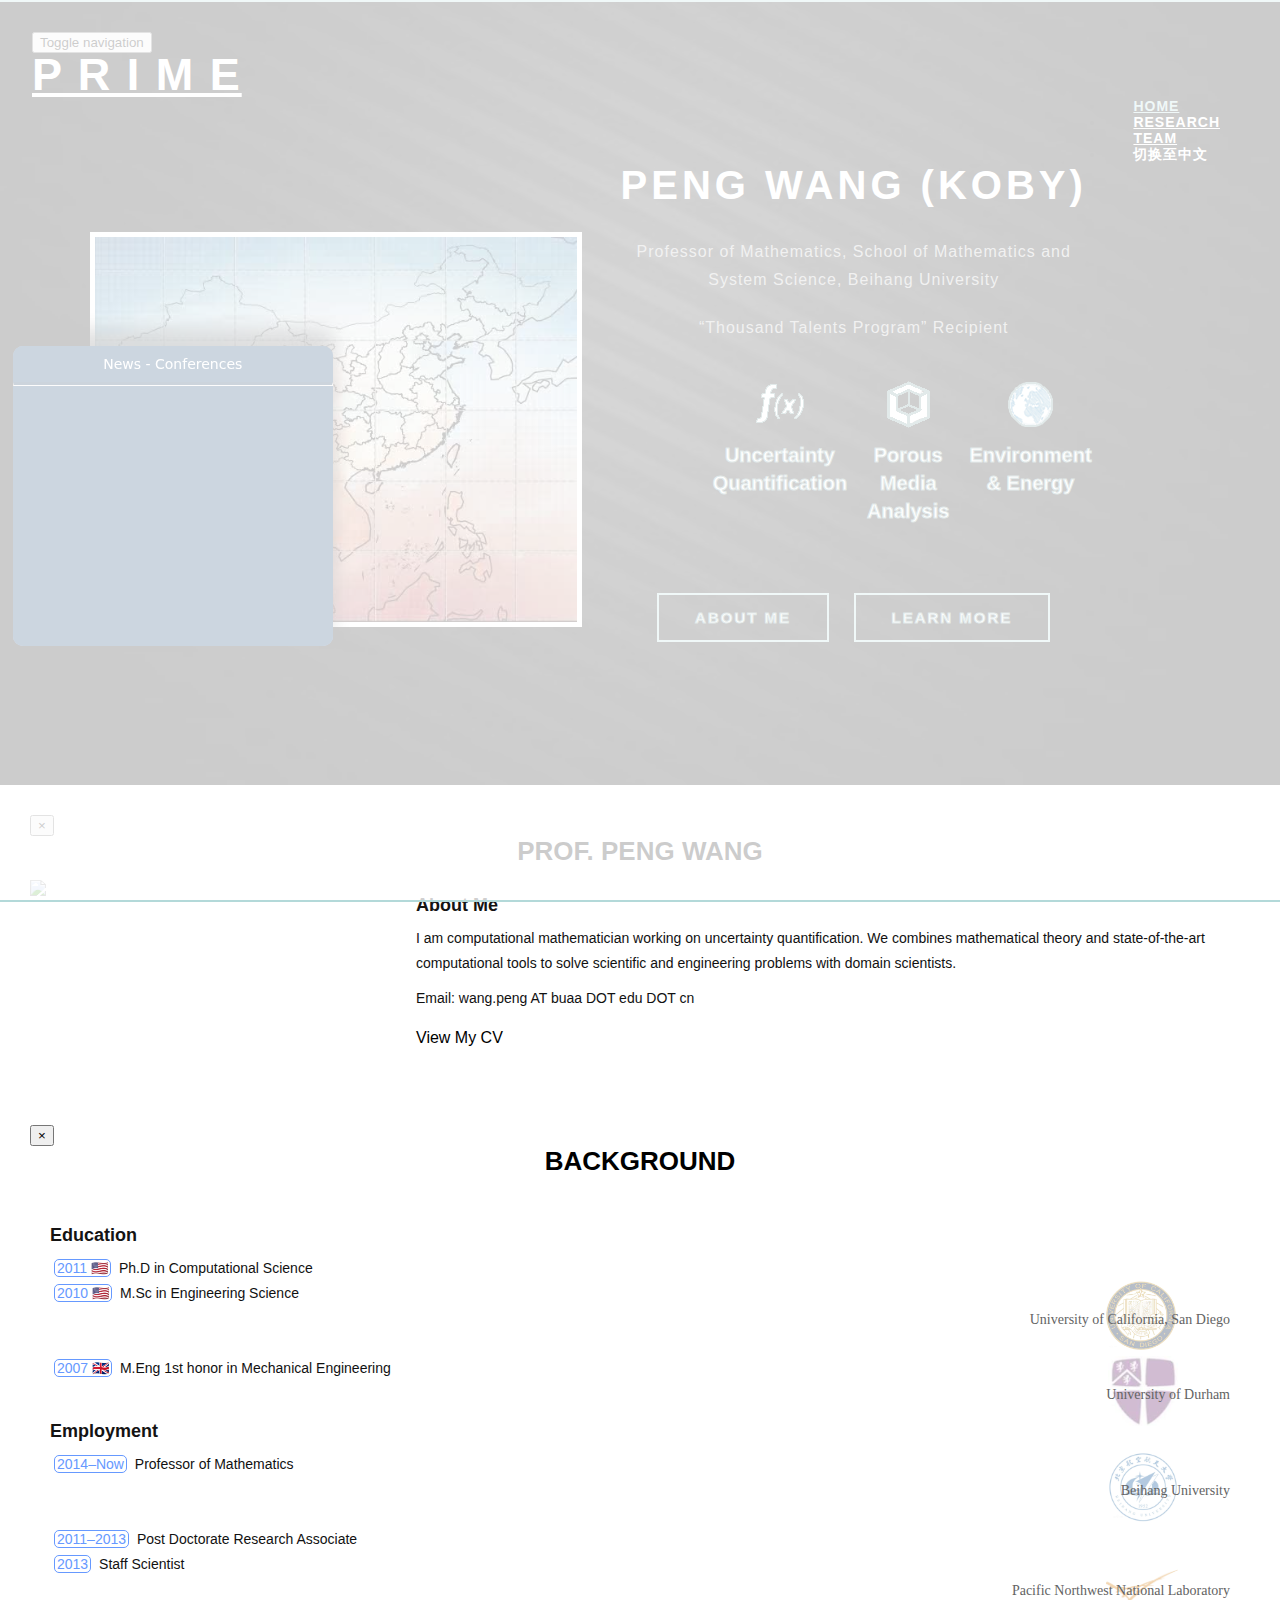
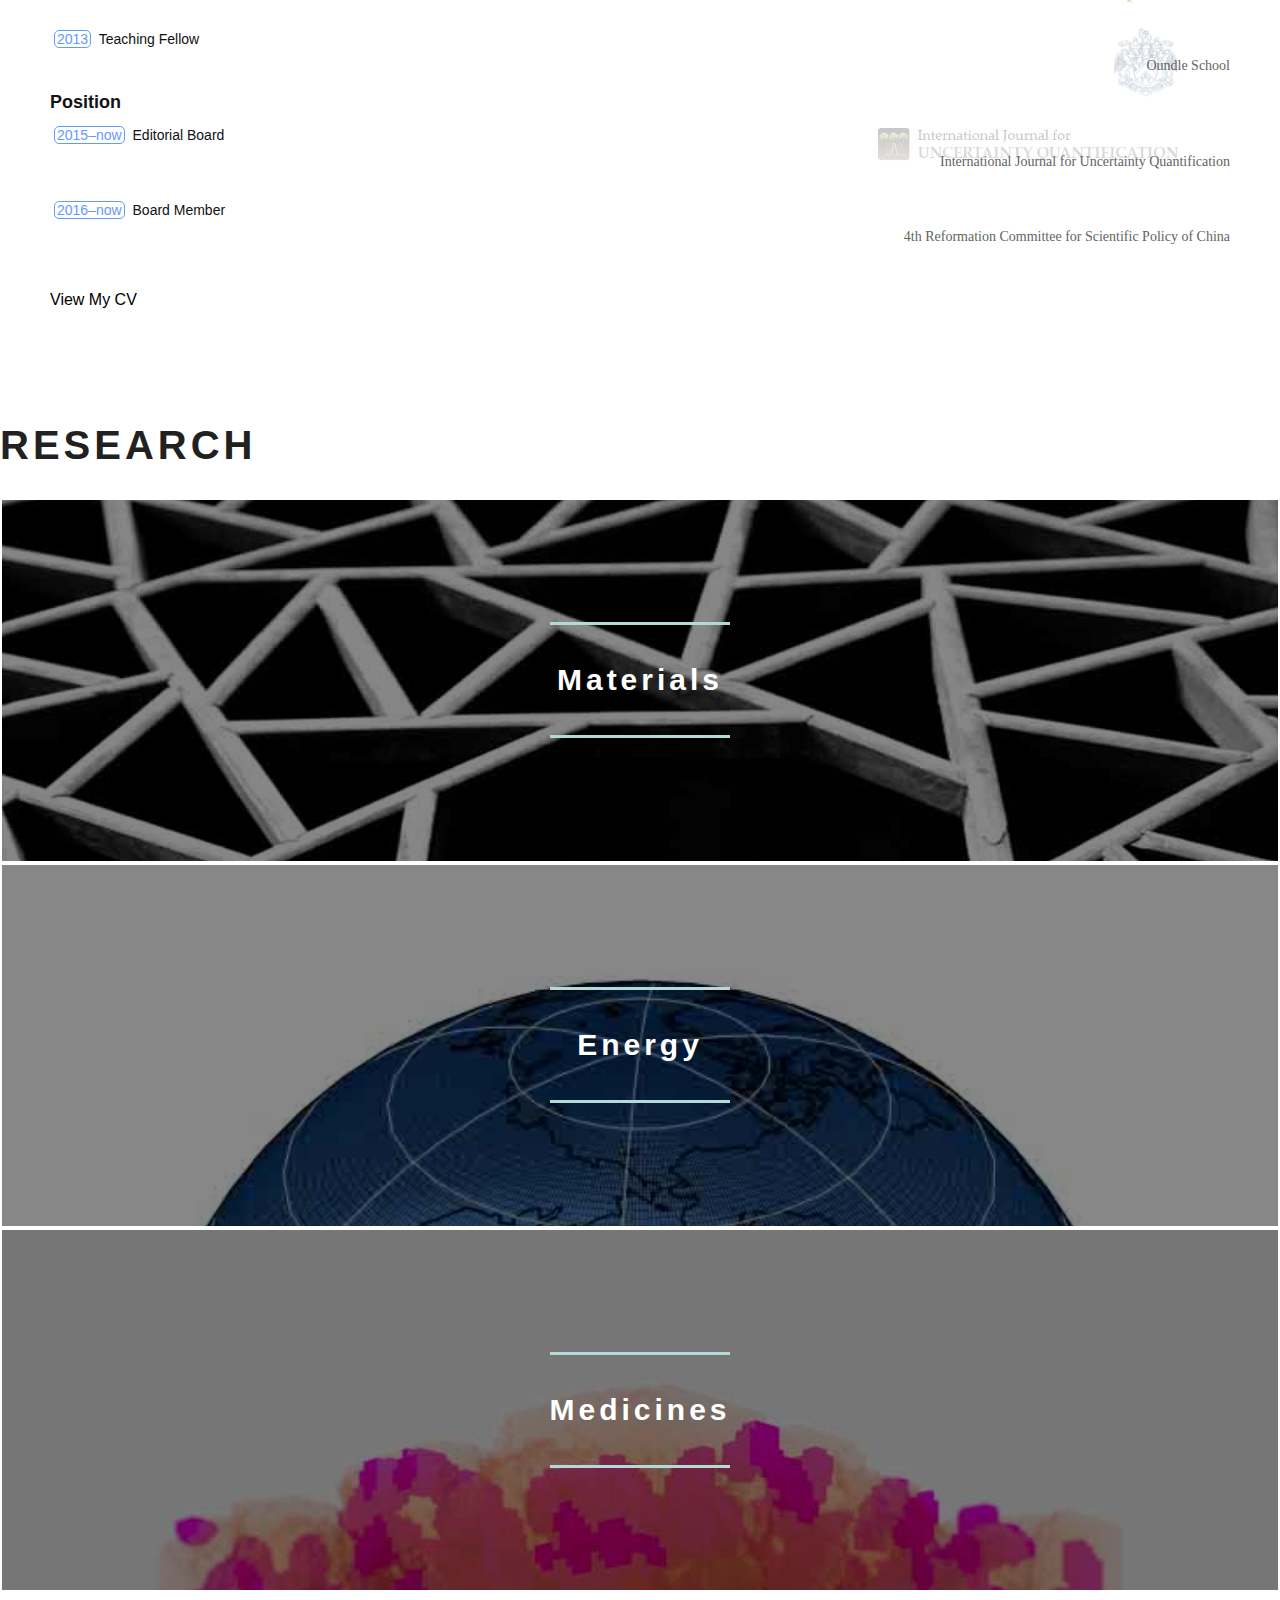
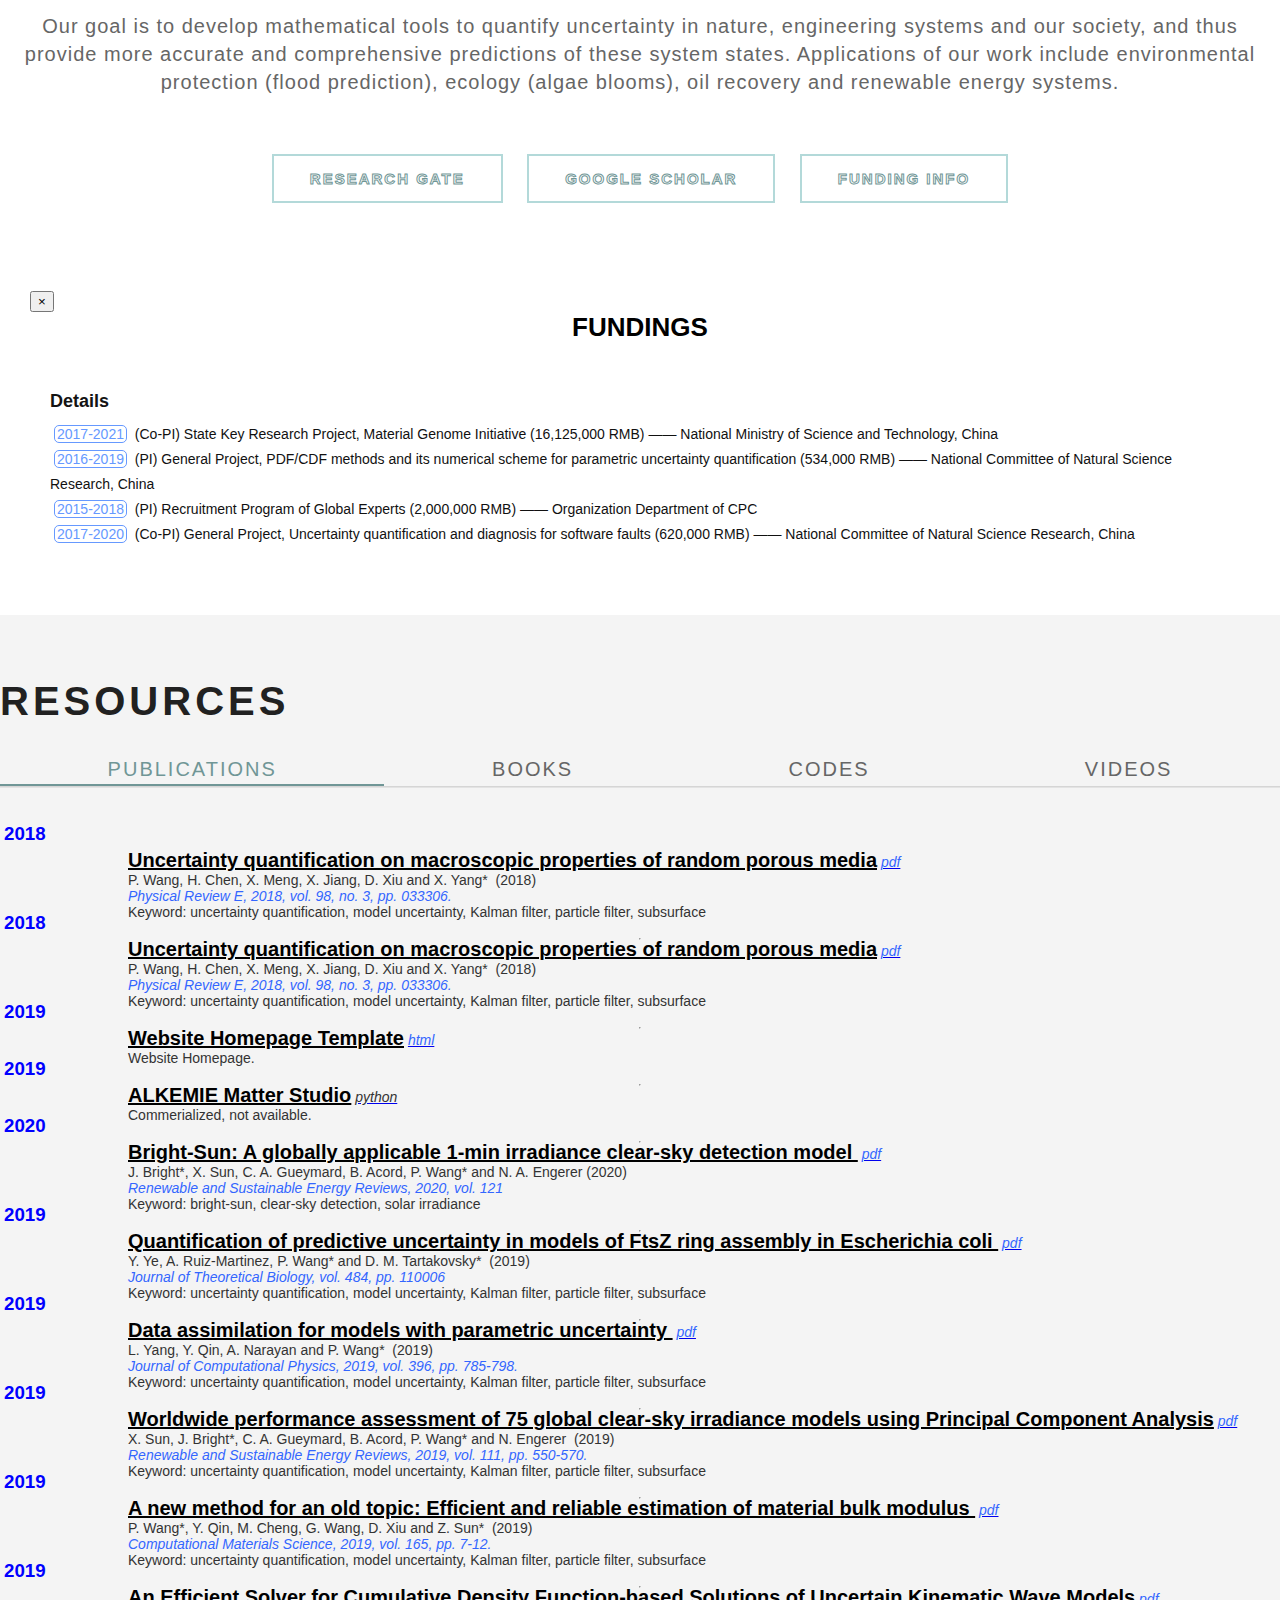
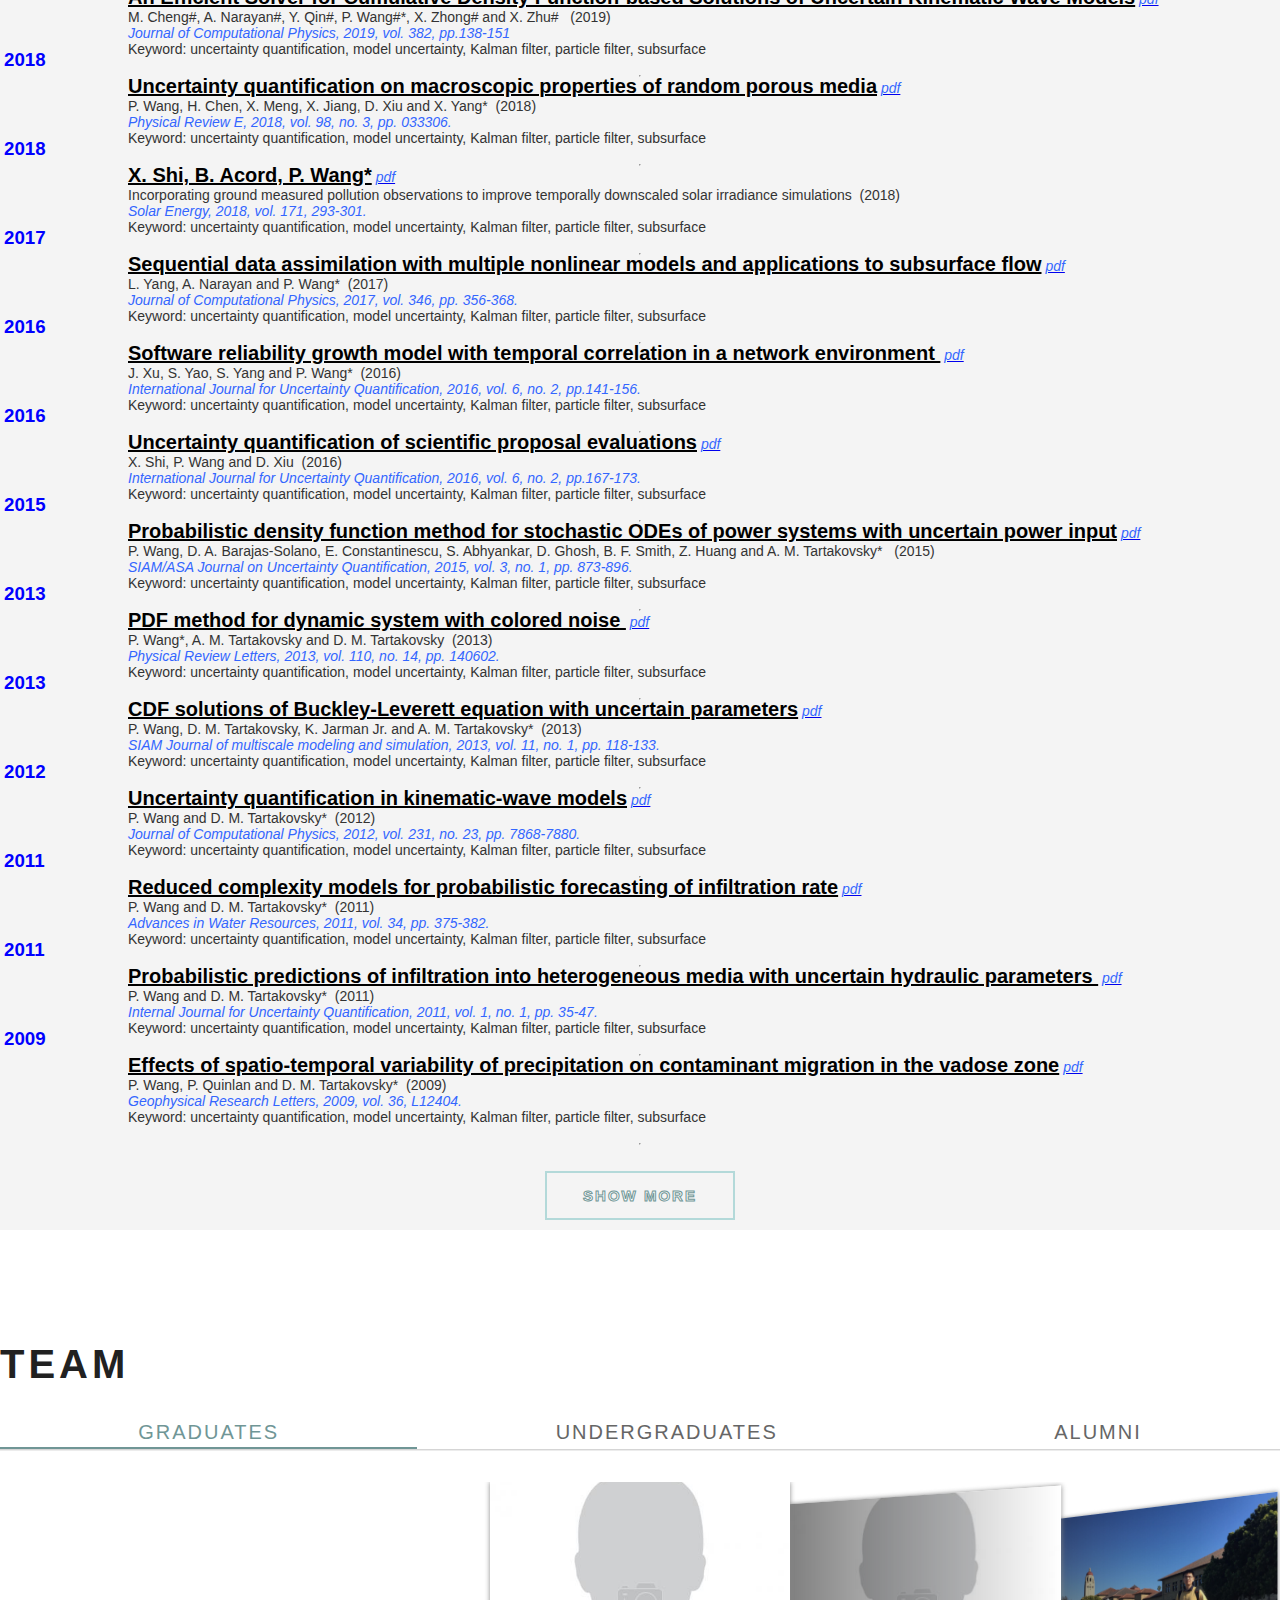
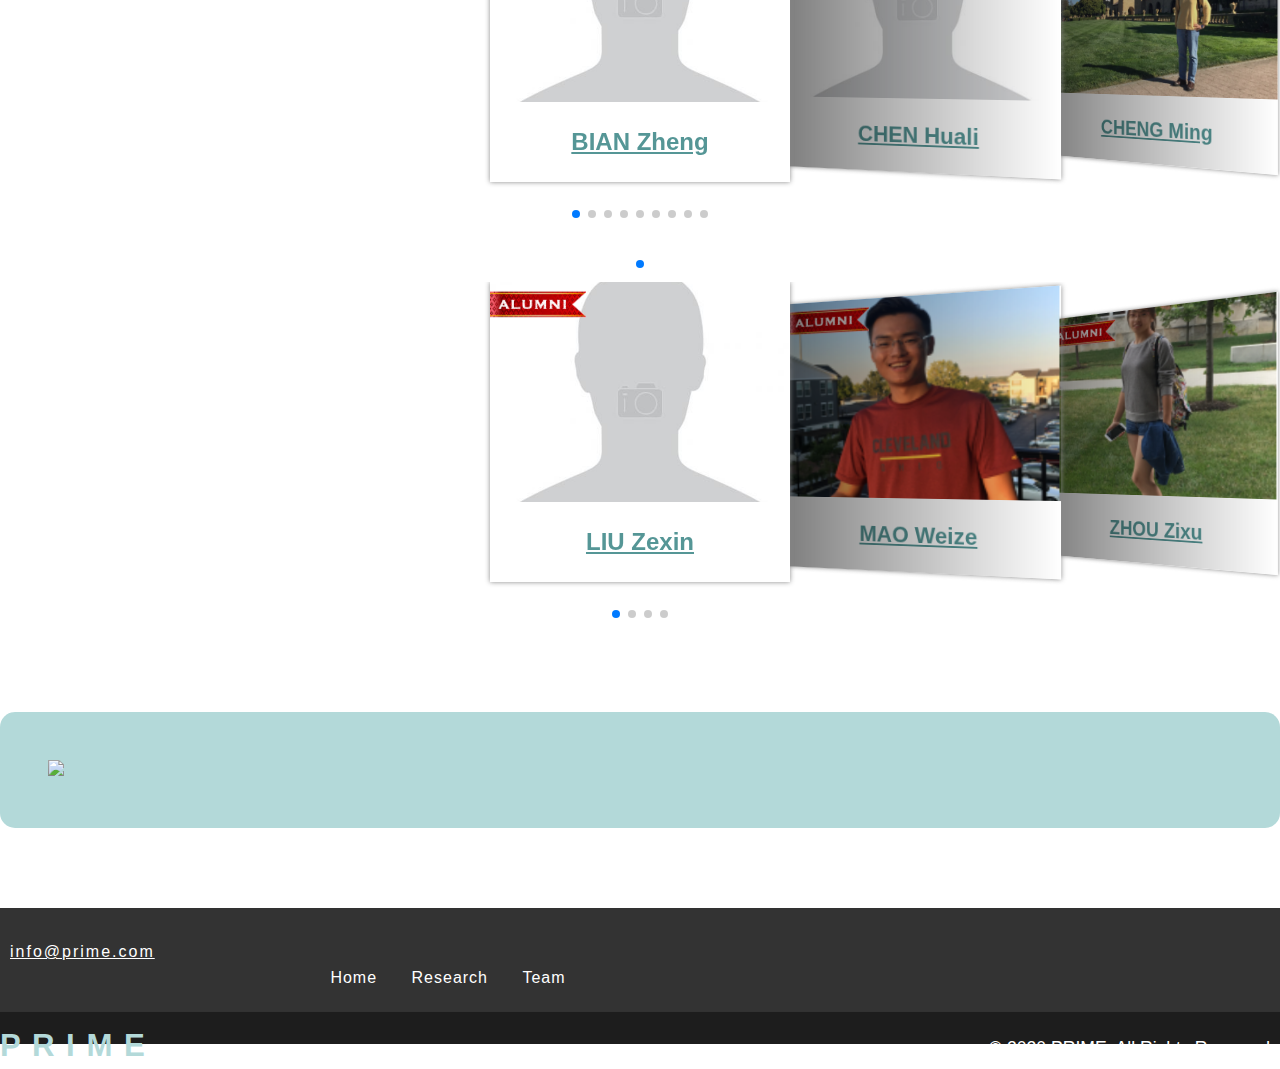
==== index.html @ 09e7a819 "updated papers" ====
<!DOCTYPE html>
<html lang="en">
<head>
<title>PRIME Homepage</title>
<!-- custom-theme -->
<meta name="viewport" content="width=device-width, initial-scale=1">
<meta http-equiv="Content-Type" content="text/html; charset=utf-8" />
<!-- //custom-theme -->
<link href="css/bootstrap.css" rel="stylesheet" type="text/css" media="all" />
<link rel="stylesheet" href="css/flexslider.css" type="text/css" media="screen" property="" />
<link rel="stylesheet" href="css/swipebox.css">
<!-- font-awesome-icons -->
<link rel="stylesheet" href="css/font-awesome.min.css" />
<!-- Link Swiper's CSS -->
<link rel="stylesheet" href="css/swiper.min.css">
<link href="css/style.css" rel="stylesheet" type="text/css" media="all" />
</head>
	
<body>
<div id="loading" style="position: fixed; z-index: 999; width: 100%; height: 100%; background-color: rgba(255, 255, 255, 0.8);">
    <svg viewBox="0 90 800 600">
        <defs>
        <line class="mark" x1="0" y1="0" x2="0" y2="0" fill="none" stroke="#5BB4D8" stroke-miterlimit="10" stroke-linecap="none" stroke-width="12"/>
        </defs>
        <g class="container1"/>
        <g class="container2"/>
    </svg>
</div>
<!-- news -->
<div id="passes-container" class="passes-container">
    <ul id="passes" class="passes">
        <li class="easyjet">
            <div class="header">
                News - Studies
            </div>
            <hr>
            <div class="content">
                Recent Studies: MTJ Hardware.
            </div>
        </li>
        <li class="airberlin">
            <div class="header">
                News - Invitations
            </div>
            <hr>
            <div class="content">
                Recent Invitations: Unknown.
                <br>
                <a href="news/template.html" style="color: #fff; font-weight: bold; text-decoration: underline;">Prof. Xiu</a>
            </div>
        </li>
        <li class="ba">
            <div class="header">
                News - Conferences
            </div>
            <hr>
            <div class="content">
                Recent Conf: Unknown.
            </div>
        </li>
    </ul>
</div>
<!-- banner -->
<div class="banner jarallax" id="home" style="background-image:url(./images/banner.jpg);">
	<div class="agile_dot_info one">
		<div class="container" style="width: 100%;">
			<nav class="navbar navbar-default">
				<div class="navbar-header navbar-left">
					<button type="button" class="navbar-toggle navbar-toggle-colorful collapsed" data-toggle="collapse" data-target="#bs-example-navbar-collapse-1">
						<span class="sr-only">Toggle navigation</span>
						<span class="icon-bar"></span>
						<span class="icon-bar"></span>
						<span class="icon-bar"></span>
					</button>
					<h1><a class="navbar-brand" href="index.html" style="margin-bottom: 15px;">P R I M E</a></h1>
				</div>
			<!-- Collect the nav links, forms, and other content for toggling -->
				<div class="collapse navbar-collapse navbar-colorful" id="bs-example-navbar-collapse-1">
					<nav class="link-effect-8" id="link-effect-8">
						<ul class="nav navbar-nav">
							<li class="active"><a class="main" href="index.html" data-lang="home">Home</a></li>
							<li><a href="#services"  class="main scroll" data-lang="research">Research</a></li>
                            <li><a href="#team"  class="main scroll" data-lang="team">Team</a></li>
							<li><a id="J_lang_switch" class="main" data-lang="change_language">切换至中文</a> </li>
						</ul>
					</nav>
				</div>
			</nav>
			
		</div>
    </div>
    <div class="col-md-4 show_div">
        <img class="show_case" src='./images/irradiance.jpg'>
        <img class="show_case" style="border: none;height: 300px;width: 300px;margin: 0 50px;display: none" src='./images/live_irradiance.gif'>
        
        <!--img class="show_case" src='./images/irradiance.jpg'-->
    </div>
    <div class="col-md-8" style="float: right;display: contents;">
        <div class="welcome" id="about">
                  <div class="ab-w3l-spa w3-head-center">
                      <label class="wel"></label>
                      <h3 class="w3-head-left" data-lang="prof_name" style="color:#fff">Peng WANG (Koby)</h3>
                      <p data-lang="intro_1">Professor of Mathematics, School of Mathematics and System Science, Beihang University</p>
                          <p data-lang="intro_2">“Thousand Talents Program” Recipient</p> 
                        <div class="show_icon_box">
                        <div class="col-md-4 show_icon">
                            <img src="./images/quantification.png" /><br>
                            <p class="intro_3" data-lang="uq">
                            Uncertainty Quantification
                            </p>
                        </div><div class="col-md-4 show_icon">
                            <img src="./images/cube.png" /><br>
                            <p class="intro_3" data-lang="pm">
                            Porous Media Analysis
                            </p>
                        </div><div class="col-md-4 show_icon">
                            <img src="./images/globe.png" /><br>
                            <p class="intro_3" data-lang="ee">
                            Environment &amp; Energy
                            </p>
                        </div>
                        <div style="clear:both"></div>
                    </div>
                      <div class="agileits_w3layouts_more">
                          <a href="#" data-toggle="modal" data-target="#myModal1" style="margin: 10px;" data-lang="about_me">About Me</a>
                          <a href="#" data-toggle="modal" data-target="#myModal2" style="margin: 10px;" data-lang="about_more">Learn More</a>
                      </div>
                  </div>
      </div>
    </div>
	</div>
<!-- //banner -->	
<!-- welcome -->
<!---728x90--->
 	
	<!-- Modal1 -->
	<div class="modal fade" id="myModal1" tabindex="-1" role="dialog">
	<!-- Modal1 -->
		<div class="modal-dialog">
		<!-- Modal content-->
			<div class="modal-content">
				<div class="modal-header">
					<button type="button" class="close" data-dismiss="modal">&times;</button>
					<h4 style="color:#000" data-lang="prof_title">Prof. Peng Wang</h4>
					<img src="images/Intro.jpg" alt=" " class="img-responsive" style="width:30%;float:left;" />
					<div style="margin-left: 30%; padding-left: 20px;">
						<h5 data-lang="about_me">About Me</h5>
						<p data-lang="full_intro">I am computational mathematician working on uncertainty quantification. We combines mathematical theory and state-of-the-art computational tools to solve scientific and engineering problems with domain scientists.</p>
						<p>Email:  wang.peng AT buaa DOT edu DOT cn</p>
						<br>
						<a data-lang="view_cv">View My CV</a>
					</div>
                    <br>
					<div class="clearfix"></div>
				</div>
			</div>
		</div>
	</div>
	<!-- //Modal1 -->
	<!-- Modal2 -->
	<div class="modal fade" id="myModal2" tabindex="-1" role="dialog">
	<!-- Modal2 -->
		<div class="modal-dialog">
		<!-- Modal content-->
			<div class="modal-content">
				<div class="modal-header">
					<button type="button" class="close" data-dismiss="modal">&times;</button>
					<h4 style="color:#000" data-lang="background">Background</h4>
					<div style="padding: 20px;">
						<h5 data-lang="education">Education</h5>
						<p>
                        <span class="wrapper">2011 🇺🇸</span> Ph.D  in Computational Science<br>
                        <img src="./images/UCSD.jpg" />
                        <span class="wrapper">2010 🇺🇸</span> M.Sc  in Engineering Science<br><span class="corp">University of California, San Diego</span><br><br>
                        <img src="./images/Durham.jpg" />
                        <span class="wrapper">2007 🇬🇧</span> M.Eng 1st honor in Mechanical Engineering<br><span class="corp">University of Durham</span><br>
						</p>
						<h5 data-lang="employment">Employment</h5>
						<p>
                        <img src="./images/Beihang.jpg" />
                        <span class="wrapper" style="width: 30px;">2014–Now</span>  Professor of Mathematics<br><span class="corp">Beihang University</span><br><br>
                        <span class="wrapper" style="width: 30px;">2011–2013</span>  Post Doctorate Research Associate<br>
                        <img src="./images/Pnnl.jpg" />
                        <span class="wrapper" style="width: 30px;">2013</span>  Staff Scientist<br><span class="corp">Pacific Northwest National Laboratory</span><br><br>
                        <img src="./images/Oundle.jpg" />
                        <span class="wrapper" style="width: 30px;">2013</span> Teaching Fellow<br><span class="corp">Oundle School</span><br>
						</p>
						<h5 data-lang="position">Position</h5>
						<p>
                        <img src="./images/IJUQ.jpg" />
                        <span class="wrapper">2015–now</span> Editorial Board<br><span class="corp"> International Journal for Uncertainty Quantification</span><br><br>
                        <span class="wrapper">2016–now</span> Board Member<br><span class="corp">4th Reformation Committee for Scientific Policy of China</span><br><br>
						</p>
						<br>
						<a data-lang="view_cv">View My CV</a>
					</div>
				</div>
			</div>
		</div>
	</div>
	<!-- //Modal2 -->



<!-- //welcome -->
<!-- cruise -->
<div class="w3-services" id="services">
	<div class="container">
	<div class="w3-head-left">
		<h3 data-lang="research">Research</h3>
    </div>
	<div class="cruise-w3-agile">
		<div class="col-md-4 cruise-w3-agile-left">
			<div class="cruise-w3-agile-top">
				<label class="cru"></label>
				<h3 data-lang="materials">Materials</h3>
				<label class="cru"></label>
			</div>
		</div>
		<div class="col-md-4 cruise-w3-agile-right">
			<div class="cruise-w3-agile-top">
				<label class="cru"></label>
				<h3 data-lang="energy">Energy</h3>
				<label class="cru"></label>
			</div>
		</div>
		<div class="col-md-4 cruise-w3-agile-left-1">
			<div class="cruise-w3-agile-top">
				<label class="cru"></label>
				<h3 data-lang="medicines">Medicines</h3>
				<label class="cru"></label>
			</div>
		</div>
		<div class="clearfix"></div>
		</div>
		<div class="description">
			<p data-lang="goal">
				Our goal is to develop mathematical tools to quantify uncertainty in nature, engineering systems and our society, and thus provide more accurate and comprehensive predictions of these system states. Applications of our work include environmental protection (flood prediction), ecology (algae blooms), oil recovery and renewable energy systems.
			</p>
		</div>
		<div class="agileits_w3layouts_more">
            <a href="#" style="margin: 10px;" data-lang="gate">Research Gate</a>
            <a href="#" style="margin: 10px;" data-lang="scholar">Google Scholar</a>

			<a href="#" data-toggle="modal" data-target="#myModal3" style="margin: 10px;" data-lang="funding_info">Funding Info</a>
		</div>
	</div>
	</div>
<!-- //cruise -->
<!-- Modal3 -->
<div class="modal fade" id="myModal3" tabindex="-1" role="dialog">
<!-- Modal3 -->
	<div class="modal-dialog">
	<!-- Modal content-->
		<div class="modal-content">
			<div class="modal-header">
				<button type="button" class="close" data-dismiss="modal">&times;</button>
				<h4 style="color:#000" data-lang="fundings">Fundings</h4>
				<div style="padding: 20px;">
					<h5 data-lang="details">Details</h5>
					<p>
						<span class="wrapper">2017-2021</span> (Co-PI) State Key Research Project, Material Genome Initiative (16,125,000 RMB) —— National Ministry of Science and Technology, China<br>
						<span class="wrapper">2016-2019</span> (PI) General Project, PDF/CDF methods and its numerical scheme for parametric uncertainty quantification (534,000 RMB) —— National Committee of Natural Science Research, China<br>
						<span class="wrapper">2015-2018</span> (PI) Recruitment Program of Global Experts (2,000,000 RMB) —— Organization Department of CPC<br>
						<span class="wrapper">2017-2020</span> (Co-PI) General Project, Uncertainty quantification and diagnosis for software faults (620,000 RMB) —— National Committee of Natural Science Research, China<br>
					</p>
					<br>
				</div>
			</div>
		</div>
	</div>
</div>
<!-- //Modal3 -->
<!-- cruise -->
<div class="w3-services" id="publications">
	<div class="container">
	<div class="w3-head-left">
		<h3 data-lang="resources">Resources</h3>
        <ul class="g-nav-list">
            <li class="selected"><span id="pubs" data-lang="publications">Publications</span></li>
            <li><span id="jrls" data-lang="books">Books</span></li>
            <li><span id="cods" data-lang="codes">Codes</span></li>
            <li><span id="vdos" data-lang="videos">Videos</span></li>
        </ul>
    </div>
    <div>

    <div class="reswidget jrlwidget">
        <div>
            <div class="datewidget">
                <h3><span style="color: #0000ff;">2018</span></h3>
            </div>
            <div class="contentwidget">
                <p><span class="pubheader"><strong><a style="color: #000000;" href="http://www.sciencedirect.com/science/article/pii/S0021999117304710" target="_Blank"> Uncertainty quantification on macroscopic properties of random porous media</a></strong></span>&nbsp;<a href="http://www.wangpengroup.org/publications/#"><span style="color: #3366ff;"><em>pdf</em></span></a><br>
                <span style="color: #333333;">P. Wang, H. Chen, X. Meng, X. Jiang, D. Xiu and X. Yang*&nbsp; (2018)</span><br>
                <span style="color: #3366ff;"><em>Physical Review E, 2018, vol. 98, no. 3, pp. 033306.</em></span><br>
                <span style="color: #333333;"> Keyword: uncertainty quantification, model uncertainty, Kalman filter, particle filter, subsurface</span></p>
            </div>
        </div>
        <hr>
    </div>

    <div class="reswidget jrlwidget hidres">
        <div>
            <div class="datewidget">
                <h3><span style="color: #0000ff;">2018</span></h3>
            </div>
            <div class="contentwidget">
                <p><span class="pubheader"><strong><a style="color: #000000;" href="http://www.sciencedirect.com/science/article/pii/S0021999117304710" target="_Blank"> Uncertainty quantification on macroscopic properties of random porous media</a></strong></span>&nbsp;<a href="http://www.wangpengroup.org/publications/#"><span style="color: #3366ff;"><em>pdf</em></span></a><br>
                <span style="color: #333333;">P. Wang, H. Chen, X. Meng, X. Jiang, D. Xiu and X. Yang*&nbsp; (2018)</span><br>
                <span style="color: #3366ff;"><em>Physical Review E, 2018, vol. 98, no. 3, pp. 033306.</em></span><br>
                <span style="color: #333333;"> Keyword: uncertainty quantification, model uncertainty, Kalman filter, particle filter, subsurface</span></p>
            </div>
        </div>
        <hr>
    </div>

    <div class="reswidget codwidget">
        <div>
            <div class="datewidget">
                <h3><span style="color: #0000ff;">2019</span></h3>
            </div>
            <div class="contentwidget">
                <p><span class="pubheader"><strong><a style="color: #000000;" href="#" target="_Blank"> Website Homepage Template</a></strong></span>&nbsp;<a href="https://github.com/BXYMartin/HTML-Lab"><span style="color: #3366ff;"><em>html</em></span></a><br>
                <span style="color: #333333;"> Website Homepage.</span></p>
            </div>
        </div>
        <hr>
    </div>

    <div class="reswidget codwidget hidres">
        <div>
            <div class="datewidget">
                <h3><span style="color: #0000ff;">2019</span></h3>
            </div>
            <div class="contentwidget">
                <p><span class="pubheader"><strong><a style="color: #000000;" href="#" target="_Blank"> ALKEMIE Matter Studio</a></strong></span>&nbsp;<a href="#"><span style="color: #333333;"><em>python</em></span></a><br>
                <span style="color: #333333;"> Commerialized, not available.</span></p>
            </div>
        </div>
        <hr>
    </div>


    <div class="reswidget pubwidget">
        <div>
            <div class="datewidget">
                <h3><span style="color: #0000ff;">2020</span></h3>
            </div>
            <div class="contentwidget">
                <p><span class="pubheader"><strong><a style="color: #000000;" href="https://www.sciencedirect.com/science/article/abs/pii/S1364032120300046" target="_Blank"> Bright-Sun: A globally applicable 1-min irradiance clear-sky detection model </a></strong></span>&nbsp;<a href="http://www.wangpengroup.org/publications/#"><span style="color: #3366ff;"><em>pdf</em></span></a><br>
                <span style="color: #333333;">J. Bright*, X. Sun, C. A. Gueymard, B. Acord, P. Wang* and N. A. Engerer (2020)</span><br>
                <span style="color: #3366ff;"><em>Renewable and Sustainable Energy Reviews, 2020, vol. 121</em></span><br>
                <span style="color: #333333;"> Keyword: bright-sun, clear-sky detection, solar irradiance</span></p>
            </div>
        </div>
        <hr>
    </div>

    <div class="reswidget pubwidget">
        <div>
            <div class="datewidget">
                <h3><span style="color: #0000ff;">2019</span></h3>
            </div>
            <div class="contentwidget">
                <p><span class="pubheader"><strong><a style="color: #000000;" href="http://www.sciencedirect.com/science/article/pii/S0021999117304710" target="_Blank"> Quantification of predictive uncertainty in models of FtsZ ring assembly in Escherichia coli </a></strong></span>&nbsp;<a href="http://www.wangpengroup.org/publications/#"><span style="color: #3366ff;"><em>pdf</em></span></a><br>
                <span style="color: #333333;">Y. Ye, A. Ruiz-Martinez, P. Wang* and D. M. Tartakovsky*&nbsp; (2019)</span><br>
                <span style="color: #3366ff;"><em>Journal of Theoretical Biology, vol. 484, pp. 110006</em></span><br>
                <span style="color: #333333;"> Keyword: uncertainty quantification, model uncertainty, Kalman filter, particle filter, subsurface</span></p>
            </div>
        </div>
        <hr>
    </div>

    <div class="reswidget pubwidget">
        <div>
            <div class="datewidget">
                <h3><span style="color: #0000ff;">2019</span></h3>
            </div>
            <div class="contentwidget">
                <p><span class="pubheader"><strong><a style="color: #000000;" href="http://www.sciencedirect.com/science/article/pii/S0021999117304710" target="_Blank"> Data assimilation for models with parametric uncertainty </a></strong></span>&nbsp;<a href="http://www.wangpengroup.org/publications/#"><span style="color: #3366ff;"><em>pdf</em></span></a><br>
                <span style="color: #333333;">L. Yang, Y. Qin, A. Narayan and P. Wang*&nbsp; (2019)</span><br>
                <span style="color: #3366ff;"><em>Journal of Computational Physics, 2019, vol. 396, pp. 785-798.</em></span><br>
                <span style="color: #333333;"> Keyword: uncertainty quantification, model uncertainty, Kalman filter, particle filter, subsurface</span></p>
            </div>
        </div>
        <hr>
    </div>

    <div class="reswidget pubwidget">
        <div>
            <div class="datewidget">
                <h3><span style="color: #0000ff;">2019</span></h3>
            </div>
            <div class="contentwidget">
                <p><span class="pubheader"><strong><a style="color: #000000;" href="http://www.sciencedirect.com/science/article/pii/S0021999117304710" target="_Blank">Worldwide performance assessment of 75 global clear-sky irradiance models using Principal Component Analysis</a></strong></span>&nbsp;<a href="http://www.wangpengroup.org/publications/#"><span style="color: #3366ff;"><em>pdf</em></span></a><br>
                <span style="color: #333333;">X. Sun, J. Bright*, C. A. Gueymard, B. Acord, P. Wang* and N. Engerer&nbsp; (2019)</span><br>
                <span style="color: #3366ff;"><em>Renewable and Sustainable Energy Reviews, 2019, vol. 111, pp. 550-570.</em></span><br>
                <span style="color: #333333;"> Keyword: uncertainty quantification, model uncertainty, Kalman filter, particle filter, subsurface</span></p>
            </div>
        </div>
        <hr>
    </div>

    <div class="reswidget pubwidget hidres">
        <div>
            <div class="datewidget">
                <h3><span style="color: #0000ff;">2019</span></h3>
            </div>
            <div class="contentwidget">
                <p><span class="pubheader"><strong><a style="color: #000000;" href="http://www.sciencedirect.com/science/article/pii/S0021999117304710" target="_Blank"> A new method for an old topic: Efficient and reliable estimation of material bulk modulus </a></strong></span>&nbsp;<a href="http://www.wangpengroup.org/publications/#"><span style="color: #3366ff;"><em>pdf</em></span></a><br>
                <span style="color: #333333;"> P. Wang*, Y. Qin, M. Cheng, G. Wang, D. Xiu and Z. Sun*&nbsp; (2019)</span><br>
                <span style="color: #3366ff;"><em>Computational Materials Science, 2019, vol. 165, pp. 7-12.</em></span><br>
                <span style="color: #333333;"> Keyword: uncertainty quantification, model uncertainty, Kalman filter, particle filter, subsurface</span></p>
            </div>
        </div>
        <hr>
    </div>

    <div class="reswidget pubwidget hidres">
        <div>
            <div class="datewidget">
                <h3><span style="color: #0000ff;">2019</span></h3>
            </div>
            <div class="contentwidget">
                <p><span class="pubheader"><strong><a style="color: #000000;" href="http://www.sciencedirect.com/science/article/pii/S0021999117304710" target="_Blank"> An Efficient Solver for Cumulative Density Function-based Solutions of Uncertain Kinematic Wave Models</a></strong></span>&nbsp;<a href="http://www.wangpengroup.org/publications/#"><span style="color: #3366ff;"><em>pdf</em></span></a><br>
                <span style="color: #333333;"> M. Cheng#, A. Narayan#, Y. Qin#, P. Wang#*, X. Zhong# and X. Zhu#	&nbsp; (2019)</span><br>
                <span style="color: #3366ff;"><em>Journal of Computational Physics, 2019, vol. 382, pp.138-151</em></span><br>
                <span style="color: #333333;"> Keyword: uncertainty quantification, model uncertainty, Kalman filter, particle filter, subsurface</span></p>
            </div>
        </div>
        <hr>
    </div>

    <div class="reswidget pubwidget hidres">
        <div>
            <div class="datewidget">
                <h3><span style="color: #0000ff;">2018</span></h3>
            </div>
            <div class="contentwidget">
                <p><span class="pubheader"><strong><a style="color: #000000;" href="http://www.sciencedirect.com/science/article/pii/S0021999117304710" target="_Blank"> Uncertainty quantification on macroscopic properties of random porous media</a></strong></span>&nbsp;<a href="http://www.wangpengroup.org/publications/#"><span style="color: #3366ff;"><em>pdf</em></span></a><br>
                <span style="color: #333333;">P. Wang, H. Chen, X. Meng, X. Jiang, D. Xiu and X. Yang*&nbsp; (2018)</span><br>
                <span style="color: #3366ff;"><em>Physical Review E, 2018, vol. 98, no. 3, pp. 033306.</em></span><br>
                <span style="color: #333333;"> Keyword: uncertainty quantification, model uncertainty, Kalman filter, particle filter, subsurface</span></p>
            </div>
        </div>
        <hr>
    </div>

    <div class="reswidget pubwidget hidres">
        <div>
            <div class="datewidget">
                <h3><span style="color: #0000ff;">2018</span></h3>
            </div>
            <div class="contentwidget">
                <p><span class="pubheader"><strong><a style="color: #000000;" href="http://www.sciencedirect.com/science/article/pii/S0021999117304710" target="_Blank"> X. Shi, B. Acord, P. Wang*</a></strong></span>&nbsp;<a href="http://www.wangpengroup.org/publications/#"><span style="color: #3366ff;"><em>pdf</em></span></a><br>
                <span style="color: #333333;">Incorporating ground measured pollution observations to improve temporally downscaled solar irradiance simulations&nbsp; (2018)</span><br>
                <span style="color: #3366ff;"><em>Solar Energy, 2018, vol. 171, 293-301.</em></span><br>
                <span style="color: #333333;"> Keyword: uncertainty quantification, model uncertainty, Kalman filter, particle filter, subsurface</span></p>
            </div>
        </div>
        <hr>
    </div>

    <div class="reswidget pubwidget hidres">
        <div>
            <div class="datewidget">
                <h3><span style="color: #0000ff;">2017</span></h3>
            </div>
            <div class="contentwidget">
                <p><span class="pubheader"><strong><a style="color: #000000;" href="http://www.sciencedirect.com/science/article/pii/S0021999117304710" target="_Blank"> Sequential data assimilation with multiple nonlinear models and applications to subsurface flow</a></strong></span>&nbsp;<a href="http://www.wangpengroup.org/publications/#"><span style="color: #3366ff;"><em>pdf</em></span></a><br>
                <span style="color: #333333;"> L. Yang, A. Narayan and P. Wang*&nbsp; (2017)</span><br>
                <span style="color: #3366ff;"><em>Journal of Computational Physics, 2017, vol. 346, pp. 356-368. </em></span><br>
                <span style="color: #333333;"> Keyword: uncertainty quantification, model uncertainty, Kalman filter, particle filter, subsurface</span></p>
            </div>
        </div>
        <hr>
    </div>

    <div class="reswidget pubwidget hidres">
        <div>
            <div class="datewidget">
                <h3><span style="color: #0000ff;">2016</span></h3>
            </div>
            <div class="contentwidget">
                <p><span class="pubheader"><strong><a style="color: #000000;" href="http://www.sciencedirect.com/science/article/pii/S0021999117304710" target="_Blank">Software reliability growth model with temporal correlation in a network environment </a></strong></span>&nbsp;<a href="http://www.wangpengroup.org/publications/#"><span style="color: #3366ff;"><em>pdf</em></span></a><br>
                <span style="color: #333333;"> J. Xu, S. Yao, S. Yang and P. Wang*&nbsp; (2016)</span><br>
                <span style="color: #3366ff;"><em>International Journal for Uncertainty Quantification, 2016, vol. 6, no. 2, pp.141-156. </em></span><br>
                <span style="color: #333333;"> Keyword: uncertainty quantification, model uncertainty, Kalman filter, particle filter, subsurface</span></p>
            </div>
        </div>
        <hr>
    </div>

    <div class="reswidget pubwidget hidres">
        <div>
            <div class="datewidget">
                <h3><span style="color: #0000ff;">2016</span></h3>
            </div>
            <div class="contentwidget">
                <p><span class="pubheader"><strong><a style="color: #000000;" href="http://www.sciencedirect.com/science/article/pii/S0021999117304710" target="_Blank"> Uncertainty quantification of scientific proposal evaluations</a></strong></span>&nbsp;<a href="http://www.wangpengroup.org/publications/#"><span style="color: #3366ff;"><em>pdf</em></span></a><br>
                <span style="color: #333333;"> X. Shi, P. Wang and D. Xiu&nbsp; (2016)</span><br>
                <span style="color: #3366ff;"><em>International Journal for Uncertainty Quantification, 2016, vol. 6, no. 2, pp.167-173.</em></span><br>
                <span style="color: #333333;"> Keyword: uncertainty quantification, model uncertainty, Kalman filter, particle filter, subsurface</span></p>
            </div>
        </div>
        <hr>
    </div>

    <div class="reswidget pubwidget hidres">
        <div>
            <div class="datewidget">
                <h3><span style="color: #0000ff;">2015</span></h3>
            </div>
            <div class="contentwidget">
                <p><span class="pubheader"><strong><a style="color: #000000;" href="http://www.sciencedirect.com/science/article/pii/S0021999117304710" target="_Blank">  Probabilistic density function method for stochastic ODEs of power systems with uncertain power input</a></strong></span>&nbsp;<a href="http://www.wangpengroup.org/publications/#"><span style="color: #3366ff;"><em>pdf</em></span></a><br>
                <span style="color: #333333;"> P. Wang, D. A. Barajas-Solano, E. Constantinescu, S. Abhyankar, D. Ghosh, B. F. Smith, Z. Huang and A. M. Tartakovsky*	&nbsp; (2015)</span><br>
                <span style="color: #3366ff;"><em>SIAM/ASA Journal on Uncertainty Quantification, 2015, vol. 3, no. 1, pp. 873-896. </em></span><br>
                <span style="color: #333333;"> Keyword: uncertainty quantification, model uncertainty, Kalman filter, particle filter, subsurface</span></p>
            </div>
        </div>
        <hr>
    </div>

    <div class="reswidget pubwidget hidres">
        <div>
            <div class="datewidget">
                <h3><span style="color: #0000ff;">2013</span></h3>
            </div>
            <div class="contentwidget">
                <p><span class="pubheader"><strong><a style="color: #000000;" href="http://www.sciencedirect.com/science/article/pii/S0021999117304710" target="_Blank"> PDF method for dynamic system with colored noise </a></strong></span>&nbsp;<a href="http://www.wangpengroup.org/publications/#"><span style="color: #3366ff;"><em>pdf</em></span></a><br>
                <span style="color: #333333;"> P. Wang*, A. M. Tartakovsky and D. M. Tartakovsky&nbsp; (2013)</span><br>
                <span style="color: #3366ff;"><em>Physical Review Letters, 2013, vol. 110, no. 14, pp. 140602. </em></span><br>
                <span style="color: #333333;"> Keyword: uncertainty quantification, model uncertainty, Kalman filter, particle filter, subsurface</span></p>
            </div>
        </div>
        <hr>
    </div>

    <div class="reswidget pubwidget hidres">
        <div>
            <div class="datewidget">
                <h3><span style="color: #0000ff;">2013</span></h3>
            </div>
            <div class="contentwidget">
                <p><span class="pubheader"><strong><a style="color: #000000;" href="http://www.sciencedirect.com/science/article/pii/S0021999117304710" target="_Blank">  CDF solutions of Buckley-Leverett equation with uncertain parameters</a></strong></span>&nbsp;<a href="http://www.wangpengroup.org/publications/#"><span style="color: #3366ff;"><em>pdf</em></span></a><br>
                <span style="color: #333333;">P. Wang, D. M. Tartakovsky, K. Jarman Jr. and A. M. Tartakovsky*&nbsp; (2013)</span><br>
                <span style="color: #3366ff;"><em>SIAM Journal of multiscale modeling and simulation, 2013, vol. 11, no. 1, pp. 118-133. </em></span><br>
                <span style="color: #333333;"> Keyword: uncertainty quantification, model uncertainty, Kalman filter, particle filter, subsurface</span></p>
            </div>
        </div>
        <hr>
    </div>

    <div class="reswidget pubwidget hidres">
        <div>
            <div class="datewidget">
                <h3><span style="color: #0000ff;">2012</span></h3>
            </div>
            <div class="contentwidget">
                <p><span class="pubheader"><strong><a style="color: #000000;" href="http://www.sciencedirect.com/science/article/pii/S0021999117304710" target="_Blank">Uncertainty quantification in kinematic-wave models</a></strong></span>&nbsp;<a href="http://www.wangpengroup.org/publications/#"><span style="color: #3366ff;"><em>pdf</em></span></a><br>
                <span style="color: #333333;"> P. Wang and D. M. Tartakovsky*&nbsp; (2012)</span><br>
                <span style="color: #3366ff;"><em>Journal of Computational Physics, 2012, vol. 231, no. 23, pp. 7868-7880. </em></span><br>
                <span style="color: #333333;"> Keyword: uncertainty quantification, model uncertainty, Kalman filter, particle filter, subsurface</span></p>
            </div>
        </div>
        <hr>
    </div>

    <div class="reswidget pubwidget hidres">
        <div>
            <div class="datewidget">
                <h3><span style="color: #0000ff;">2011</span></h3>
            </div>
            <div class="contentwidget">
                <p><span class="pubheader"><strong><a style="color: #000000;" href="http://www.sciencedirect.com/science/article/pii/S0021999117304710" target="_Blank"> Reduced complexity models for probabilistic forecasting of infiltration rate</a></strong></span>&nbsp;<a href="http://www.wangpengroup.org/publications/#"><span style="color: #3366ff;"><em>pdf</em></span></a><br>
                <span style="color: #333333;">P. Wang and D. M. Tartakovsky*&nbsp; (2011)</span><br>
                <span style="color: #3366ff;"><em>Advances in Water Resources, 2011, vol. 34, pp. 375-382. </em></span><br>
                <span style="color: #333333;"> Keyword: uncertainty quantification, model uncertainty, Kalman filter, particle filter, subsurface</span></p>
            </div>
        </div>
        <hr>
    </div>

    <div class="reswidget pubwidget hidres">
        <div>
            <div class="datewidget">
                <h3><span style="color: #0000ff;">2011</span></h3>
            </div>
            <div class="contentwidget">
                <p><span class="pubheader"><strong><a style="color: #000000;" href="http://www.sciencedirect.com/science/article/pii/S0021999117304710" target="_Blank">Probabilistic predictions of infiltration into heterogeneous media with uncertain hydraulic parameters </a></strong></span>&nbsp;<a href="http://www.wangpengroup.org/publications/#"><span style="color: #3366ff;"><em>pdf</em></span></a><br>
                <span style="color: #333333;"> P. Wang and D. M. Tartakovsky*&nbsp; (2011)</span><br>
                <span style="color: #3366ff;"><em>Internal Journal for Uncertainty Quantification, 2011, vol. 1, no. 1, pp. 35-47.</em></span><br>
                <span style="color: #333333;"> Keyword: uncertainty quantification, model uncertainty, Kalman filter, particle filter, subsurface</span></p>
            </div>
        </div>
        <hr>
    </div>

    <div class="reswidget pubwidget hidres">
        <div>
            <div class="datewidget">
                <h3><span style="color: #0000ff;">2009</span></h3>
            </div>
            <div class="contentwidget">
                <p><span class="pubheader"><strong><a style="color: #000000;" href="http://www.sciencedirect.com/science/article/pii/S0021999117304710" target="_Blank">  Effects of spatio-temporal variability of precipitation on contaminant migration in the vadose zone</a></strong></span>&nbsp;<a href="http://www.wangpengroup.org/publications/#"><span style="color: #3366ff;"><em>pdf</em></span></a><br>
                <span style="color: #333333;">P. Wang, P. Quinlan and D. M. Tartakovsky*&nbsp; (2009)</span><br>
                <span style="color: #3366ff;"><em>Geophysical Research Letters, 2009, vol. 36, L12404.</em></span><br>
                <span style="color: #333333;"> Keyword: uncertainty quantification, model uncertainty, Kalman filter, particle filter, subsurface</span></p>
            </div>
        </div>
        <hr>
    </div>

    <div class="agileits_w3layouts_more">
        <a id="show_more" style="margin: 10px;" data-lang="show_less" onclick="pub_switch();">Show More</a>
    </div>
</div>
	</div>
</div>
<!-- //cruise -->

<!-- team -->
	<div class="team" id="team">
		<div class="container">
	<div class="w3-head-left">
        <h3 data-lang="team">Team</h3>
        <ul class="p-nav-list">
            <li class="selected"><span id="gs" data-lang="gs">Graduates</span></li>
            <li><span id="us" data-lang="us">Undergraduates</span></li>
            <li><span id="as" data-lang="as">Alumni</span></li>
        </ul>
    </div>
	<div class="col-md-12 agile_team_grid">	
<!-- Swiper -->
  <div class="swiper-container gs">
    <div class="swiper-wrapper">
      
      <div class="swiper-slide">
            <div class="overlay">
                <div class="swiper-img">
                    <img src="images/default.jpg">
                </div>
                <div class="swiper-details">
                    <h2><a href="details/template.html" class="globe_website">
                            <span data-lang="BIAN_ZHENG">
                                BIAN Zheng
                            </span>
                    <i class="fa fa-globe"></i></a>
                    </h2>
                </div>
            </div>
      </div>
      <div class="swiper-slide">
            <div class="overlay">
                <div class="swiper-img">
                    <img src="images/default.jpg">
                </div>
                <div class="swiper-details">
                    <h2><a href="details/template.html" class="globe_website">
                            <span data-lang="CHEN_HUALI">
                                CHEN Huali
                            </span>
                    <i class="fa fa-globe"></i></a>
                    </h2>
                </div>
            </div>
      </div>
      <div class="swiper-slide">
            <div class="overlay">
                <div class="swiper-img">
                    <img src="images/CHENG-Ming.jpg">
                </div>
                <div class="swiper-details">
                    <h2><a href="details/template.html" class="globe_website">
                            <span data-lang="CHENG_MING">
                                CHENG Ming
                            </span>
                    <i class="fa fa-globe"></i></a>
                    </h2>
                </div>
            </div>
      </div>
      <div class="swiper-slide">
            <div class="overlay">
                <div class="swiper-img">
                    <img src="images/default.jpg">
                </div>
                <div class="swiper-details">
                    <h2><a href="details/template.html" class="globe_website">
                            <span data-lang="QIN_YI">
                                QIN Yi
                            </span>
                    <i class="fa fa-globe"></i></a>
                    </h2>
                </div>
            </div>
      </div>
      <div class="swiper-slide">
            <div class="overlay">
                <div class="swiper-img">
                    <img src="images/YANG-Lun.jpg">
                </div>
                <div class="swiper-details">
                    <h2><a href="details/template.html" class="globe_website">
                            <span data-lang="YANG_LUN">
                                YANG Lun
                            </span>
                    <i class="fa fa-globe"></i></a>
                    </h2>
                </div>
            </div>
      </div>
      <div class="swiper-slide">
        <div class="overlay">
            <div class="swiper-img">
                <img src="images/YANG-Xiaoyi.jpg">
            </div>
            <div class="swiper-details">
                <h2><a href="details/template.html" class="globe_website">
                        <span data-lang="YANG_XIAOYI">
                            YANG Xiaoyi
                        </span>
                <i class="fa fa-globe"></i></a>
                </h2>
            </div>
        </div>
  </div>
      <div class="swiper-slide">
            <div class="overlay">
                <div class="swiper-img">
                    <img src="images/SUN-Xixi.jpg">
                </div>
                <div class="swiper-details">
                    <h2><a href="details/template.html" class="globe_website">
                            <span data-lang="SUN_XIXI">
                                SUN Xixi
                            </span>
                    <i class="fa fa-globe"></i></a>
                    </h2>
                </div>
            </div>
      </div>
      <div class="swiper-slide">
            <div class="overlay">
                <div class="swiper-img">
                    <img src="images/SHI-Xiaofeng.png">
                </div>
                <div class="swiper-details">
                    <h2><a href="details/template.html" class="globe_website">
                            <span data-lang="SHI_XIAOFENG">
                                SHI Xiaofeng
                            </span>
                    <i class="fa fa-globe"></i></a>
                    </h2>
                </div>
            </div>
      </div>
      <div class="swiper-slide">
        <div class="overlay">
            <div class="swiper-img">
                <img src="images/FANG-Zehua.jpg">
            </div>
            <div class="swiper-details">
                <h2><a href="details/template.html" class="globe_website">
                        <span data-lang="FANG_ZEHUA">
                            FANG Zehua
                        </span>
                <i class="fa fa-globe"></i></a>
                </h2>
            </div>
        </div>
  </div>
      
    </div>
    <!-- Add Pagination -->
    <div class="swiper-pagination"></div>
  </div>



  <div class="swiper-container us">
    <div class="swiper-wrapper">
      
        
        
    </div>
    <!-- Add Pagination -->
    <div class="swiper-pagination"></div>
    </div>

    <div class="swiper-container as">
        <div class="swiper-wrapper">
          
            <div class="swiper-slide">
                <div class="overlay">
                    <div class="swiper-img">
                        <img src="images/alumni.png" alt=" " class="alumni" />
                        <img src="images/default.jpg">
                    </div>
                    <div class="swiper-details">
                        <h2><a href="details/template.html" class="globe_website">
                                <span data-lang="LIU_ZEXIN">
                                    LIU Zexin
                                </span>
                        <i class="fa fa-globe"></i></a>
                        </h2>
                    </div>
                </div>
          </div>
          <div class="swiper-slide">
                <div class="overlay">
                    <div class="swiper-img">
                        <img src="images/alumni.png" alt=" " class="alumni" />
                        <img src="images/MAO-Weize.png">
                    </div>
                    <div class="swiper-details">
                        <h2><a href="details/template.html" class="globe_website">
                                <span data-lang="MAO_WEIZE">
                                    MAO Weize
                                </span>
                        <i class="fa fa-globe"></i></a>
                        </h2>
                    </div>
                </div>
          </div>
          <div class="swiper-slide">
                <div class="overlay">
                    <div class="swiper-img">
                        <img src="images/alumni.png" alt=" " class="alumni" />
                        <img src="images/ZHOU-Zixu.png">
                    </div>
                    <div class="swiper-details">
                        <h2><a href="details/template.html" class="globe_website">
                                <span data-lang="ZHOU_ZIXU">
                                    ZHOU Zixu
                                </span>
                        <i class="fa fa-globe"></i></a>
                        </h2>
                    </div>
                </div>
          </div>
          <div class="swiper-slide">
                <div class="overlay">
                    <div class="swiper-img">
                        <img src="images/alumni.png" alt=" " class="alumni" />
                        <img src="images/ZHOU-Zitong.jpg">
                    </div>
                    <div class="swiper-details">
                        <h2><a href="details/template.html" class="globe_website">
                                <span data-lang="ZHOU_ZITONG">
                                    ZHOU Zitong
                                </span>
                        <i class="fa fa-globe"></i></a>
                        </h2>
                    </div>
                </div>
          </div>

        </div>
        <!-- Add Pagination -->
        <div class="swiper-pagination"></div>
        </div>
    
		<div class="clearfix"></div>
	</div>
    </div>
    
    	<!-- Stats -->
		<div class="stats">
			<div class="container">
				<div class="stats-info-1" style="border-radius: 15px;">
                    <img style="width: 100%;" src="images/Group-Crop.jpg" />
					<div class="clearfix"></div>
				</div>
				
			</div>
		</div>
		<!-- //Stats -->
<!-- //team -->

<!-- Footer -->
	
	<div class="w3l_footer_agileinfo">
		<div class="container">
			<div class="col-md-3 mailadd-w3ls">
				<p><span class="fa fa-envelope" aria-hidden="true"></span><a href="mailto:info@prime.com">info@prime.com</a></p>
			</div>
			<div class="col-md-6 botttom-nav-agileits">
				<ul class="nav-w3ls">
					<li><a href="#home" class="scroll" data-lang="home">Home</a></li>
					<li><a href="#services" class="scroll" data-lang="research">Research</a></li>
					<li><a href="#team"  class="scroll" data-lang="team">Team</a></li>
				</ul>
			</div>

			<div class="clearfix"> </div>
		</div>
	</div>
	<!-- //Footer -->
	<!--Copy-right-->
	<div class="copy">
		<div class="container">
			<h2><a href="index.html">P R I M E</a></h2>
			<p style="padding: 10px;" data-lang="rights">© 2020 PRIME. All Rights Reserved</p>
			<div class="clearfix"> </div>
		</div>
	</div>
	<!--// Copy-right -->

<!-- js -->
<script type="text/javascript" src="js/jquery-2.1.4.min.js"></script>
<!-- //js -->
<script src='js/TweenMax.min.js'></script>
<script src="js/index.js"></script>
<!-- for bootstrap working -->
<script src="js/bootstrap.js"></script>
<!-- //for bootstrap working -->
<script type="text/javascript">
$(window).ready(function(){
    $('body').removeClass('loading');
});
</script>
<!-- /numscroller -->		
<script type="text/javascript" src="js/numscroller-1.0.js"></script>
<!-- //numscroller -->	
<!-- swipe box js -->
<script src="js/jquery.adipoli.min.js" type="text/javascript"></script>
<script type="text/javascript"> 
    $(function(){ 
        $('.row2').adipoli({
            'startEffect' : 'overlay',
            'hoverEffect' : 'sliceDown'
        }); 
    });

</script>
<script src="js/jquery.swipebox.min.js"></script> 
<script type="text/javascript">
jQuery(function($) {
    $(".swipebox").swipebox();
});
</script>
<!-- //swipe box js -->
<script type="text/javascript" src="js/move-top.js"></script>
<script type="text/javascript" src="js/easing.js"></script>
<!-- here starts scrolling icon -->
<script type="text/javascript">
$(document).ready(function() {
    $().UItoTop({ easingType: 'easeOutQuart', scrollSpeed: 800 });
});
</script>
<!-- //here ends scrolling icon -->
<script src="js/custom.js"></script>

<script src="js/js.cookie.min.js"></script>
<script src="js/SmoothScroll.min.js"></script>

<!-- Swiper JS -->
<script src="js/swiper.min.js"></script>

<!-- Initialize Swiper -->
<script>
    var swiper = new Swiper('.swiper-container', {
        effect: 'coverflow',
        grabCursor: true,
        centeredSlides: true,
        slidesPerView: 'auto',
        autoplay: {
            delay: 2500,
            disableOnInteraction: false,
        },
        coverflowEffect: {
            rotate: 30,
            stretch: 0,
            depth: 100,
            modifier: 1,
            slideShadows : true,
        },
        pagination: {
            el: '.swiper-pagination',
            clickable: true,
        },
    });
</script>

</body>
</html>
---- css/style.css ----
.swiper-container {
    width: 100%;
    padding-bottom: 50px;
}
.swiper-img > img {
    object-fit: cover;
    width: 100%;
    height: 220px;
    display: block;
}
.swiper-details {
    text-align: center;
    background-color: #fff;
}
.show_div {
    float:left;
    margin: 8% 0;
}
.show_icon_box {
    color: #aaa;padding:0 20%;display: flex;
}
.show_icon {
    display: table-cell;
    vertical-align: middle;
    text-align: center;
    padding:10px;
}
.show_case {
    width: 80%;margin-left:15%;
    border: 5px solid white;
}
.overlay {
    height: 100%;
}
.swiper-details > h2 {
    font-family: Helvetica Neue, Helvetica, Arial, sans-serif;
    line-height: 80px;
}
.swiper-details > h2 > a {
    cursor: pointer;
    color: #559696;
}
.swiper-slide {
    background-position: center;
    background-size: cover;
    width: 300px;
    height: 300px;
    box-shadow: 0px 0px 5px #888888;
}
.g-nav-list {
    width: 100%;
    display: -webkit-box;
    display: -moz-box;
    margin-bottom: 2em;
    border-bottom: 1px solid #d5d5d5;
    box-shadow: 0 1px 0px 0px rgba(160,160,160,0.2);
}

.g-nav-list li {
    list-style: none;
    position: relative;
    text-align: center;
    -webkit-box-flex: 1;
    -moz-box-flex: 1;
}

.g-nav-list span {
    display: inline-block;
    margin: 0 auto;
    width: 100%;
    line-height: 30px;
    font-size: 20px;
    letter-spacing: 2px;
    text-transform: uppercase;
    text-align: center;
    color: #666666;
}

.g-nav-list .selected{
    border-bottom: 2px solid #709696
}

.g-nav-list .selected span {
    width: 100%;
    color: #709696;
    line-height: 30px;
}

.p-nav-list {
    width: 100%;
    display: -webkit-box;
    display: -moz-box;
    margin-bottom: 2em;
    border-bottom: 1px solid #d5d5d5;
    box-shadow: 0 1px 0px 0px rgba(160,160,160,0.2);
}

.p-nav-list li {
    list-style: none;
    position: relative;
    text-align: center;
    -webkit-box-flex: 1;
    -moz-box-flex: 1;
}

.p-nav-list span {
    display: inline-block;
    margin: 0 auto;
    width: 100%;
    line-height: 30px;
    font-size: 20px;
    letter-spacing: 2px;
    text-transform: uppercase;
    text-align: center;
    color: #666666;
}

.p-nav-list .selected{
    border-bottom: 2px solid #709696
}

.p-nav-list .selected span {
    width: 100%;
    color: #709696;
    line-height: 30px;
}

.hori_3 {
    width: 33.33%;
    float: left;
}
.corp {
    position: relative;
    float: right;
    font-family:"Times New Roman", Times, serif;
    color: #636363;
    line-height: 1em;
    padding-top: 0.5em;
}
.modal-header > div > p > img {
    position: absolute;
    width: auto !important;
    max-width: 300px;
    max-height: 70px;
    min-height: 40px;
    right: 8%;
    opacity: 0.3;
}
.pubheader {
    font-size: 20px;
}
.icon-bar {
    background-color: #fff !important;
}
.alumni {
    width: 32% !important; 
    height: auto !important;
    position: absolute !important;
    top: 2%;
}
.passes-container {
    pointer-events:none;
    width: 320px;
    max-height: 568px;
    height: 100%;
    position: fixed; 
    bottom: 0;
    left: 1%;
    z-index: 998;
}
.passes {
    pointer-events: all;
    width: 100%;
    list-style: none;
    padding: 0;
    margin: 0;
    display: inline-block;
    position: relative;
}
.passes li {
    position: absolute;
    display: inline-block;
    width: 100%;
    height: 300px;
    border-radius: 10px;
    -webkit-box-shadow: 0px -15px 20px 0px rgba(0, 0, 0, 0.27);
    -moz-box-shadow: 0px -15px 20px 0px rgba(0, 0, 0, 0.27);
    box-shadow: 0px -15px 20px 0px rgba(0, 0, 0, 0.27);
    margin: 0;
    padding: 0;
    overflow: hidden;
    -webkit-transition: all 0.4s ease-out;
}
.passes li.current {
    -webkit-transform: translate3d(0, 0, 0) !important;
}

.passes li.current > div.content {
    opacity: 1;
}
.passes li:before,
.passes li:after {
    content: '';
    position: absolute;
    width: 10px;
    height: 10px;
    background-color: transparent;
    border-radius: 50%;
    top: 30px;
    left: -5px;
}
.passes li:after {
    left: auto;
    right: -5px;
}
.easyjet {
    background: #333366;
    color: #fff;
}
.airberlin {
    background: #336699;
    color: #fff;
}
.ba {
    background: #003366;
    color: #fff;
}
.passes li > div.header {
    font-family: "Helvetica Neue", sans;
    margin-top: 10px;
    text-align: center;
    pointer-events: none;
}
.passes li > div.content {
    font-family: "Helvetica Neue", sans;
    margin-top: 10px;
    text-align: left;
    margin: 20px;
    opacity: 0;
    transition: opacity 1s ease-in;
}
.passes li > hr {
    border-top: 3px solid rgba(0, 0, 0, .2);
    margin-top: 10px;
}
html, body{
    font-size: 100%;
	font-family: 'Open Sans', sans-serif;
	background:#ffffff;
	margin: 0;
}
p,ul li,ol li{
	margin:0;
	font-size:14px;
}
h1,h2,h3,h4,h5,h6{
	font-family: 'Montserrat', sans-serif;
	margin:0;
}
ul,label{
	margin:0;
	padding:0;
}
body a:hover{
	text-decoration:none;
}
input[type="submit"],input[type="reset"],a,.w3l_banner_bottom_grid1 i,.w3layouts_more a i{
	-webkit-transition: 0.5s ease-in;
    -moz-transition: 0.5s ease-in;
    -ms-transition: 0.5s ease-in;
    -o-transition: 0.5s ease-in;
    transition:0.5s ease-in;
}
a:focus{
	outline:none;
}

.datewidget {
    padding: 4px;
    float: left;
    width: 10%;
}

.contentwidget {
    float: right;
    margin-bottom: 10px;
    width: 100%;
}

@media screen and (min-width: 768px){
.contentwidget {
    width: 90%;
}
.navbar-nav {
    float: right;
}
}

.reswidget {
    width: 100%;
    display: grid;
    margin-bottom: -40px;
}

.wrapper {
    margin: 4px;
    padding-left: 2px;
    padding-right: 2px;
    border: 1px solid #6699FF;
    border-radius: 5px;
    color: #6699FF;

}

/*-- banner --*/
.banner {
    min-height: 785px;
}
.banner {
    background-size: cover !important;
	z-index:9;
    transition: background 1s ease-in-out;
}
.agileits_w3layouts_banner_info {
    text-align: center;
}
/*-- nav --*/
.navbar-default {
    background: none;
    border: none;
}
.navbar {
    margin-bottom: 0;
}
.navbar-collapse {
    padding: 0;
}
.navbar-right {
    margin-right: 0;
}
.navbar-default .navbar-nav > .active > a, .navbar-default .navbar-nav > .active > a:hover, .navbar-default .navbar-nav > .active > a:focus {
    color:#B3D9D9;
    background:none;
}
.navbar-default .navbar-nav > .active > a:before{
	background:#fff;
}
.navbar-default .navbar-nav > li > a {
    font-weight: 600;
    letter-spacing: 1px;
}
.navbar-nav > li > a {
    margin: 0 2em;
    padding:.7em 0;
    text-transform: uppercase;
}
.navbar-default .navbar-nav > li > a:hover{
    color:#B3D9D9;
}
.navbar-default .navbar-nav > li > a:focus {
    color: #fff;
	outline:none;
}
nav.navbar.navbar-default {
    background: none;
    padding:2em 2em 2em 2em;
}
.navbar-right {
    margin:0em 0 0;
}
.navbar-default .navbar-nav > .open > a, .navbar-default .navbar-nav > .open > a:hover, .navbar-default .navbar-nav > .open > a:focus {
    color:#fff;
    background: none;
}
.navbar-default .navbar-nav > li > a {
    color: #fff;
}
.navbar-default .navbar-nav  > .active.open > a:focus {
	background:transparent;
	color: #fff;
}
.navbar-default .navbar-brand,.navbar-default .navbar-brand:hover, .navbar-default .navbar-brand:focus {
    color: #fff;
}
.navbar-brand {
    font-weight: 600;
    font-size: 45px;
    letter-spacing: 2px;
	padding:0;
	line-height:43px;
}
a.navbar-brand span {
    font-size: 1em;
    margin-right: 0.2em;
}
.agile_short_dropdown {
    border-radius: 0;
    background: #ffffff;
    text-align: center;
	padding:0;
	border: none;
}
.agile_short_dropdown li a{
	text-transform:uppercase;
	color:#212121;
	font-size:13px;
	font-weight:600;
	padding: .8em 0;
}
.agile_short_dropdown li a:before,.agile_short_dropdown li a:after{
	display:none;
}
.agile_short_dropdown > li > a:hover{
    color: #fff;
    text-decoration: none;
    background-color:#ffb262;
}
.link-effect-8 ul.nav li a {
  -moz-transition: ease-out 0.3s 0.1s;
  -o-transition: ease-out 0.3s 0.1s;
  -webkit-transition: ease-out 0.3s;
  -webkit-transition-delay: 0.1s;
  transition: ease-out 0.3s 0.1s;
}
.link-effect-8 ul.nav li a::before {
  height: 2px;
  width: 100%;
  background: #797878;
  content: "";
  position: absolute;
  left: 0;
  top: 0;
  visibility: hidden;
  -moz-transition: 0.3s;
  -o-transition: 0.3s;
  -webkit-transition: 0.3s;
  transition: 0.3s;
}
.link-effect-8 ul.nav li a::after {
  height: 2px;
  width: 100%;
  content: "";
  position: absolute;
  left: 0;
  top: 100%;
  visibility: hidden;
  -moz-transition: 0.3s;
  -o-transition: 0.3s;
  -webkit-transition: 0.3s;
  transition: 0.3s;
}
.link-effect-8 ul.nav li a.main:hover::before,.navbar-default .navbar-nav > .active > a.main::before {
	visibility: visible;
	top: 100%;
	background: #B3D9D9;
}
.link-effect-8 ul.nav li a.main:hover::after,.navbar-default .navbar-nav > .active > a.main::after {
  visibility: visible;
  top: 0;
  background: #B3D9D9;
}
.navbar-header.navbar-left label {
    color:#B3D9D9;
    display: block;
    font-size: 12px;
    text-align: center;
    letter-spacing: 3px;
    font-weight: 600;
    margin-left: 5px;
}
/*-- //nav --*/
.w3_agile_banner_info{
	margin:15em 0 0;
}
.w3_agile_banner_info h3 {
       font-size: 7em;
    text-shadow: none;
    line-height: 1.1;
    font-weight: bold;
    font-style: normal;
    text-decoration: none;
    text-align: inherit;
    letter-spacing: 3px;
    word-spacing: normal;
    text-transform: uppercase;
    font-weight: bold;
	color: #fff;
	font-family: 'Montserrat', sans-serif;
	font-weight:800;
}
.w3_agile_banner_info p {
    font-size: 20px;
    color: #fff;
    margin:0 0 20px;
	font-family: 'Montserrat','Arial';
    color: #ffffff;
    text-shadow: none;
    line-height: 1.2;
    font-weight: 700;
    font-style: normal;
    text-decoration: none;
    text-align: inherit;
    letter-spacing: 0.8px;
    word-spacing: normal;
    text-transform: none;
    font-weight: 600;
}
.agile_banner_social ul li {
    display: inline-block;
}
.agileits_social_list li a {
    width: 40px;
    height: 40px;
    color: #fff;
    text-align: center;
    display: inline-block;
    font-size: 15px;
    line-height: 36px;
    border: 2px solid #ffffff;
}
.agileits_social_list li a i{
	line-height:2.4em;
}
.agileits_social_list li a:hover{
	color:#fff;
}
a.w3_agile_facebook:hover{
	background:#3b5998;
	border-color:#3b5998;
}
a.agile_twitter:hover{
	background:#1da1f2;
	border-color:#1da1f2;
}
a.w3_agile_dribble:hover{
	background:#ea4c89;
	border-color:#ea4c89;
}
a.w3_agile_vimeo:hover{
	background:#1ab7ea;
	border-color:#1ab7ea;
}
/*-- //banner --*/
.agile_banner_social {
    margin-top: 3em;
	text-align:right;
}
/*-- welcome --*/
.welcome {
    padding: 0 0 0 0;
    display: grid;
}
.w3-services,.team,.w3-login-form,.gallery{
padding:4em 0 0 0;
}
label.wel {
    width: 150px;
    height: 3px;
    display: block;
    margin: 0 auto 30px;
}
.welcome p {
    font-size: 16px;
    letter-spacing: 1px;
    color: #bbb;
    margin: 20px;
    line-height: 28px;
    text-align: center;
}
.description p {
    font-size: 20px;
    letter-spacing: 1px;
    color: #666;
    margin: 20px;
    line-height: 28px;
    text-align: center;
}
.welcome p.intro_3 {
    display: contents;letter-spacing: 0px;color:#fff;font-size: 20px;font-weight: bold;
    -webkit-text-stroke: 1px #709696;
}
.agileits_w3layouts_more {
    text-align: center;
    margin: 3em 0;
}
.agileits_w3layouts_more a {
    font-size: 15px;
    color: #fff;
    -webkit-text-stroke: 1px #709696;
    font-weight: 600;
    text-decoration: none;
    text-transform: uppercase;
    display: inline-block;
    letter-spacing: 2px;
    background: none;
    padding: 14px 36px;
    border: 2px solid #B3D9D9;
}
.agileits_w3layouts_more a:hover {
    background:#B3D9D9;
	border:2px solid #B3D9D9;
	color:#fff;
}
.w3-head-left h3 {
    font-size: 40px;
    color: #212121;
    font-weight: 600;
    margin-bottom: 30px;
    letter-spacing: 4px;
    text-transform: uppercase;
    text-align: left;
}
.w3-head-center h3 {
    font-size: 40px;
    color: #fff;
    font-weight: 600;
    margin-bottom: 30px;
    letter-spacing: 4px;
    text-transform: uppercase;
    text-align: center;
}
/*-- //welcome --*/
/*-- Stats --*/
.numscroller {
	text-align:left;
	margin-left:84px;
	font-size: 1.5em;
	    color: #333;
    font-weight: 300;
}
.stats-info-1 {
    background:#B3D9D9;
    padding: 3em;
}
.stats-grid i {
	margin-bottom: 35px;
    padding: 21px 0 0 0;
    float: left;
    width: 85px;
    height: 85px;
    font-size: 40px;
    color:#37363d ;
}
.stats-grid {
	font-size: 35px;
	font-weight: 600;
	color: #fff;
	margin-bottom: 10px;
}
p.stats-info {
	margin-top: 0px;
   font-size: 0.5em;
   color:#333333b5;
}
.stats {
    padding: 5em 0;
}
/*-- //Stats --*/

/*-- cruise --*/
.cruise-w3-agile-left {
    background: url(../images/s1.jpg) no-repeat 0px 0px;
    background-size: cover;
    -webkit-background-size: cover;
    -moz-background-size: cover;
    -o-background-size: cover;
    -ms-background-size: cover;
	padding: 0;
}
.cruise-w3-agile-right {
    background: url(../images/s2.jpg) no-repeat 0px 0px;
    background-size: cover;
    -webkit-background-size: cover;
    -moz-background-size: cover;
    -o-background-size: cover;
    -ms-background-size: cover;
	padding: 0;
}
.cruise-w3-agile-left-1 {
    background: url(../images/s3.jpg) no-repeat 0px 0px;
    background-size: cover;
    -webkit-background-size: cover;
    -moz-background-size: cover;
    -o-background-size: cover;
    -ms-background-size: cover;
	padding: 0;
}
.cruise-w3-agile-right-1 {
    background: url(../images/s4.jpg) no-repeat 0px 0px;
    background-size: cover;
    -webkit-background-size: cover;
    -moz-background-size: cover;
    -o-background-size: cover;
    -ms-background-size: cover;
	padding: 0;
}
.cruise-w3-agile h3 {
    color: #fff;
    font-size: 35px;
    font-weight: 600;
    text-align: center;
    width: 100%;
    line-height: 40px;
    letter-spacing: 4px;
    margin: 0 auto;
    padding: 35px 0;
}
.cruise-w3-agile h1 {
    color: #fff;
    font-size:25px;
    font-weight: 600;
    text-align: center;
    letter-spacing: 4px;
    margin: auto;
    padding: 25px 0;
}
label.cru {
    background: #B3D9D9;
    width: 180px;
    height: 3px;
    display: block;
    margin: 0 auto;
}
.cruise-w3-agile-top {
    padding: 7.65em 0;
    background:rgba(0, 0, 0, 0.47);
	border: 2px solid #fff;
}
.cruise-w3-agile {
    position: relative;
}
.w3-services-pos {
 position: absolute;
    bottom: 26%;
    left: 35%;
    border: 8px solid #fff;
    padding: 21px;
    background: url(../images/s6.jpg) no-repeat 0px 0px;
    background-size: cover;
    min-width:28%;
    min-height: 200px;
}
.w3-services-pos img {
    width: 100%;
}
/*-- //cruise --*/

/*-- team --*/
.agile_team_left{
	background:#00afff;
    padding: 7em 0 0;
    min-height: 264px;
}
.agile_team_left h3{
	font-size:3.5em;
	color:#fff;
	text-align:center;
}
.agile_team_grid{
	padding:0;
}
/*-- image-effect --*/
.hovereffect1 {
    overflow: hidden;
    position: relative;
    text-align: center;
	padding:0;
}

.hovereffect1 .overlay {
  width: 100%;
  height: 100%;
  position: absolute;
  overflow: hidden;
  top: 0;
  left: 0;
  -webkit-transition: all 0.4s  cubic-bezier(0.88,-0.99, 0, 1.81);
  transition: all 0.4s  cubic-bezier(0.88,-0.99, 0, 1.81);
}

.hovereffect1:hover .overlay {
  background-color:rgba(23, 24, 24, 0.49);
}

.hovereffect1 img {
  display: block;
  position: relative;
}

.hovereffect1 h4 {
	text-transform: capitalize;
    letter-spacing: 2px;
    color:#333;
    text-align: center;
    position: relative;
    font-size: 1.3em;
    padding: 10px 0;
    width: 60%;
    margin: 13px auto;
    font-weight: 600;
    background:#B3D9D9;
    -webkit-transform: translateY(60px);
    -ms-transform: translateY(60px);
    transform: translateY(100px);
    -webkit-transition: all 0.4s cubic-bezier(0.88,-0.99, 0, 1.81);
    transition: all 0.4s cubic-bezier(0.88,-0.99, 0, 1.81);
}

.hovereffect1:hover h4 {
  -webkit-transform: translateY(60px);
  -ms-transform: translateY(60px);
  transform: translateY(60px);
  -moz-transform:translateY(60px);
  -o-transform: translateY(60px);
}

.hovereffect1 .social_agileinfo{
    text-transform: uppercase;
    color: #fff;
    background-color: transparent;
    opacity: 0;
    filter: alpha(opacity=0);
    -webkit-transform: scale(0);
    -ms-transform: scale(0);
    transform: scale(0);
    -webkit-transition: all 0.4s cubic-bezier(0.88,-0.99, 0, 1.81);
    transition: all 0.4s cubic-bezier(0.88,-0.99, 0, 1.81);
    font-weight: normal;
    margin: 0;
    padding: 5em 2em 0em;
}

.hovereffect1:hover .social_agileinfo{
  opacity: 1;
  filter: alpha(opacity=100);
  -webkit-transform: scale(1);
  -ms-transform: scale(1);
  transform: scale(1);
}
.social_agileinfo li{
	display:inline-block;
	float: none !important;
    width: 75%;
}
.social_agileinfo li a{
	width:100%;
	height:40px;
	display:block;
	border:1px solid #fff;
	text-align:center;
	color:#fff;
}
.social_agileinfo li a i{
	font-size:1em;
	line-height:2.8em;
}
/*--flexisel--*/
.flex-slider{	
	background:#222227;
	padding: 70px 0 165px 0;
}
.nbs-flexisel-container {
	position: relative;
	max-width: 100%;
}
.nbs-flexisel-ul {
	position: relative;
	width: 9999px;
	margin: 0px;
	padding: 0px;
	list-style-type: none;
}
.nbs-flexisel-inner {
	overflow: hidden;
	margin: 0px auto;
	padding:0;
}
.nbs-flexisel-item {
	float: left;
	margin: 0;
	padding: 0px;
	position: relative;
	line-height: 35px;
}
.nbs-flexisel-item > img {
	cursor: pointer;
	position: relative;
}
/*---- Nav ---*/
.nbs-flexisel-nav-left, .nbs-flexisel-nav-right {
    width: 33px;
    height: 33px;
    position: absolute;
    cursor: pointer;
    z-index: 100;
    background:none;
    top: -5% !important;
    border-radius: 5px;
	display:none;
}
.nbs-flexisel-nav-left {
	left:94%;
}
.nbs-flexisel-nav-right {
	right: 0%;
    background:none;
}
/*--//flexisel--*/
/*-- //team --*/

/*-- gallery --*/
/*-- img-hover-effect --*/
.adipoli-wrapper
{
    margin:auto;
    position:relative;
    display: inline-block;
}
.adipoli-wrapper>img
{
    position: absolute;
    z-index: 1;
}
.adipoli-before
{
    position: absolute;
    z-index: 5;
}
.adipoli-after
{
    position: absolute;
    z-index: 10;
}
.adipoli-slice {
    display:block;
    position:absolute;
    z-index:15;
    height:100%;
	background-size: cover !important;
}
.gal-w3l img {
    width:100%!important;
}
.gal-w3l {
    padding-left:5px!important;
    padding-right:5px!important;
    margin-bottom:4px;
}
#publications {
    background: #f4f4f4;
}
.gallery_gds {
    margin-top: 3em;
}
/*-- //img-hover-effect --*/  
/*-- //gallery --*/  
/* contact form */
.w3-login-form {
    background: url(../images/C3.jpg) no-repeat 0px 0px;
    background-size: cover;
    -webkit-background-size: cover;
    -moz-background-size: cover;
    -o-background-size: cover;
    -ms-background-size: cover;
    min-height:400px;
}
div#contact {
    position: relative;
}
.w3-contact-pos {
    position: absolute;
    bottom: -2%;
    left: 54%;
}
.login-form.banner-posit {
    width: 62%;
    margin: 0 auto;
	background: #ffffff4a none repeat scroll 0 0;
    padding: 2em;
}
.login-form h3 {
    color: #B3D9D9;
    text-transform: uppercase;
    font-size: 1.3em;
    margin: 8px 0;
    letter-spacing: 1px;
	font-weight:600;
}
h3.w3ls-h3{
	font-size:1em;
}
.login-form input[type="text"], .login-form input[type="email"],.form-control, .login-form textarea {
    width: 100%;
    padding: 10px 10px 10px 10px;
    font-weight: normal;
    background: none;
    border:1px solid #fff;
    color: #fff !important;
    outline: none;
	margin:10px  0;
    font-size: 0.95em;
    transition: 0.5s all;
    -webkit-transition: 0.5s all;
    -o-transition: 0.5s all;
    -ms-transition: 0.5s all;
    -moz-transition: 0.5s all;
}
.login-form textarea {
    resize: none;
    height: 58px;
}
select.ship-sel {
    width: 100%;
    padding: 10px;
	font-size:0.95em;
    background: transparent;
    outline: none;
	color:#fff;
	margin:10px 0;
	border:1px solid #fff;
}
.login-form input[type="submit"],.agile_main_grid_left2_grid_bottom a { 
	background:#333;
    color: #fff;
    font-size: 14px;
	margin-top: 10px;
    border: none;
    width: 100%;
    outline: none;
	letter-spacing: 1px;
	cursor:pointer;
    -webkit-appearance: none;
    padding: 10px 15px;
	transition:.5s ease-in;
	-webkit-transition:.5s ease-in;
	-moz-transition:.5s ease-in;
	-o-transition:.5s ease-in;
	-ms-transition:.5s ease-in;
}
.login-form input[type="submit"]:hover,.agile_main_grid_left2_grid_bottom a:hover {
    background:	#03b9f8;
	color: #fff;
	transition:.5s ease-in;
	-webkit-transition:.5s ease-in;
	-moz-transition:.5s ease-in;
	-o-transition:.5s ease-in;
	-ms-transition:.5s ease-in;
}
option{
	background:#000;
}
.left-w3-agile,.right-agileits {
    width: 48.7%;
    float: left;
}
.right-agileits{
	margin-left:9px;
}
.w3-contact-img img {
    width: 100%;
}
::-webkit-input-placeholder { /* Chrome/Opera/Safari */
  color:#fff;
}
::-moz-placeholder { /* Firefox 19+ */
  color: #fff;
}
:-ms-input-placeholder { /* IE 10+ */
  color: #fff;
}
:-moz-placeholder { /* Firefox 18- */
  color: #fff;
}
.w3-contact-head h3 {
    color: #fff;
}
/* //contact form */
/*--modal--*/
.modal-content img{
   width:100%;
}
.modal-content h4 {
    color:#B3D9D9;
    text-align: center;
    font-size: 26px;
    margin-bottom: .5em;
    text-transform: uppercase;
}
.modal-content h5 {
    color: #141313;
    padding-top: 15px;
    font-size: 18px;
}
.modal-content p{
	color:#111;
	font-size:14px;
	line-height:25px;
	    padding-top: 10px;
}
.modal-header {
    padding: 30px;
    padding-bottom: 30px;
}
/*--//modal--*/
/* map */
.map {
    position: relative;
}
.map iframe {
    width: 100%;
    min-height: 400px;
    margin-bottom: -6px;
	border:none;
}
.agile_map_grid {
    position: absolute;
    top: 20%;
    left: 52%;
    width: 30%;
   background: #333 none repeat scroll 0 0;
}
.agile_map_grid::before {
    content: '';
    position: absolute;
    right: 100%;
    transform: rotate(360deg);
    top: 29%;
    margin-top: 17px;
    border-left: 0;
    border-bottom: 25px solid transparent;
    border-top: 25px solid transparent;
    border-right: 22px solid #fff;
    background: transparent;
}
.agile_map_grid1 {
    padding: 1em 2em;
}
.agile_map_grid1 a {
    color: #B3D9D9;
}
.agile_map_grid1 a:hover{
    color: #fff;
}
.agile_map_grid h3 {
    font-size: 1.5em;
    color: #fff;
    padding-bottom: .5em;
    position: relative;
    margin-bottom: .5em;
}
.agile_map_grid ul li {
    display: inline-block;
    color: #B3D9D9;
    letter-spacing: 2px;
    margin-bottom: 1em;
    text-transform: capitalize;
}
.agile_map_grid ul li i {
    border-radius: 50%;
    width: 33px;
    height: 33px;
    text-align: center;
    line-height: 20px;
	color: #333;
    margin-right: 1em;
    padding: .5em;
    background: #B3D9D9;
}
.agile_map_grid ul li span {
    color:#fff;
    font-weight: 600;
}

/* //map */

/*-- footer --*/

.reach-wthree {
	background: #1d1d1d;
	padding: 2em 0;
}

.reach-wthree h3 {
	font-size: 2.5em;
	font-weight: 800;
	color: #fff;
	margin-top: 0.7em;
}
.w3ls-form {
    text-align: center;
    margin: 3em 0;
}
.w3ls-form input[type="email"] {
	display: inline-block;
    background: #333;
    border: none;
    width: 60%;
    outline: none;
    font-family: 'Lato', sans-serif;
    padding: 1em;
    font-size: .9em;
    color: #fff;
}
.w3ls-form button{
    color: #fff;
    font-size: .9em;
    padding: 1em;
    text-align: center;
	cursor:pointer;
    text-decoration: none;
    background:#B3D9D9;
    border: solid 1px #B3D9D9;
    transition: 0.5s all;
    -webkit-transition: 0.5s all;
    -moz-transition: 0.5s all;
    -o-transition: 0.5s all;
    -ms-transition: 0.5s all;
}
.w3ls-form button:hover {
    background: none;
    border: solid 1px #eeaf1a;
	color: #eeaf1a;
}
.map-w3-agileits {
	padding: 1em 1em .7em;
	background: #2f2f2f;
}

.map-w3-agileits iframe {
	width: 100%;
	height: 400px;
	border: none;
}

.w3l_footer_agileinfo {
	background: #333;
	padding: 1.5em 0;
	border-top: 1px ridge rgba(50, 50, 50, 0.57);
	border-bottom: 1px ridge rgba(50, 50, 50, 0.57);
}

.mailadd-w3ls {
	text-align: left;
	padding: 0;
}

.mailadd-w3ls p {
	font-size: 20px;
	letter-spacing: 1px;
}

.mailadd-w3ls p span {
	font-size: 1.3em;
	color: #B3D9D9;
	letter-spacing: 1px;
	margin-right: 10px;
}

.mailadd-w3ls p a {
	font-size: 16px;
	color: #fff;
	letter-spacing: 2px;
}

.botttom-nav-agileits {
    width: 100%;
}


@media(min-width:992px){
.botttom-nav-agileits {
    width: 70%;   
}
}

.botttom-nav-agileits ul.nav-w3ls {
	text-align: center;
	margin-top: 5px;
}

.botttom-nav-agileits ul.nav-w3ls li {
	list-style: none;
	display: inline-block;
	margin: 0px 15px;
}

.botttom-nav-agileits ul.nav-w3ls li a {
	text-decoration: none;
	color: #fff;
	font-size: 16px;
	text-transform: capitalize;
	letter-spacing: 1px;
}

.botttom-nav-agileits ul.nav-w3ls li:hover a {
	color: #168eea;
}
.copy {
    text-align: center;
    padding: 1em 0;
    background: #1d1d1d;
}
.copy h2 {
	float: left;
}

.copy h2 a {
	color: #B3D9D9;
	font-size: 1.3em;
	letter-spacing: 1.5px;
	text-transform: capitalize;
	text-decoration: none;
}

.copy h2 a:hover,
.copy h2 a:focus {
	text-decoration: none;
	outline: none;
}

.copy h2 a span {
	color: #fff;
}

.top-right-info-w3ls li i {
	color: #fff;
	padding-top: 8px;
}

.top-right-info-w3ls li {
	display: inline-block;
	margin: 0px 4px;
	width: 32px;
	height: 32px;
	background: #333;
	border-radius: 50%;
	-webkit-border-radius: 50%;
	-o-border-radius: 50%;
	-moz-border-radius: 50%;
	-ms-border-radius: 50%;
	transition: 0.5s all;
	-webkit-transition: 0.5s all;
	-moz-transition: 0.5s all;
	-o-transition: 0.5s all;
	-ms-transition: 0.5s all;
	box-shadow: 0 10px 20px rgba(0, 0, 0, 0.16);
	-webkit-box-shadow: 0 10px 20px rgba(0, 0, 0, 0.16);
	-moz-box-shadow: 0 10px 20px rgba(0, 0, 0, 0.16);
	-o-box-shadow: 0 10px 20px rgba(0, 0, 0, 0.16);
	-ms-box-shadow: 0 10px 20px rgba(0, 0, 0, 0.16);
}

.top-right-info-w3ls li:hover {
	background: #168eea;
	transition: 0.5s all;
	-webkit-transition: 0.5s all;
	-moz-transition: 0.5s all;
	-o-transition: 0.5s all;
	-ms-transition: 0.5s all;
}

.w3l-social {
	text-align: right;
	padding: 0px;
}

.top-right-info-w3ls {
	text-align: center;
	float: right;
}
.copy p {
    color: #fff;
	float: right;
    font-size: 1.1em;
}
.copy p  a{
    color: #B3D9D9;
}
.copy p  a:hover{
    color: #B3D9D9;
}
/*-- //Footer --*/
/*-- /top --*/
#toTop {
    display: none;
    text-decoration: none;
    position: fixed;
    bottom: 26px;
    right: 2%;
    overflow: hidden;
    z-index: 999;
    width: 40px;
    height: 40px;
    border: none;
    text-indent: 100%;
    background: url("../images/arr.png") no-repeat 0px 0px;
    background-size: 40px;
}

#toTopHover {
    width: 40px;
    height: 40px;
    display: block;
    overflow: hidden;
    float: right;
    opacity: 0;
    -moz-opacity: 0;
    filter: alpha(opacity=0);
}/*-- //top --*/


@media screen and (min-width: 1080px){
.hovereffect1 .social_agileinfo {
    padding: 3.5em 2em 0em;
}
}

/*-- /responsive design --*/
@media(max-width:1440px){
.w3_agile_banner_info {
    margin: 10em 0 0;
}
.w3-services-pos {
    padding: 14px;
}
.agile_map_grid {
    width: 31%;
}
}
@media(max-width:1366px){
.agile_map_grid {
    width: 34%;
}
}
@media(max-width:1280px){
.navbar-nav > li > a {
    padding: .7em 0;
    text-transform: uppercase;
}
.w3_agile_banner_info h3 {
    font-size: 6em;
}
.w3-services-pos {
    padding: 14px;
    width: 28%;
}
.w3-services-pos {
    bottom: 31%;
    left: 36%;
}
.w3-login-form {
    background: url(../images/C3.jpg) no-repeat -184px 0px;
    background-size: cover;
    -webkit-background-size: cover;
    -moz-background-size: cover;
    -o-background-size: cover;
    -ms-background-size: cover;
}
.w3-contact-pos {
    bottom: -2%;
    left: 48%;
}
.cruise-w3-agile h3 {
    font-size: 30px;
}
.agile_map_grid {
    width: 41%;
}
}
@media(max-width:1024px){
.hovereffect1 h4 {
    margin: -10px auto;
}
.agile_map_grid {
    width: 47%;
	left: 45%;
}
.w3-contact-pos {
    bottom: -2%;
    left: -25%;
}
}
@media(max-width:991px){
.show_case {
    display: block;
    margin: 0 auto;
}
.agileits_w3layouts_more {
    padding-bottom: 1em;
}
.show_div {
    float:none;
    margin: 0 0;
}
.welcome {
    display: block;
}
.stats {
    display: none;
}
.navbar-nav > li > a {
    margin: 0 0.8em;
    padding: .7em 0;
    text-transform: uppercase;
}
.navbar-brand {
    font-size: 33px;
    letter-spacing: 2px;
}
.banner {
    min-height: 600px;
}
.w3_agile_banner_info h3 {
    font-size: 5em;
}
.w3_agile_banner_info {
    margin: 6em 0 0;
}
.stats-grid.slideanim {
    width: 100%;
}
.stats-info-1 {
    padding: 3em 14em 1em;
}
.stats {
    padding: 3em 0;
}
.w3-services-pos {
    bottom: 44%;
    left: 36%;
}
.cruise-w3-small {
    display: none;
}
.gal-w3l {
    padding-left: 5px!important;
    padding-right: 5px!important;
    margin-bottom: 4px;
    float: left;
    width: 50%;
}
.login-form.banner-posit {
    width: 60%;
    margin: 0 auto;
    padding: 2em;
}
.w3-contact-pos {
    bottom: -2%;
    left: -21%;
}
.mailadd-w3ls {
    width: 50%;
    margin: 0 auto 1em;
    text-align: center;
}
.w3l-social {
    text-align: center;
}
.top-right-info-w3ls {
    text-align: center;
    float: none;
}
.top-right-info-w3ls {
    margin-top: 1em;
}
.social_agileinfo li {
    width: 83%;
}
.hovereffect1 h4 {
    width: 76%;
}
.hovereffect1 .social_agileinfo {
    padding: 4.5em 0.7em 0em;
}
.copy h2 {
    float: none;
}
.copy p {
    color: #fff;
    float: none;
    font-size: 1em;
    margin: 1em;
}
}

@media(max-width:860px){
.navbar-brand {
    font-size: 20px;
    letter-spacing: 0px;
}

.navbar-nav > li > a {
    margin: 0 0.5em;
    padding: .7em 0;
    text-transform: uppercase;
}
}

@media(max-width:800px){
.w3-contact-pos {
    bottom: -2%;
    left: -37%;
}
.reach-wthree h3 {
    font-size: 40px;
}
.agile_map_grid {
    width: 55%;
    left: 37%;
}

}
@media(max-width:767px){
div.navbar-gray {
    border: none;
    position: absolute;
    width: 100%;
    background-color: #444;
    text-align: center;
    z-index: 99;
}
div.navbar-colorful {
    border: none;
    border-radius: 8px;
    position: absolute;
    width: 200px;
    background-color: #6f9595;
    text-align: center;
    z-index: 99;
    right: 40px;
}
.navbar-toggle-colorful {
    background-color: #12345678 !important;
}
.navbar-toggle-gray {
    background-color: #000000fe !important;
}
.collapsed {
    background-color: transparent !important;
}
.link-effect-8 ul.nav li a::before {
    display:none;
}
.link-effect-8 ul.nav li a::after {
    display:none;
}
.navbar-nav {
    margin: 6.5px 15px;
}
.navbar-default .navbar-nav > li > a {
    color: #fff;
    width: 50%;
    margin: 0 auto;
}
.numscroller {
    font-size: 1.2em;
    margin-bottom: 35px;
}
.stats-grid i {
    margin-bottom: 15px;
}
.numscroller {
    margin-bottom: 15px;
}
}
@media(max-width:767px){
.numscroller {
    font-size: 1.2em;
}
.navbar-brand {
    font-size: 24px;
    letter-spacing: 2px;
}
.login-form.banner-posit {
    width: 50%;
    margin: 0 auto;
    padding: 2em;
}
.left-w3-agile, .right-agileits {
  width: 100%;
    float: none;
    margin-left: 0px;
}
.agile_map_grid {
    width:60%;
    left: 36%;
}
.w3-contact-pos {
    left: -35%;
}
.copy h2 {
    float: none;
    text-align: center;
}
.copy p {
    margin: 1em 0;
}
.reach-wthree {
    padding: 1em 0;
}
#toTop {
    right: 4%;
}
.w3-services, .team, .w3-login-form, .gallery {
    padding: 3em 0 0 0;
}
.welcome p {
    letter-spacing: 0px;   
}
.welcome p.intro_3 {
    font-size: 16px;
}
}
@media(max-width:736px){
.welcome {
    padding: 3em 0 0 0;
}
p.stats-info {
    margin-bottom: 35px;
}
.stats-info-1 {
    padding: 3em 12em 1em;
}
.social_agileinfo li {
    width: 95%;
}
.hovereffect1 h4 {
    width: 86%;
}
.w3-contact-pos img {
    width: 84%;
}
}
@media(max-width:667px){
.hovereffect1 h4 {
    margin: -40px auto;
}
.hovereffect1 .social_agileinfo {
    padding: 7em 0.7em 0em;
} 
.w3-contact-pos img {
    width: 78%;
}
.stats-info-1 {
    padding: 3em 10em 1em;
}
.w3_agile_banner_info h3 {
    font-size: 4.5em;
}
.social_agileinfo li a {
    height: 30px;
}
.social_agileinfo li a i {
    font-size: 1.4em;
    line-height: 1.5em;
}
.reswidget h3 {
    font-size: 1em;
}
.reswidget span {
    font-size: 1.4em;
}
.agileits_w3layouts_more {
    margin-top: 0em;
}
.contentwidget span {
    font-size: 0.5em;
}
.pubheader {
    font-size: 1.5em !important;
}
.agileits_w3layouts_more a {
    font-size: 0.9em;
}
}
@media(max-width:640px){
.w3_agile_banner_info h3 {
    font-size: 4em;
}
.banner {
    min-height: 500px;
}
.w3-head-left h3 {
    font-size: 35px;
}
.w3-head-center h3 {
    font-size: 35px;
}
.reach-wthree h3 {
    font-size: 35px;
}
.show_icon_box {
    padding: 0;
}
}
@media(max-width:600px){

.passes li {
    width: unset;
}
.w3_agile_banner_info {
    margin: 6em 0 0;
}
.stats-grid i {
    width: 80px;
    height: 80px;
    font-size: 30px;
    color: #37363d;
}
.w3_agile_banner_info h3 {
    font-size: 4em;
	font-weight: 600;
}
.login-form.banner-posit {
    width: 62%;
}
.w3-contact-pos img {
    width: 66%;
}
.agile_map_grid {
    width: 75%;
    left: 21%;
}
.copy h2 {
    font-size: 25px;
}
.stats-info-1 {
    padding: 3em 8em 1em;
}
.social_agileinfo li {
    width: 91%;
}
.hovereffect1 h4 {
    letter-spacing: 1px;
    font-size: 1em;
}
.hovereffect1 .overlay {
    top: 0px;
}
.hovereffect1 .overlay {
    top: 0;
}
.hovereffect1 h4 {
    width: 81%;
}
.alumni {
    width: 20%;
}
}
@media(max-width:568px){
.w3_agile_banner_info h3 {
    font-size: 3.5em;
    font-weight: 600;
}
.hovereffect1 .overlay {
    top: 0px;
}
.hovereffect1 .overlay {
    top: 0px;
}
.g-nav-list span {
    letter-spacing: 0px;
}
.p-nav-list span {
    letter-spacing: 0px;
}
}
@media(max-width:480px){
.hovereffect1 h4 {
    margin: 30px auto;
}
.hovereffect1 .social_agileinfo{
    padding: 3em 1.5em 0em;
}
.w3_agile_banner_info h3 {
    font-size: 3em;
    font-weight: 600;
}
.login-form.banner-posit {
    width: 67%;
}
.w3-contact-pos img {
    width: 57%;
}
.agile_map_grid {
    width: 100%;
    left: 0;
    position: static;
}
.agile_map_grid1 {
    padding: 2em 2em;
}
.gallery_gds {
    margin-top: 1.5em;
}
.stats-info-1 {
    padding: 3em 5em 1em;
}
.w3-head-center h3 {
    font-size: 24px;
}
.w3-head-left h3 {
    font-size: 30px;
}
.reach-wthree h3 {
    font-size: 30px;
}
.cruise-w3-agile h3 {
    font-size: 22px;
}
.w3-services-pos {
    bottom: 46%;
    left: 36%;
}
.hovereffect1 .overlay {
    top: 0px;
}
.nbs-flexisel-item {
    width: 199px!important;
}
}
@media(max-width:414px){
.w3_agile_banner_info h3 {
    font-size: 2.5em;
    font-weight: 600;
}
.stats-info-1 {
    padding: 3em 4em 1em;
}
.login-form h3 {
    font-size: 1em;
}
.botttom-nav-agileits ul.nav-w3ls li {
    margin: 0px 11px;
}
.numscroller {
    font-size: 1em;
}
.nbs-flexisel-item {
    width: 256px!important;
}
.hovereffect1 .overlay {
    top: 0px;
}
.copy h2 a {
    font-size: 30px;
}
.botttom-nav-agileits ul.nav-w3ls li {
    margin: 0px 7px;
}
.stats-info-1 {
    padding: 3em 3em 1em;
}
.copy p {
    font-size: 0.9em;
    margin: 1em;
}
.modal-header > div > p > img {
    display: none;
}
}
@media(max-width:384px){
.welcome p.intro_3 {
    font-size: 12px;
}
.stats-info-1 {
    padding: 3em 2em 1em;
}
.login-form.banner-posit {
    width: 74%;
}
.login-form.banner-posit {
    width: 80%;
}
.g-nav-list span {
    font-size: 14px;
    letter-spacing: 0px;
}
.p-nav-list span {
    font-size: 14px;
    letter-spacing: 0px;
}
}
@media(max-width:375px){
.botttom-nav-agileits ul.nav-w3ls li {
    margin: 0px 5px;
}
.w3_agile_banner_info h3 {
    font-size: 2.2em;
    font-weight: 600;
}
}
@media(max-width:320px){
.flex-control-nav {
    top: 89%;
}
.w3_agile_banner_info h3 {
    font-size: 2em;
    font-weight: 800;
}
.banner {
    background: url(../images/) no-repeat -298px 0px;
    background-size: cover;
}
.stats-info-1 {
    padding: 3em 1em 1em;
}
.login-form.banner-posit {
    width: 92%;
}
.botttom-nav-agileits ul.nav-w3ls li {
    margin: 0px 3px;
}
.cruise-w3-agile h3 {
    width: 67%;
}
.nbs-flexisel-item {
    width: 387px!important;
}
.g-nav-list span {
    font-size: 10px;   
}
.p-nav-list span {
    font-size: 10px;   
}
}
/*-- /responsive design --*/
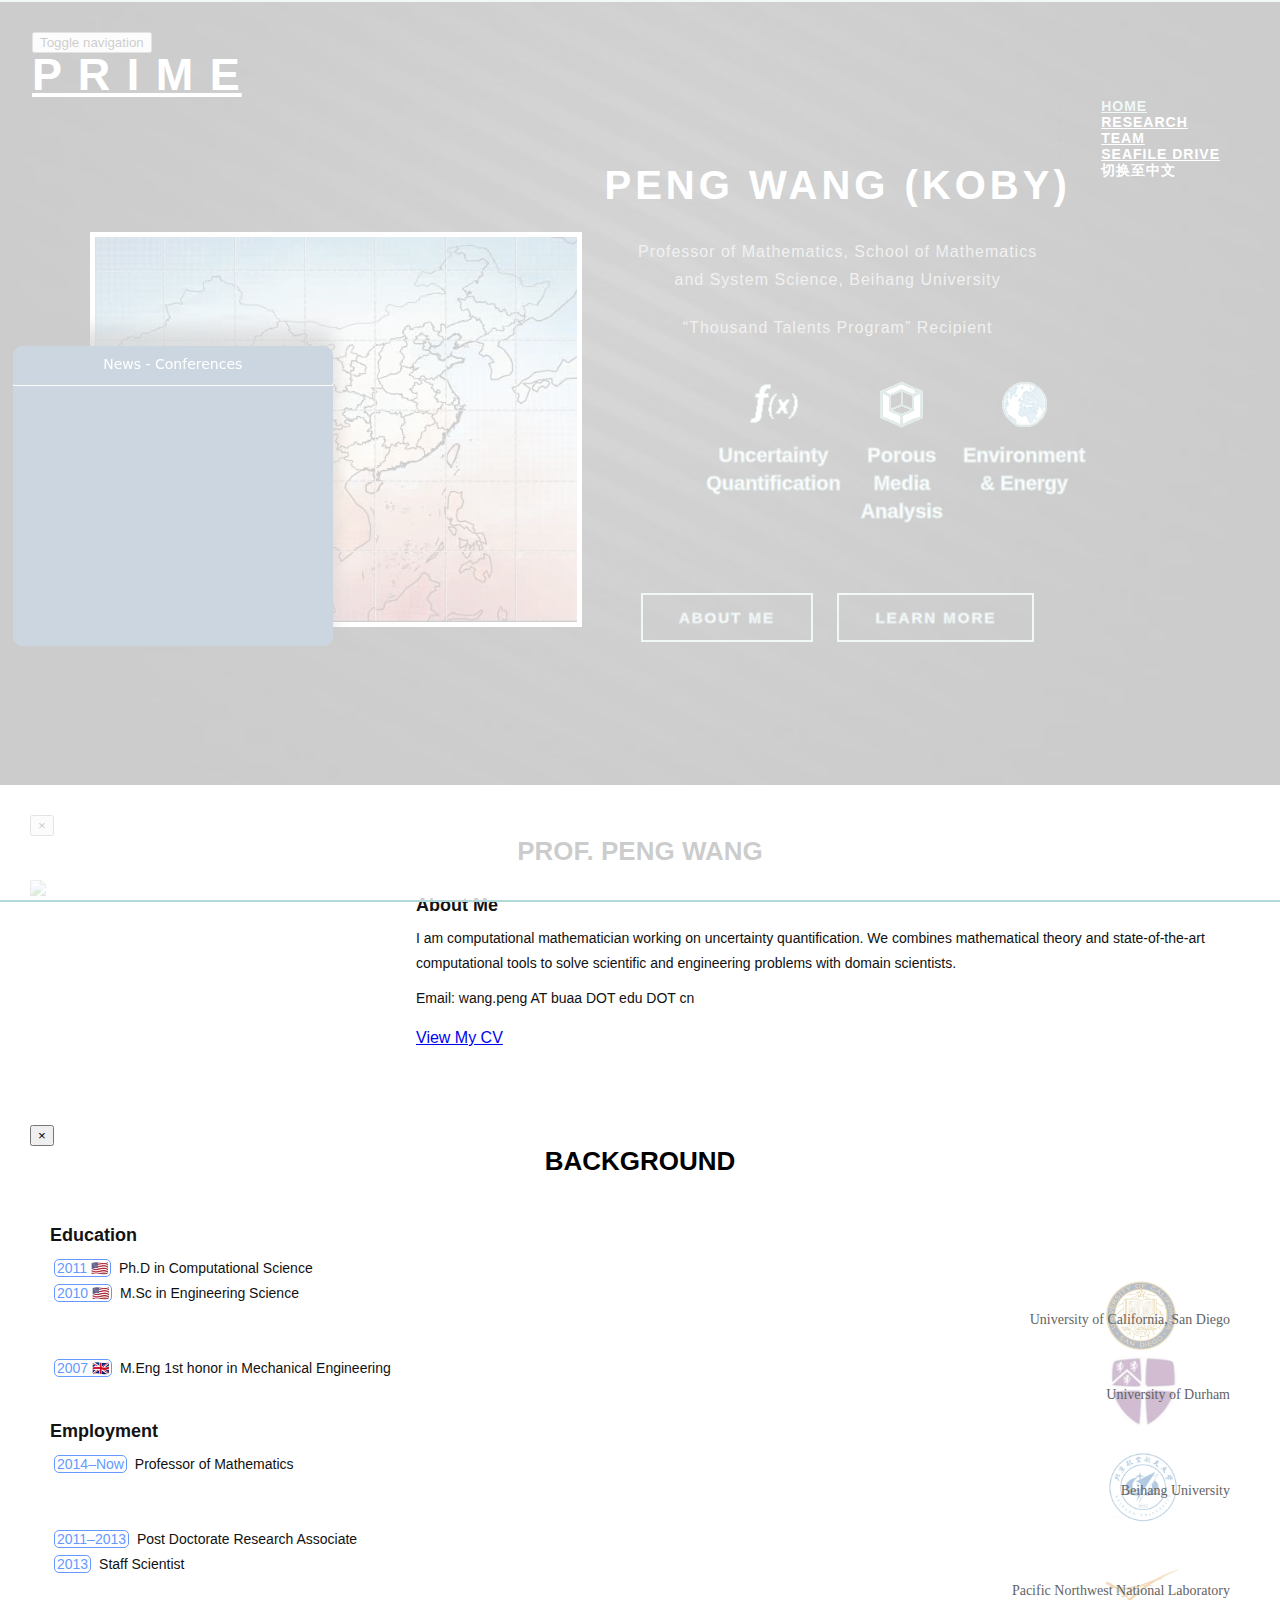
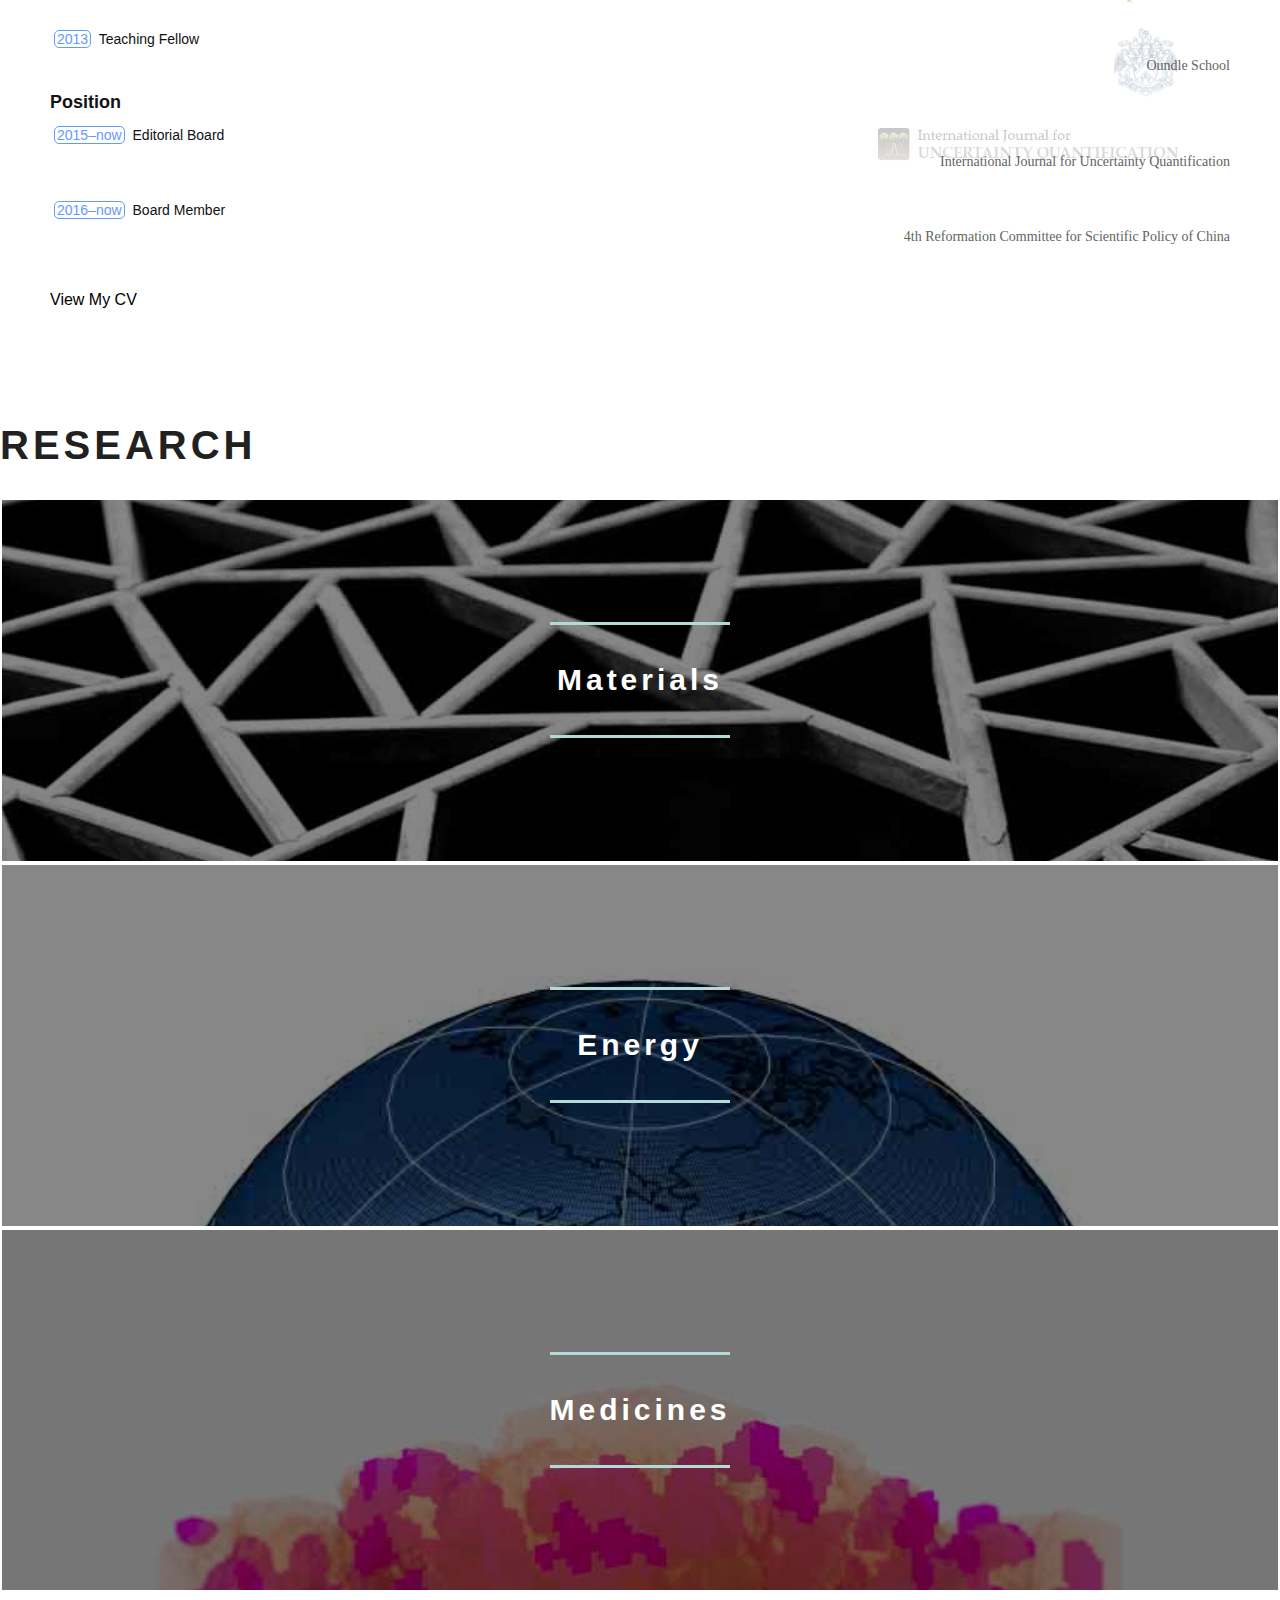
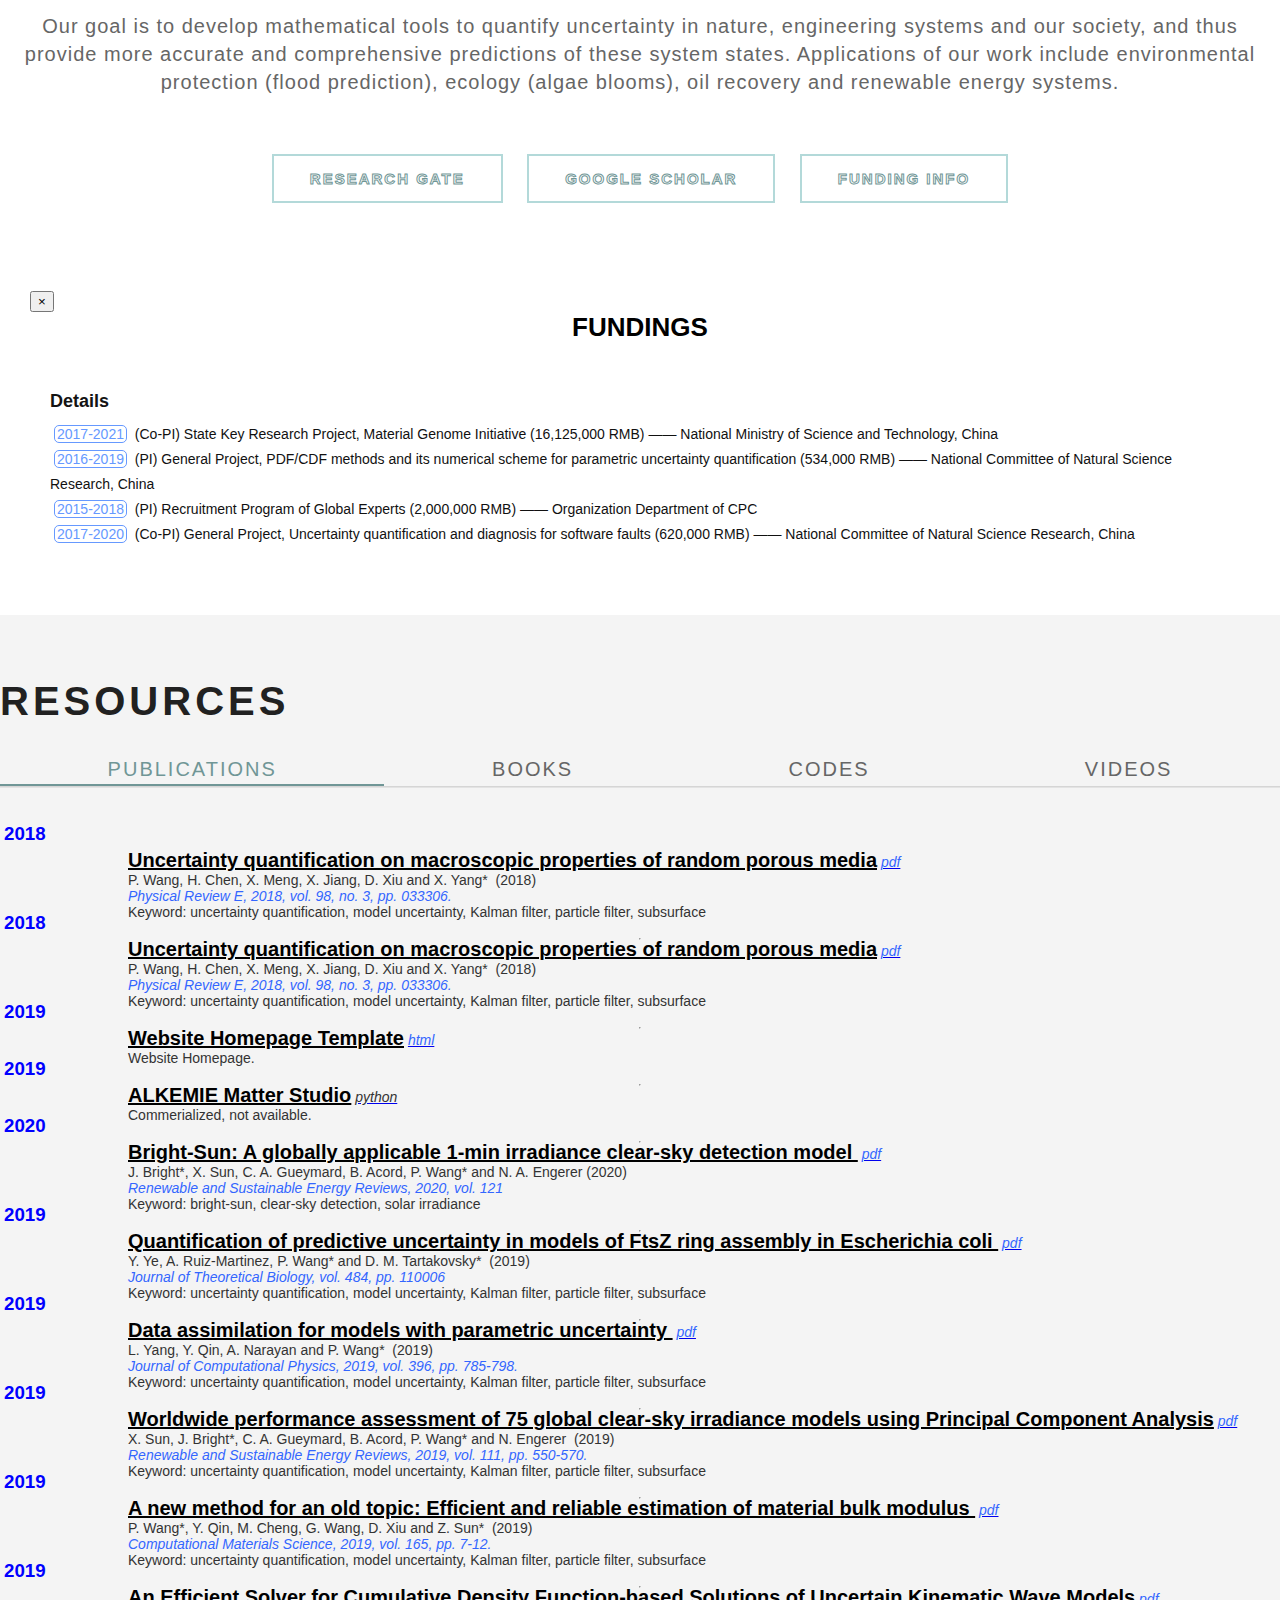
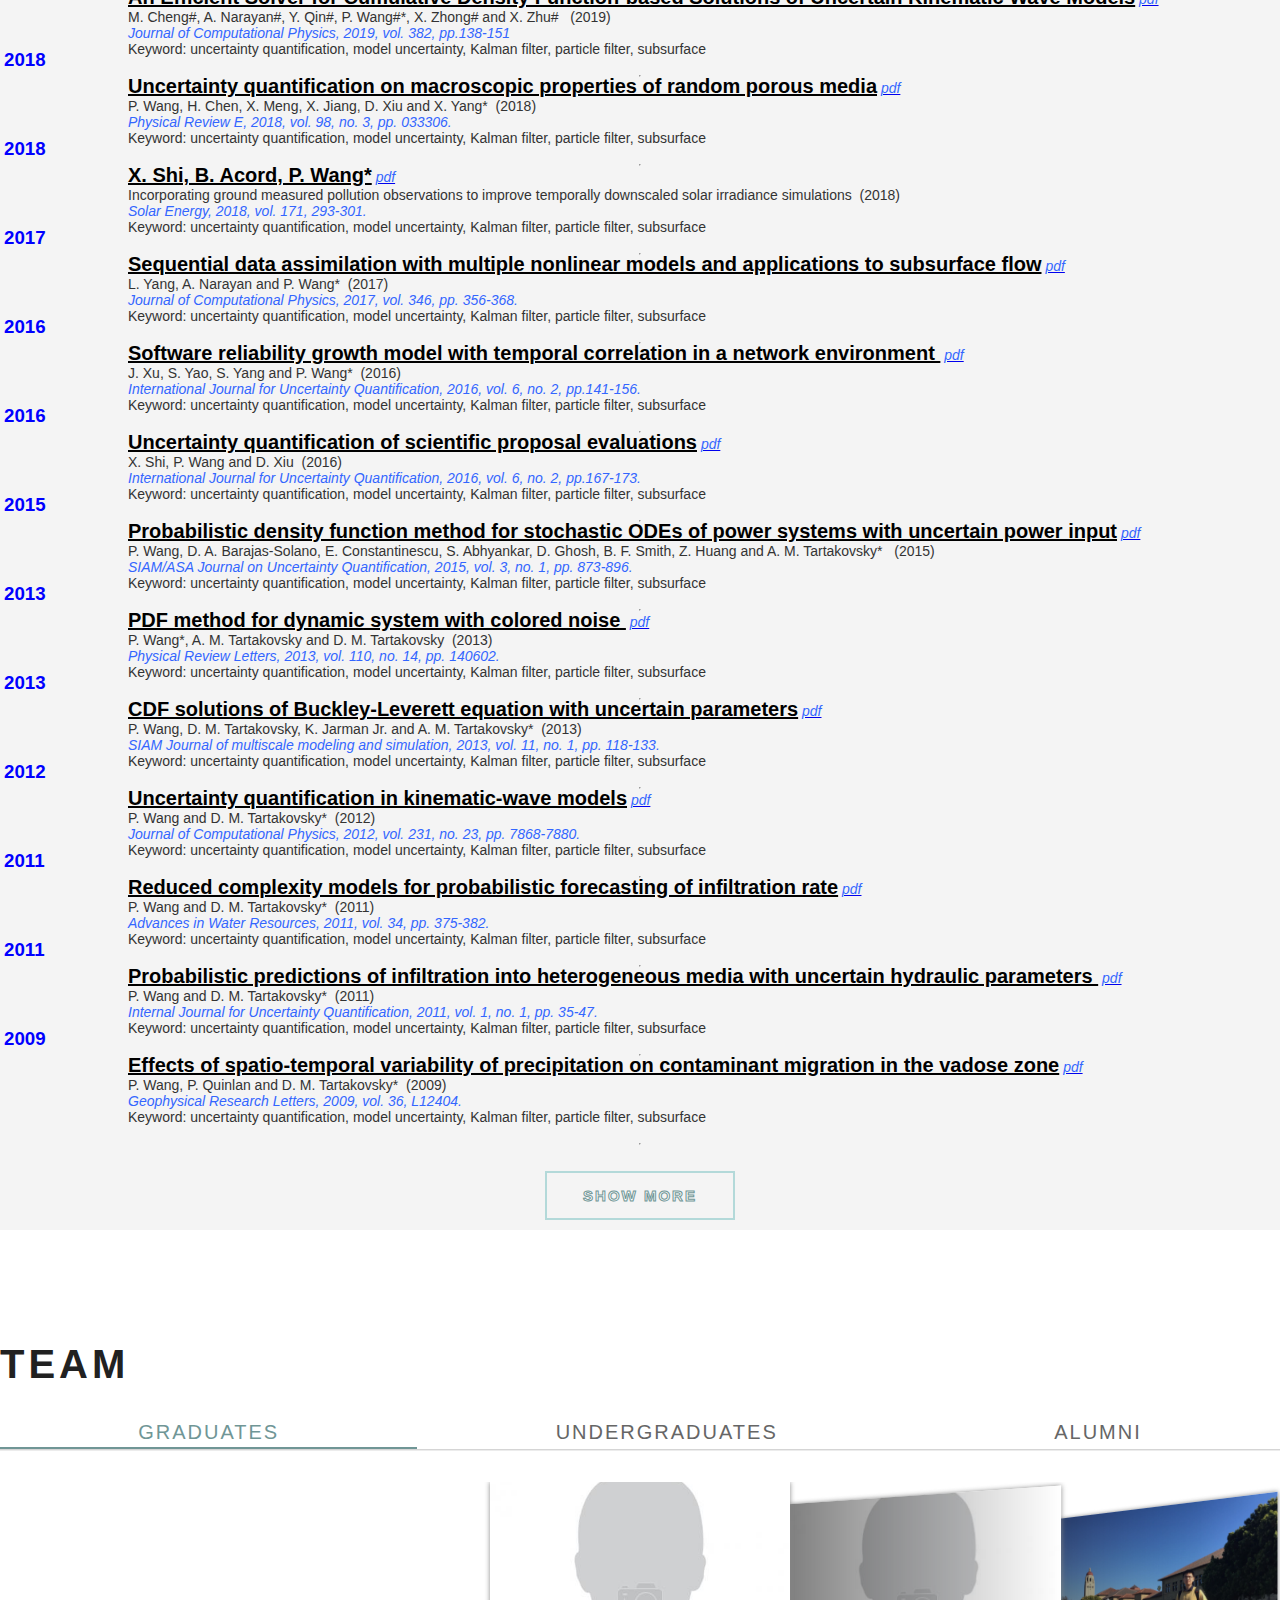
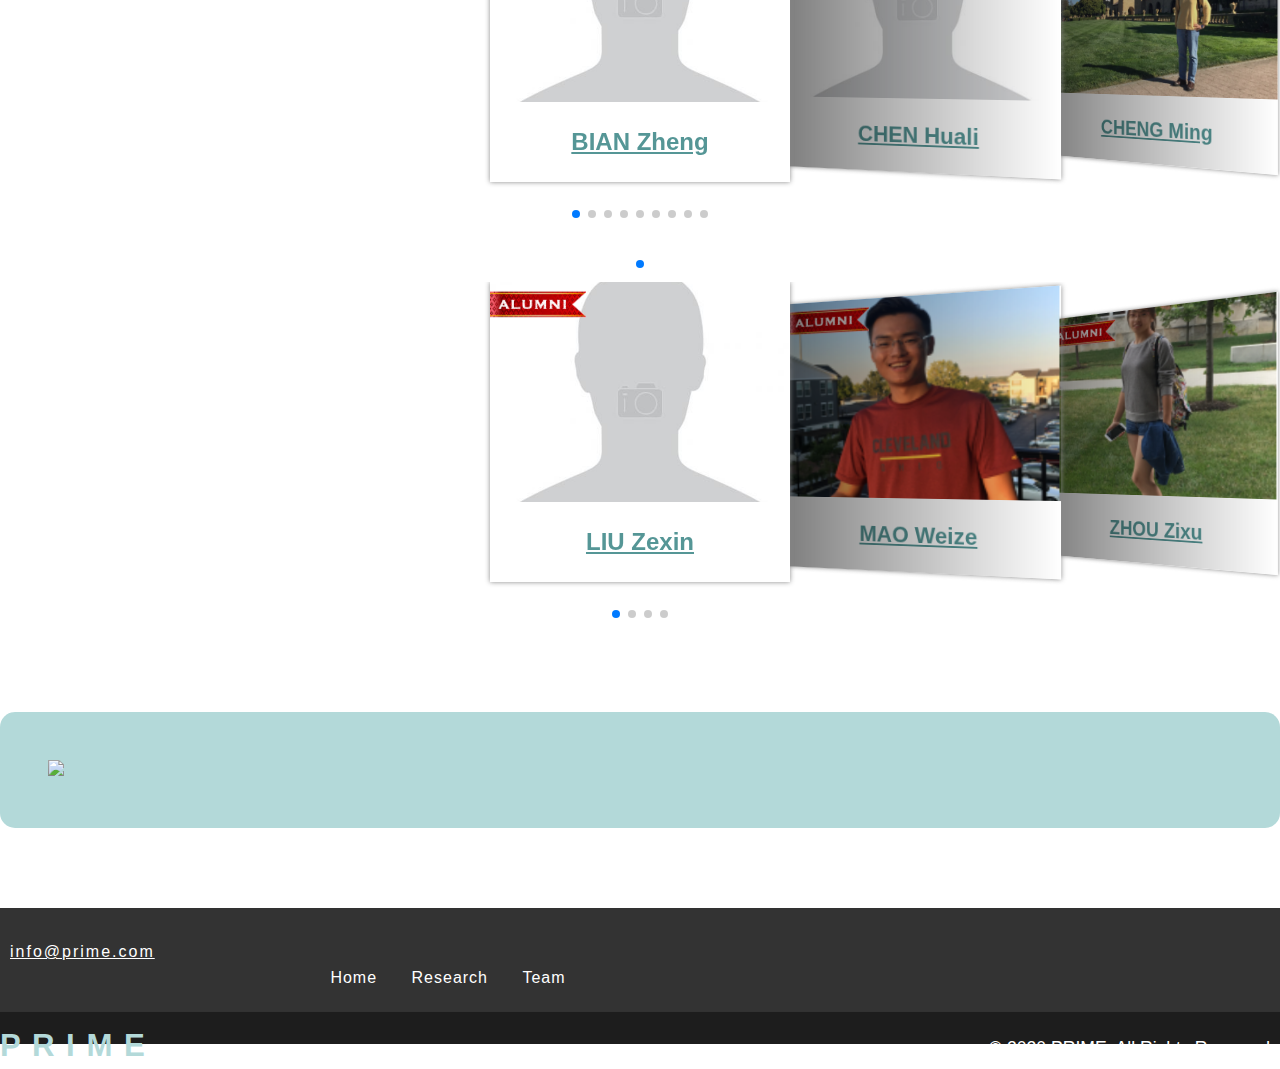
==== commit c583e886: "updated links" ====
--- a/index.html
+++ b/index.html
@@ -81,6 +81,7 @@
 							<li class="active"><a class="main" href="index.html" data-lang="home">Home</a></li>
 							<li><a href="#services"  class="main scroll" data-lang="research">Research</a></li>
                             <li><a href="#team"  class="main scroll" data-lang="team">Team</a></li>
+                            <li><a href="http://139.129.132.15"  class="main" data-lang="seafile">Seafile Drive</a></li>
 							<li><a id="J_lang_switch" class="main" data-lang="change_language">切换至中文</a> </li>
 						</ul>
 					</nav>
@@ -148,7 +149,7 @@
 						<p data-lang="full_intro">I am computational mathematician working on uncertainty quantification. We combines mathematical theory and state-of-the-art computational tools to solve scientific and engineering problems with domain scientists.</p>
 						<p>Email:  wang.peng AT buaa DOT edu DOT cn</p>
 						<br>
-						<a data-lang="view_cv">View My CV</a>
+						<a href="details/Prof. Peng WANG - CV.pdf" data-lang="view_cv">View My CV</a>
 					</div>
                     <br>
 					<div class="clearfix"></div>
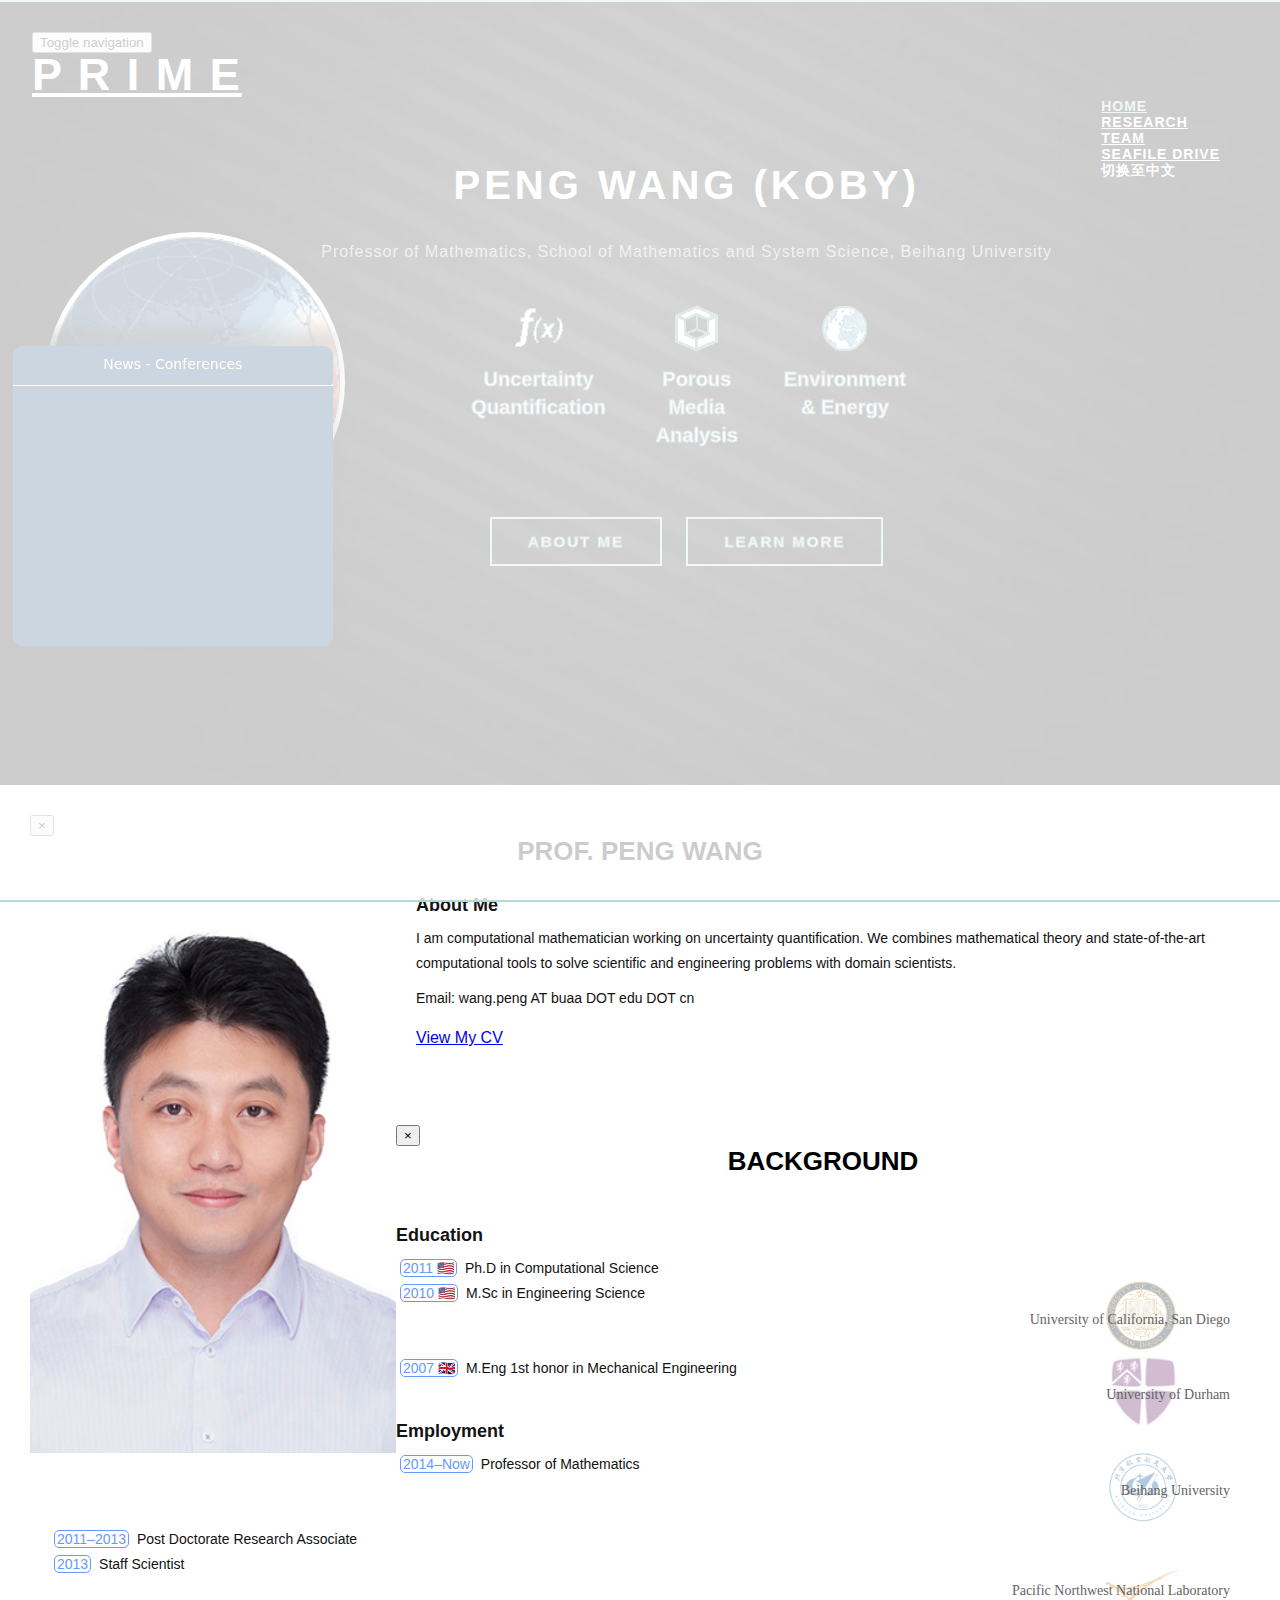
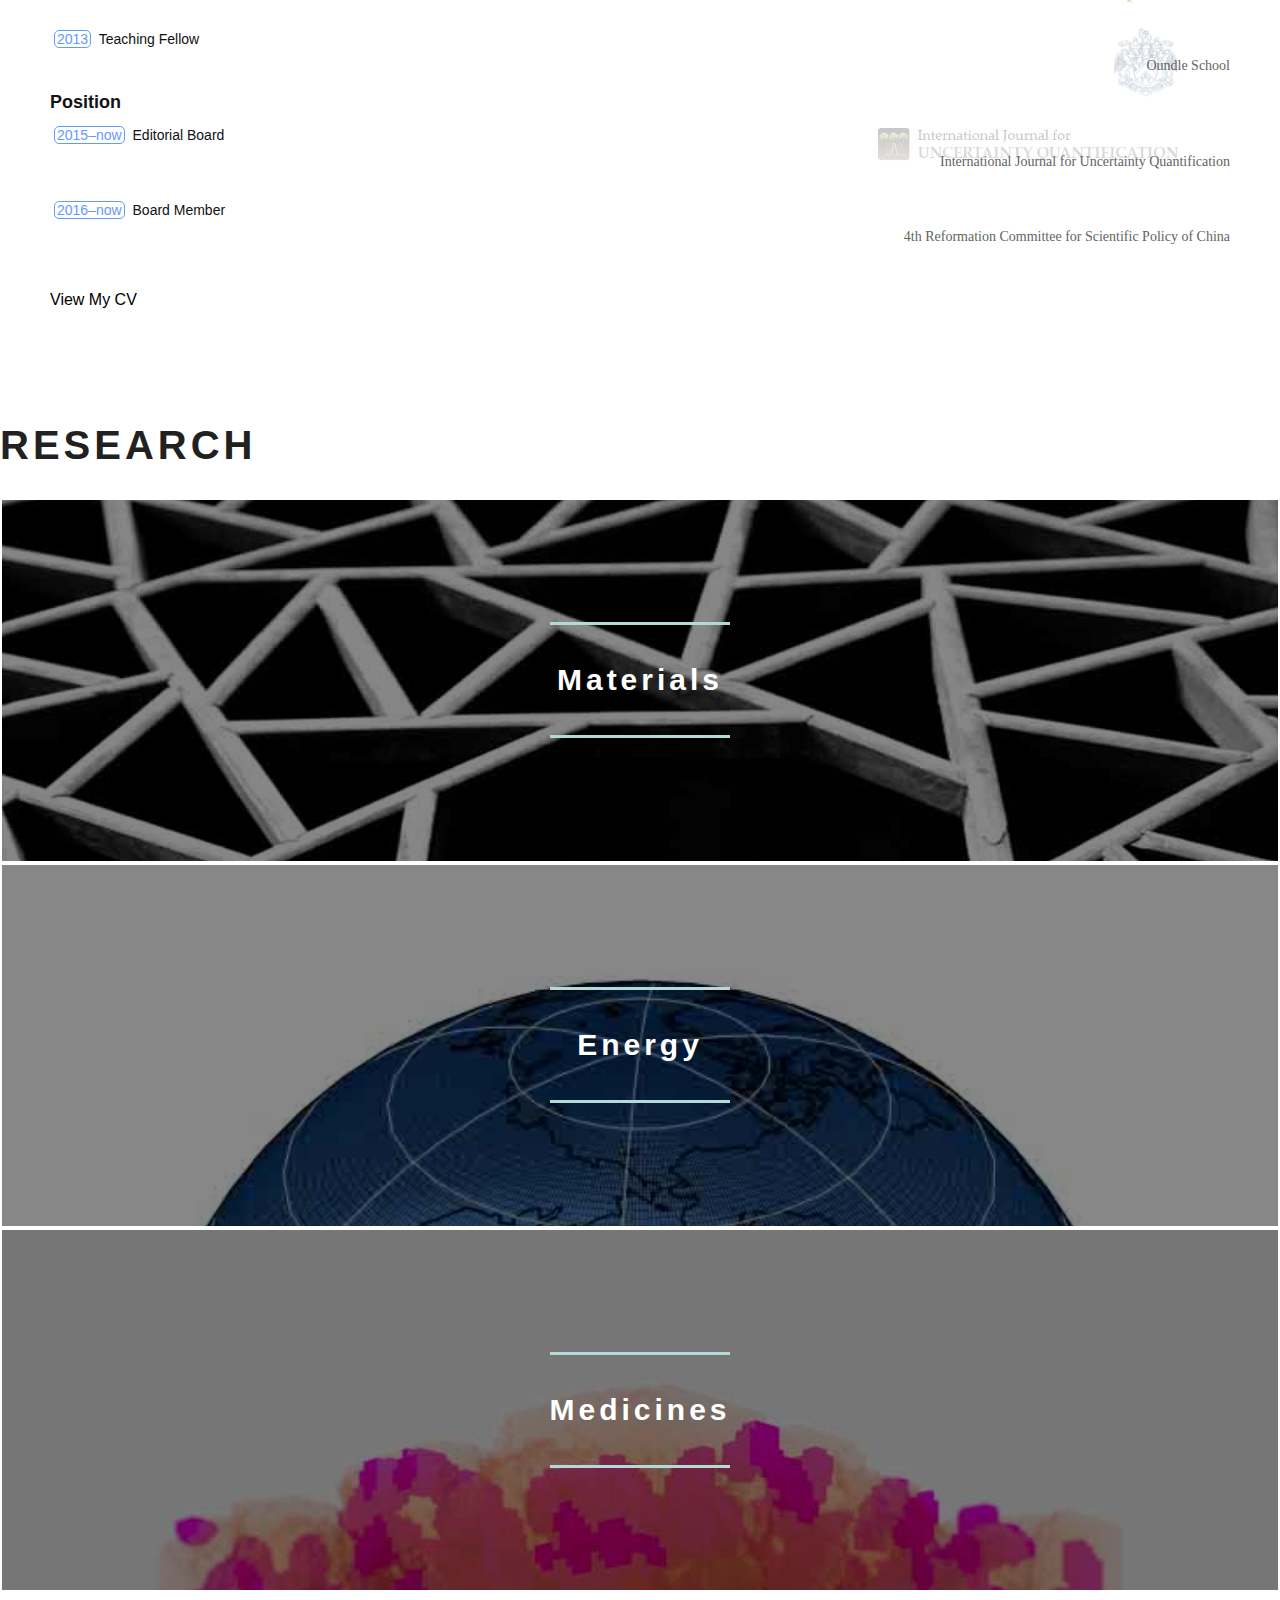
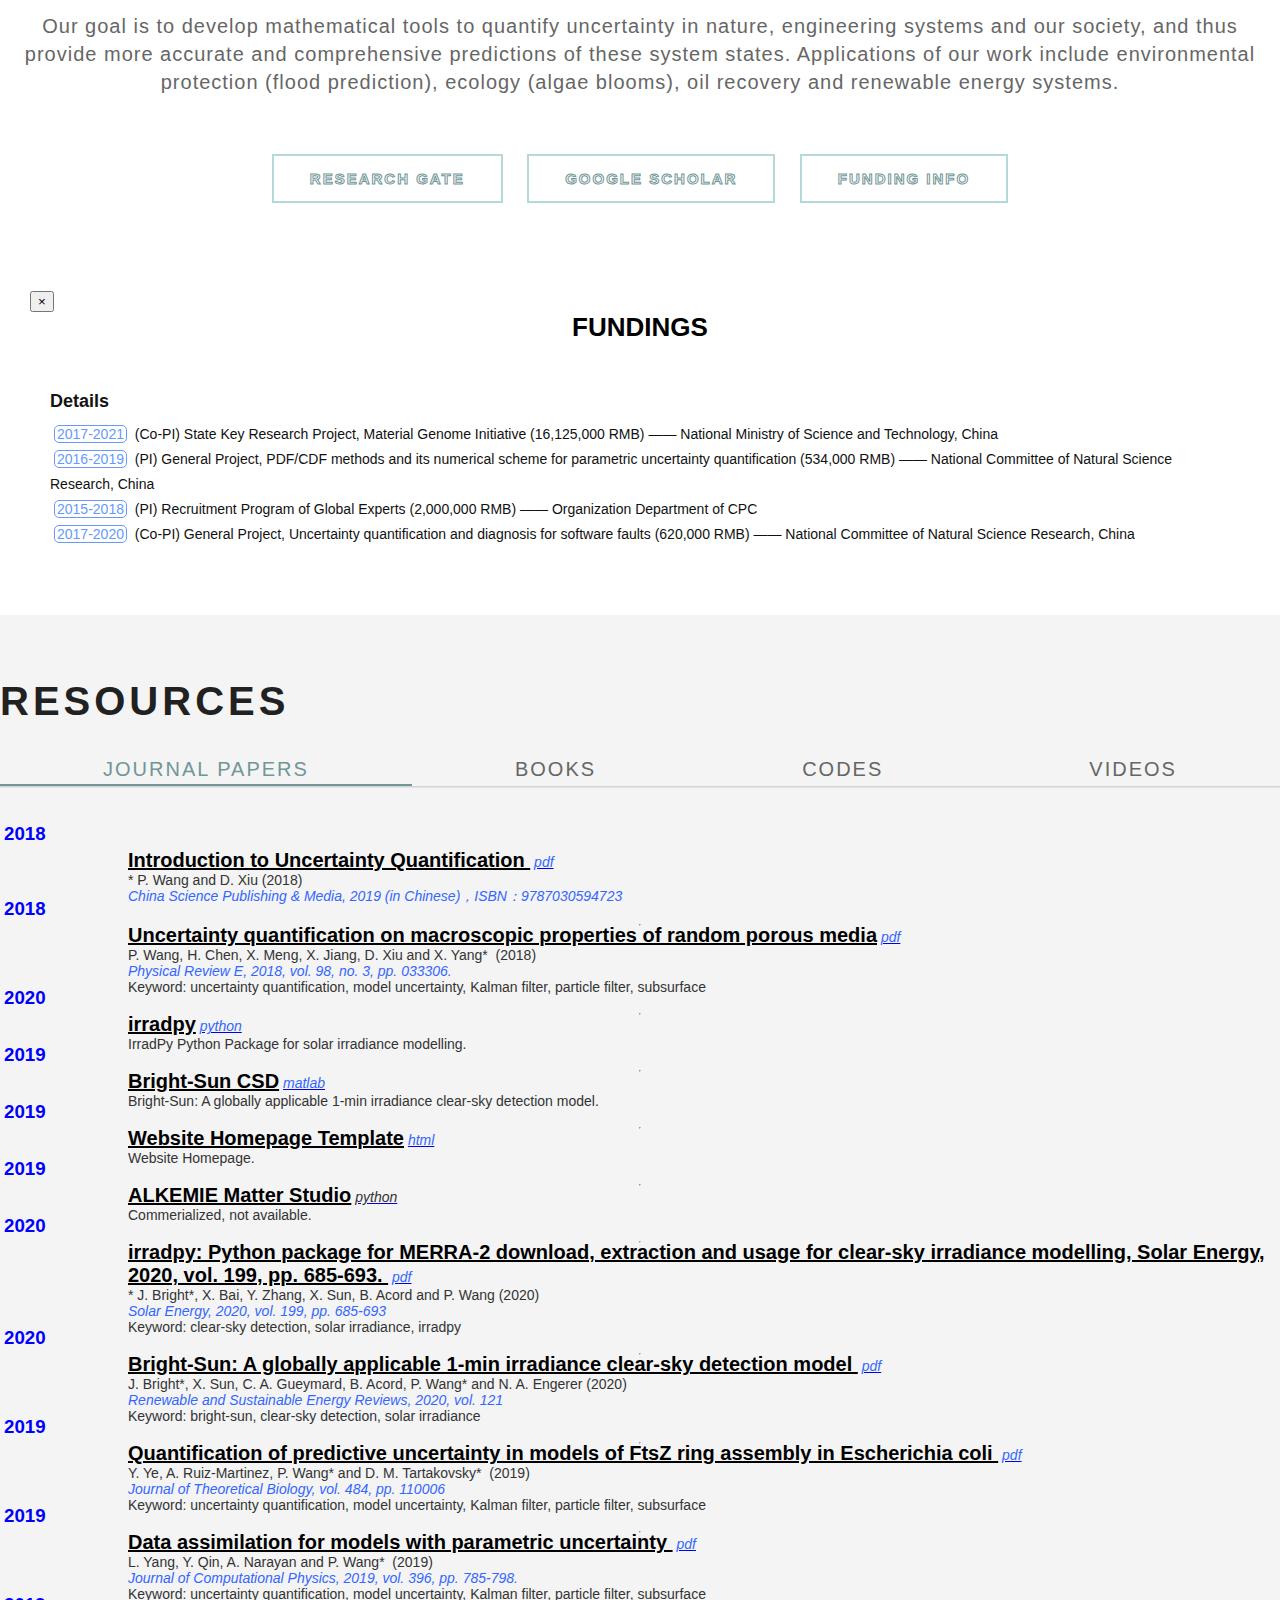
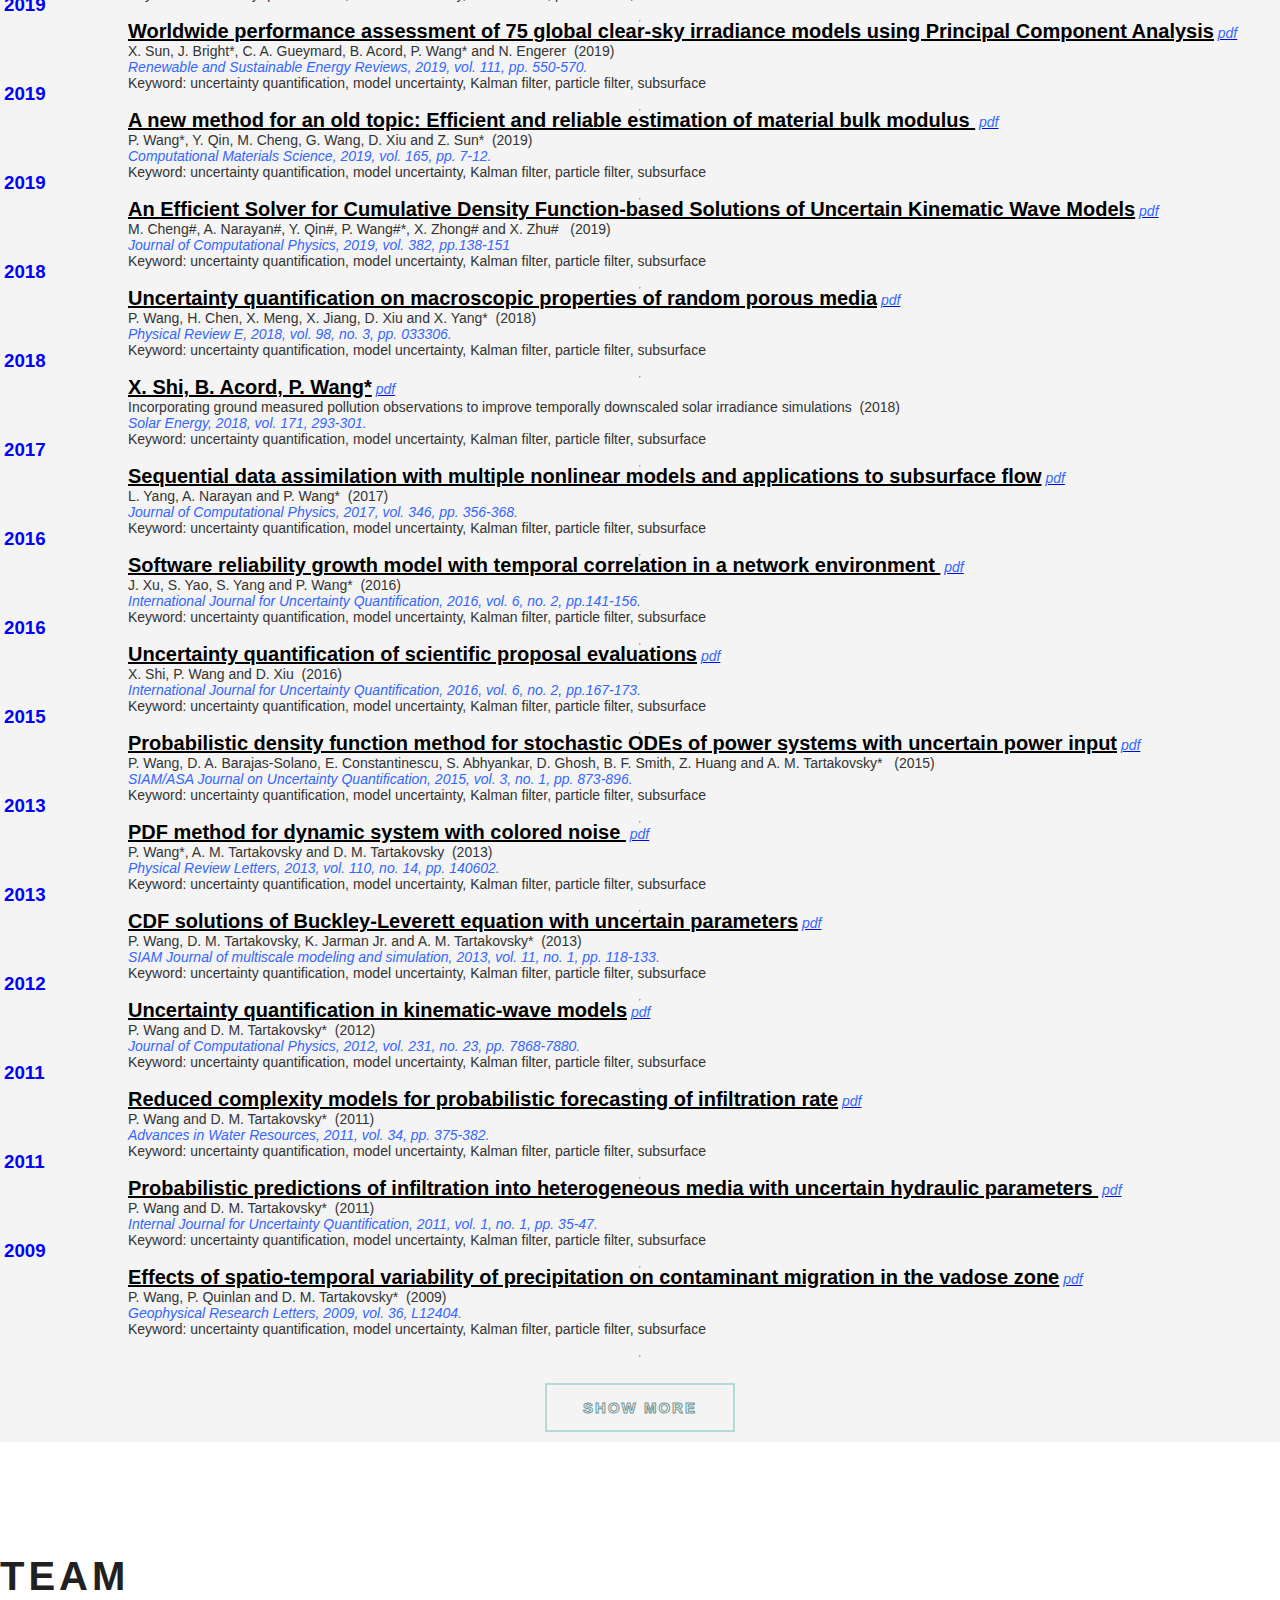
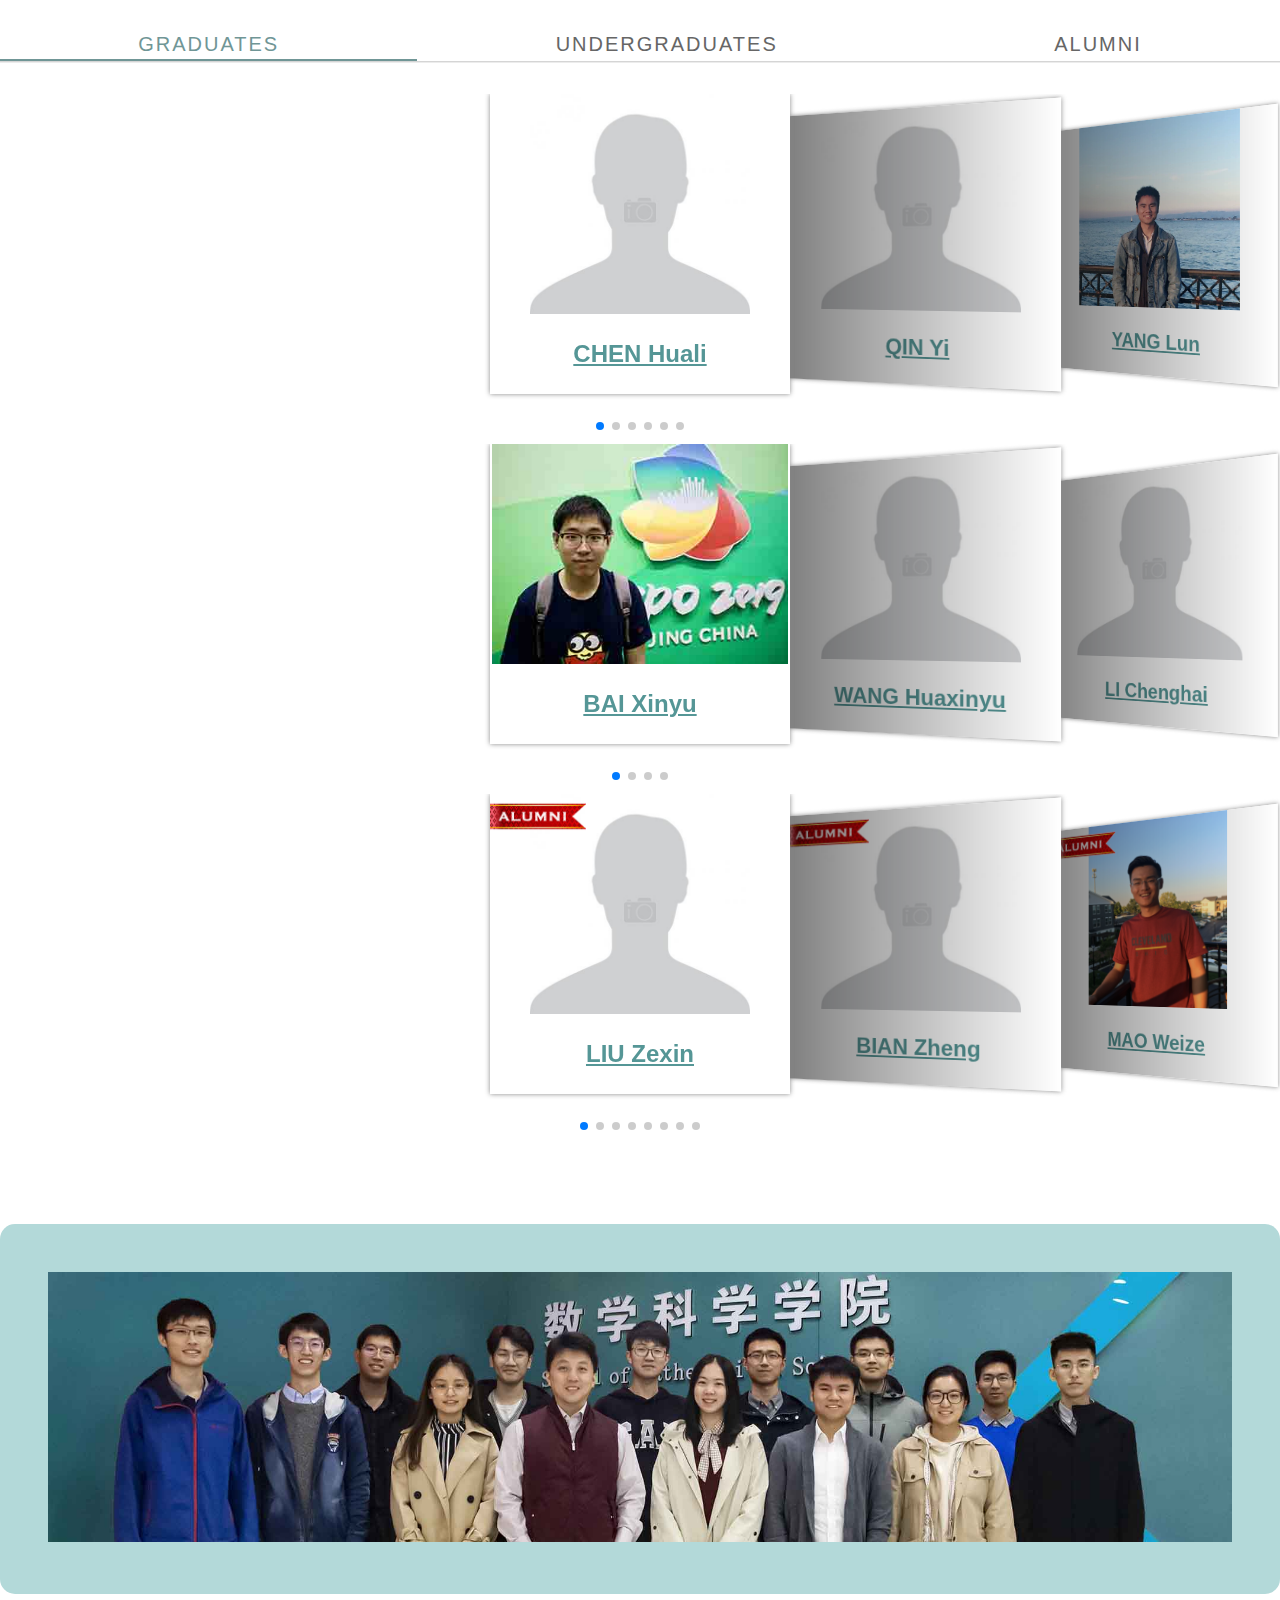
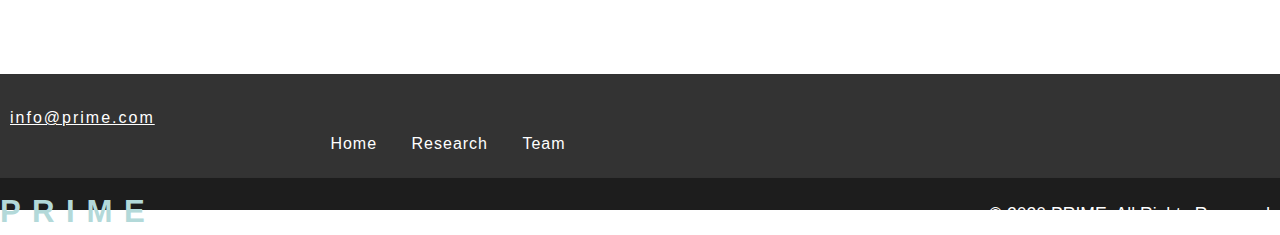
==== commit 6fa58bcd: "updated requirements" ====
--- a/index.html
+++ b/index.html
@@ -91,8 +91,8 @@
 		</div>
     </div>
     <div class="col-md-4 show_div">
-        <img class="show_case" src='./images/irradiance.jpg'>
-        <img class="show_case" style="border: none;height: 300px;width: 300px;margin: 0 50px;display: none" src='./images/live_irradiance.gif'>
+        <img class="show_case" style="box-sizing: border-box;border: 5px solid white;border-radius: 150px;height: 300px;width: 300px" src='./images/live_irradiance.gif'>
+        <img class="show_case" style="height:300px;width:300px;display: none" src='./images/live_graph.gif'>
         
         <!--img class="show_case" src='./images/irradiance.jpg'-->
     </div>
@@ -102,7 +102,6 @@
                       <label class="wel"></label>
                       <h3 class="w3-head-left" data-lang="prof_name" style="color:#fff">Peng WANG (Koby)</h3>
                       <p data-lang="intro_1">Professor of Mathematics, School of Mathematics and System Science, Beihang University</p>
-                          <p data-lang="intro_2">“Thousand Talents Program” Recipient</p> 
                         <div class="show_icon_box">
                         <div class="col-md-4 show_icon">
                             <img src="./images/quantification.png" /><br>
@@ -278,7 +277,7 @@
 	<div class="w3-head-left">
 		<h3 data-lang="resources">Resources</h3>
         <ul class="g-nav-list">
-            <li class="selected"><span id="pubs" data-lang="publications">Publications</span></li>
+            <li class="selected"><span id="pubs" data-lang="publications">Journal Papers</span></li>
             <li><span id="jrls" data-lang="books">Books</span></li>
             <li><span id="cods" data-lang="codes">Codes</span></li>
             <li><span id="vdos" data-lang="videos">Videos</span></li>
@@ -292,6 +291,20 @@
                 <h3><span style="color: #0000ff;">2018</span></h3>
             </div>
             <div class="contentwidget">
+                <p><span class="pubheader"><strong><a style="color: #000000;" href="#" target="_Blank"> Introduction to Uncertainty Quantification </a></strong></span>&nbsp;<a href="http://www.wangpengroup.org/publications/#"><span style="color: #3366ff;"><em>pdf</em></span></a><br>
+                <span style="color: #333333;">* P. Wang and D. Xiu (2018)</span><br>
+                <span style="color: #3366ff;"><em>China Science Publishing & Media, 2019 (in Chinese)，ISBN：9787030594723 </em></span><br></p>
+            </div>
+        </div>
+        <hr>
+    </div>
+
+    <div class="reswidget jrlwidget">
+        <div>
+            <div class="datewidget">
+                <h3><span style="color: #0000ff;">2018</span></h3>
+            </div>
+            <div class="contentwidget">
                 <p><span class="pubheader"><strong><a style="color: #000000;" href="http://www.sciencedirect.com/science/article/pii/S0021999117304710" target="_Blank"> Uncertainty quantification on macroscopic properties of random porous media</a></strong></span>&nbsp;<a href="http://www.wangpengroup.org/publications/#"><span style="color: #3366ff;"><em>pdf</em></span></a><br>
                 <span style="color: #333333;">P. Wang, H. Chen, X. Meng, X. Jiang, D. Xiu and X. Yang*&nbsp; (2018)</span><br>
                 <span style="color: #3366ff;"><em>Physical Review E, 2018, vol. 98, no. 3, pp. 033306.</em></span><br>
@@ -301,16 +314,28 @@
         <hr>
     </div>
 
-    <div class="reswidget jrlwidget hidres">
-        <div>
-            <div class="datewidget">
-                <h3><span style="color: #0000ff;">2018</span></h3>
-            </div>
-            <div class="contentwidget">
-                <p><span class="pubheader"><strong><a style="color: #000000;" href="http://www.sciencedirect.com/science/article/pii/S0021999117304710" target="_Blank"> Uncertainty quantification on macroscopic properties of random porous media</a></strong></span>&nbsp;<a href="http://www.wangpengroup.org/publications/#"><span style="color: #3366ff;"><em>pdf</em></span></a><br>
-                <span style="color: #333333;">P. Wang, H. Chen, X. Meng, X. Jiang, D. Xiu and X. Yang*&nbsp; (2018)</span><br>
-                <span style="color: #3366ff;"><em>Physical Review E, 2018, vol. 98, no. 3, pp. 033306.</em></span><br>
-                <span style="color: #333333;"> Keyword: uncertainty quantification, model uncertainty, Kalman filter, particle filter, subsurface</span></p>
+
+    <div class="reswidget codwidget">
+        <div>
+            <div class="datewidget">
+                <h3><span style="color: #0000ff;">2020</span></h3>
+            </div>
+            <div class="contentwidget">
+                <p><span class="pubheader"><strong><a style="color: #000000;" href="#" target="_Blank"> irradpy</a></strong></span>&nbsp;<a href="https://github.com/BXYMartin/Python-IrradPy"><span style="color: #3366ff;"><em>python</em></span></a><br>
+                <span style="color: #333333;"> IrradPy Python Package for solar irradiance modelling.</span></p>
+            </div>
+        </div>
+        <hr>
+    </div>
+
+    <div class="reswidget codwidget">
+        <div>
+            <div class="datewidget">
+                <h3><span style="color: #0000ff;">2019</span></h3>
+            </div>
+            <div class="contentwidget">
+                <p><span class="pubheader"><strong><a style="color: #000000;" href="#" target="_Blank"> Bright-Sun CSD</a></strong></span>&nbsp;<a href="https://github.com/JamieMBright/csd-library"><span style="color: #3366ff;"><em>matlab</em></span></a><br>
+                <span style="color: #333333;"> Bright-Sun: A globally applicable 1-min irradiance clear-sky detection model.</span></p>
             </div>
         </div>
         <hr>
@@ -342,6 +367,21 @@
         <hr>
     </div>
 
+
+    <div class="reswidget pubwidget">
+        <div>
+            <div class="datewidget">
+                <h3><span style="color: #0000ff;">2020</span></h3>
+            </div>
+            <div class="contentwidget">
+                <p><span class="pubheader"><strong><a style="color: #000000;" href="https://www.sciencedirect.com/science/article/abs/pii/S0038092X20301894" target="_Blank"> irradpy: Python package for MERRA-2 download, extraction and usage for clear-sky irradiance modelling, Solar Energy, 2020, vol. 199, pp. 685-693. </a></strong></span>&nbsp;<a href="http://www.wangpengroup.org/publications/#"><span style="color: #3366ff;"><em>pdf</em></span></a><br>
+                <span style="color: #333333;">* J. Bright*, X. Bai, Y. Zhang, X. Sun, B. Acord and P. Wang (2020)</span><br>
+                <span style="color: #3366ff;"><em>Solar Energy, 2020, vol. 199, pp. 685-693</em></span><br>
+                <span style="color: #333333;"> Keyword: clear-sky detection, solar irradiance, irradpy</span></p>
+            </div>
+        </div>
+        <hr>
+    </div>
 
     <div class="reswidget pubwidget">
         <div>
@@ -644,21 +684,6 @@
                 </div>
                 <div class="swiper-details">
                     <h2><a href="details/template.html" class="globe_website">
-                            <span data-lang="BIAN_ZHENG">
-                                BIAN Zheng
-                            </span>
-                    <i class="fa fa-globe"></i></a>
-                    </h2>
-                </div>
-            </div>
-      </div>
-      <div class="swiper-slide">
-            <div class="overlay">
-                <div class="swiper-img">
-                    <img src="images/default.jpg">
-                </div>
-                <div class="swiper-details">
-                    <h2><a href="details/template.html" class="globe_website">
                             <span data-lang="CHEN_HUALI">
                                 CHEN Huali
                             </span>
@@ -667,21 +692,7 @@
                 </div>
             </div>
       </div>
-      <div class="swiper-slide">
-            <div class="overlay">
-                <div class="swiper-img">
-                    <img src="images/CHENG-Ming.jpg">
-                </div>
-                <div class="swiper-details">
-                    <h2><a href="details/template.html" class="globe_website">
-                            <span data-lang="CHENG_MING">
-                                CHENG Ming
-                            </span>
-                    <i class="fa fa-globe"></i></a>
-                    </h2>
-                </div>
-            </div>
-      </div>
+      
       <div class="swiper-slide">
             <div class="overlay">
                 <div class="swiper-img">
@@ -743,21 +754,6 @@
             </div>
       </div>
       <div class="swiper-slide">
-            <div class="overlay">
-                <div class="swiper-img">
-                    <img src="images/SHI-Xiaofeng.png">
-                </div>
-                <div class="swiper-details">
-                    <h2><a href="details/template.html" class="globe_website">
-                            <span data-lang="SHI_XIAOFENG">
-                                SHI Xiaofeng
-                            </span>
-                    <i class="fa fa-globe"></i></a>
-                    </h2>
-                </div>
-            </div>
-      </div>
-      <div class="swiper-slide">
         <div class="overlay">
             <div class="swiper-img">
                 <img src="images/FANG-Zehua.jpg">
@@ -783,6 +779,69 @@
   <div class="swiper-container us">
     <div class="swiper-wrapper">
       
+        <div class="swiper-slide">
+            <div class="overlay">
+                <div class="swiper-img">
+                    <img src="images/BAI-Xinyu.jpg">
+                </div>
+                <div class="swiper-details">
+                    <h2><a href="details/template.html" class="globe_website">
+                            <span data-lang="BAI_XINYU">
+                                BAI Xinyu
+                            </span>
+                    <i class="fa fa-globe"></i></a>
+                    </h2>
+                </div>
+            </div>
+      </div>
+
+      <div class="swiper-slide">
+        <div class="overlay">
+            <div class="swiper-img">
+                <img src="images/default.jpg">
+            </div>
+            <div class="swiper-details">
+                <h2><a href="details/template.html" class="globe_website">
+                        <span data-lang="WANG_HUAXINYU">
+                            WANG Huaxinyu
+                        </span>
+                <i class="fa fa-globe"></i></a>
+                </h2>
+            </div>
+        </div>
+        </div>
+
+        <div class="swiper-slide">
+            <div class="overlay">
+                <div class="swiper-img">
+                    <img src="images/default.jpg">
+                </div>
+                <div class="swiper-details">
+                    <h2><a href="details/template.html" class="globe_website">
+                            <span data-lang="LI_CHENGHAI">
+                                LI Chenghai
+                            </span>
+                    <i class="fa fa-globe"></i></a>
+                    </h2>
+                </div>
+            </div>
+            </div>
+
+            <div class="swiper-slide">
+                <div class="overlay">
+                    <div class="swiper-img">
+                        <img src="images/default.jpg">
+                    </div>
+                    <div class="swiper-details">
+                        <h2><a href="details/template.html" class="globe_website">
+                                <span data-lang="GUO_ZHIPENG">
+                                    GUO Zhipeng
+                                </span>
+                        <i class="fa fa-globe"></i></a>
+                        </h2>
+                    </div>
+                </div>
+                </div>
         
         
     </div>
@@ -809,6 +868,23 @@
                     </div>
                 </div>
           </div>
+            
+        <div class="swiper-slide">
+            <div class="overlay">
+                <div class="swiper-img">
+                    <img src="images/alumni.png" alt=" " class="alumni" />
+                    <img src="images/default.jpg">
+                </div>
+                <div class="swiper-details">
+                    <h2><a href="details/template.html" class="globe_website">
+                            <span data-lang="BIAN_ZHENG">
+                                BIAN Zheng
+                            </span>
+                    <i class="fa fa-globe"></i></a>
+                    </h2>
+                </div>
+            </div>
+        </div>
           <div class="swiper-slide">
                 <div class="overlay">
                     <div class="swiper-img">
@@ -824,6 +900,39 @@
                         </h2>
                     </div>
                 </div>
+          </div>
+          
+        <div class="swiper-slide">
+            <div class="overlay">
+                <div class="swiper-img">
+                    <img src="images/alumni.png" alt=" " class="alumni" />
+                    <img src="images/SHI-Xiaofeng.png">
+                </div>
+                <div class="swiper-details">
+                    <h2><a href="details/template.html" class="globe_website">
+                            <span data-lang="SHI_XIAOFENG">
+                                SHI Xiaofeng
+                            </span>
+                    <i class="fa fa-globe"></i></a>
+                    </h2>
+                </div>
+            </div>
+        </div>
+          <div class="swiper-slide">
+            <div class="overlay">
+                <div class="swiper-img">
+                    <img src="images/alumni.png" alt=" " class="alumni" />
+                    <img src="images/CHENG-Ming.jpg">
+                </div>
+                <div class="swiper-details">
+                    <h2><a href="details/template.html" class="globe_website">
+                            <span data-lang="CHENG_MING">
+                                CHENG Ming
+                            </span>
+                    <i class="fa fa-globe"></i></a>
+                    </h2>
+                </div>
+            </div>
           </div>
           <div class="swiper-slide">
                 <div class="overlay">
@@ -857,6 +966,23 @@
                     </div>
                 </div>
           </div>
+          
+          <div class="swiper-slide">
+            <div class="overlay">
+                <div class="swiper-img">
+                    <img src="images/alumni.png" alt=" " class="alumni" />
+                    <img src="images/default.jpg">
+                </div>
+                <div class="swiper-details">
+                    <h2><a href="details/template.html" class="globe_website">
+                            <span data-lang="YE_YANAN">
+                                YE Yanan
+                            </span>
+                    <i class="fa fa-globe"></i></a>
+                    </h2>
+                </div>
+            </div>
+        </div>
 
         </div>
         <!-- Add Pagination -->
@@ -918,7 +1044,7 @@
 <script src="js/bootstrap.js"></script>
 <!-- //for bootstrap working -->
 <script type="text/javascript">
-$(window).ready(function(){
+$(document).ready(function(){
     $('body').removeClass('loading');
 });
 </script>
--- a/css/style.css
+++ b/css/style.css
@@ -4,9 +4,12 @@
 }
 .swiper-img > img {
     object-fit: cover;
-    width: 100%;
     height: 220px;
     display: block;
+    margin: 0 auto;
+}
+.swiper-img {
+    background-color: #fff;
 }
 .swiper-details {
     text-align: center;
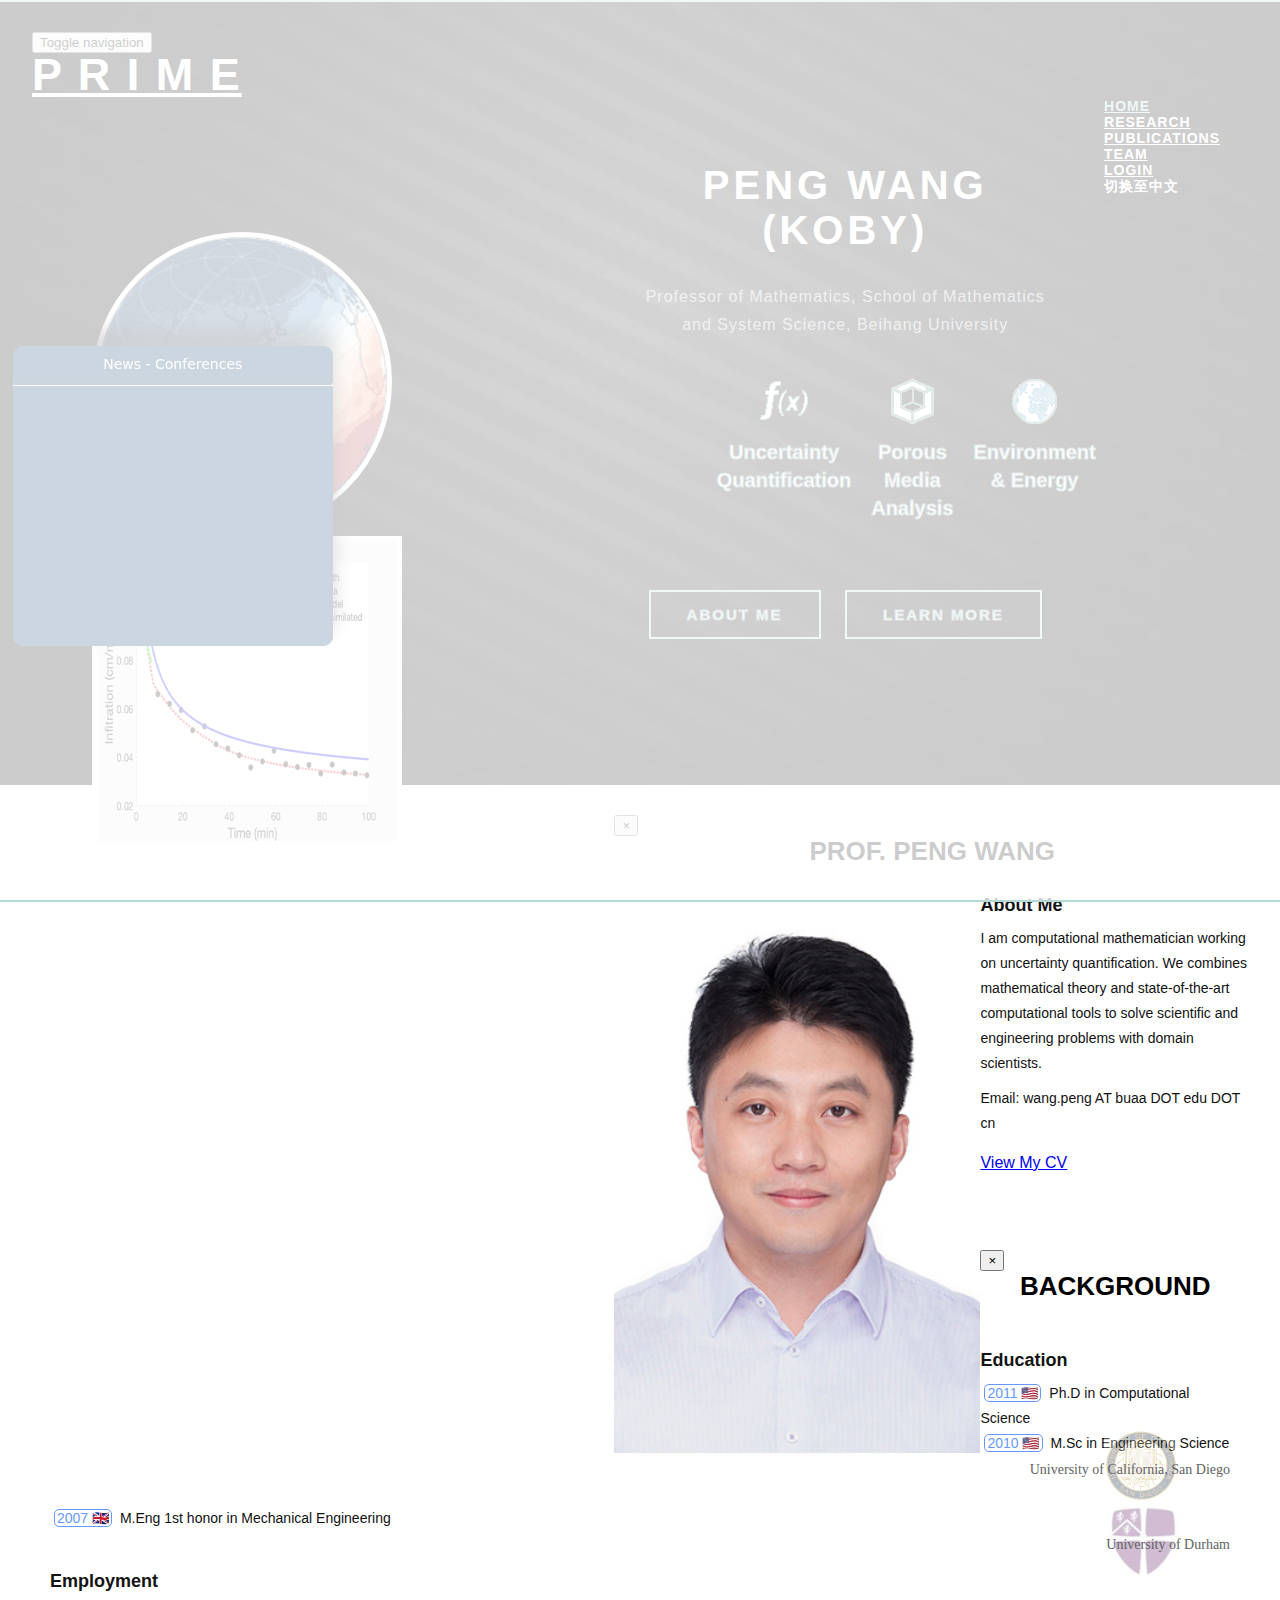
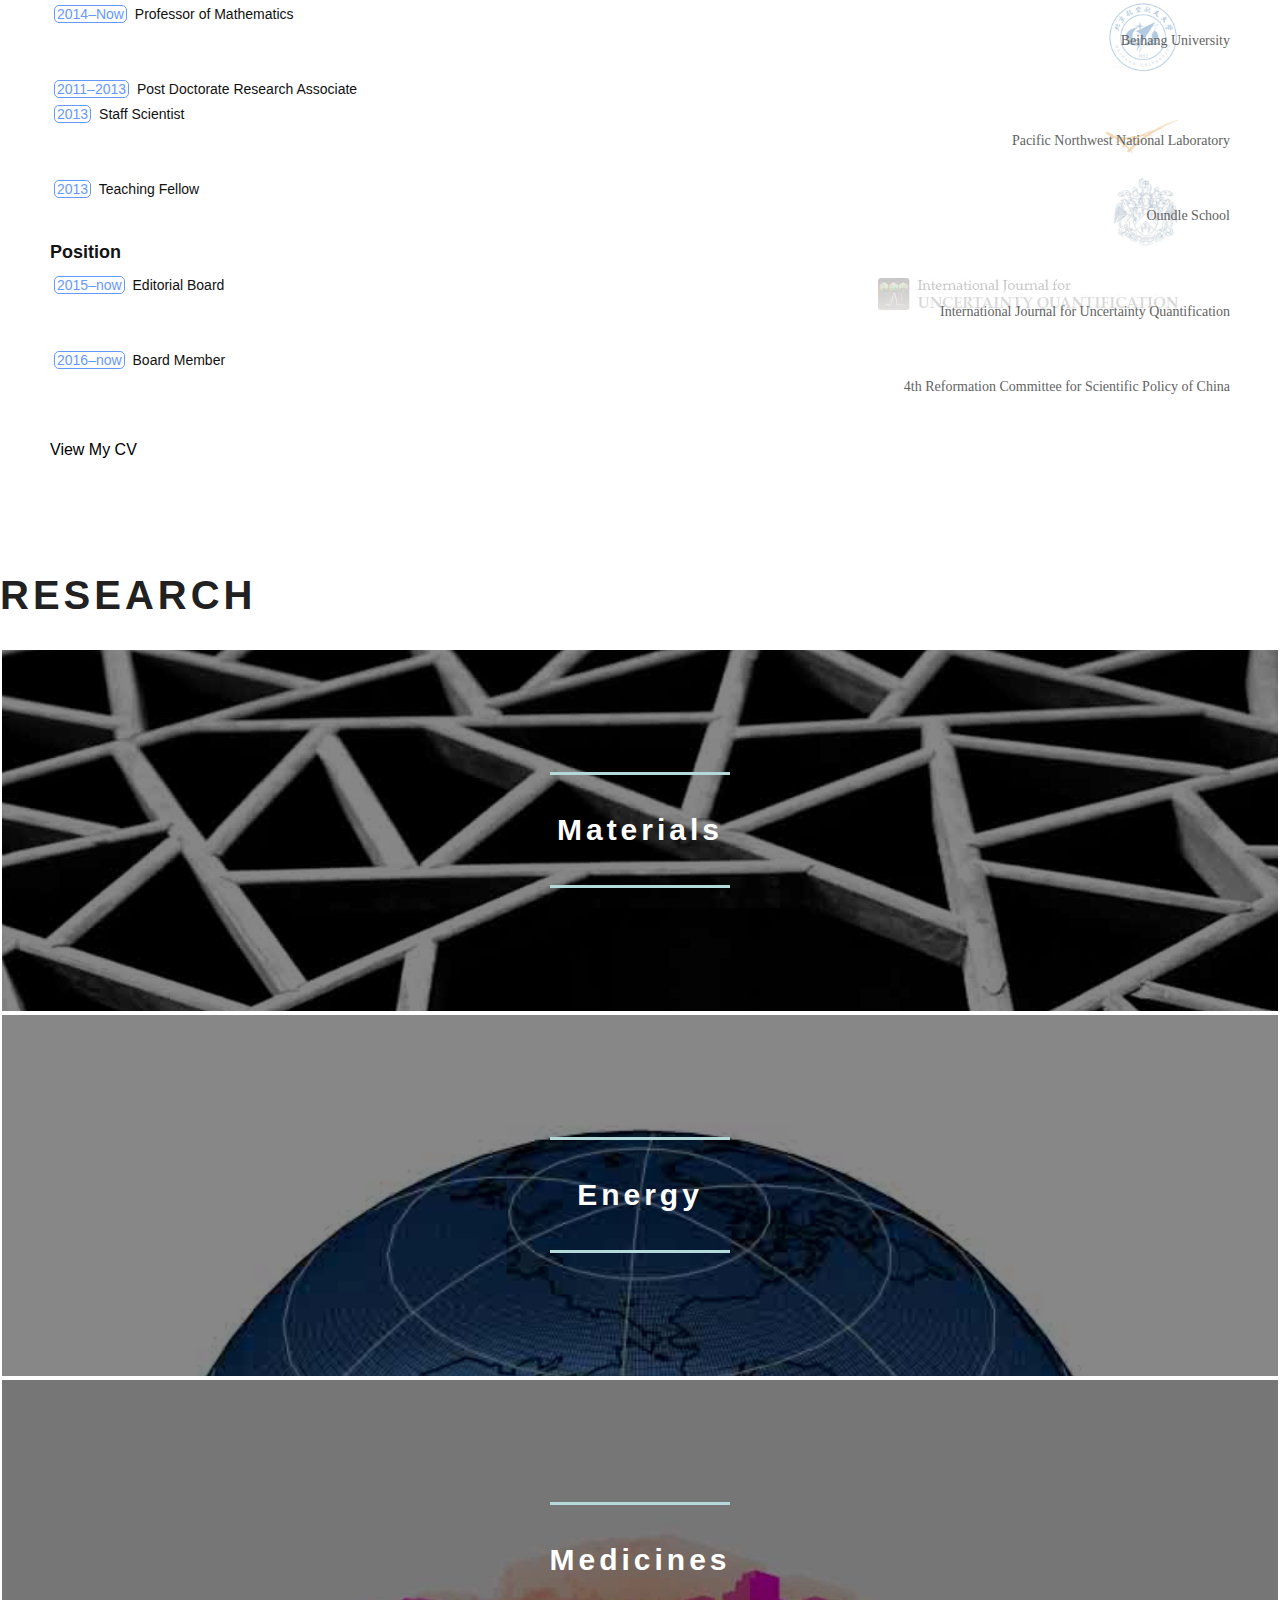
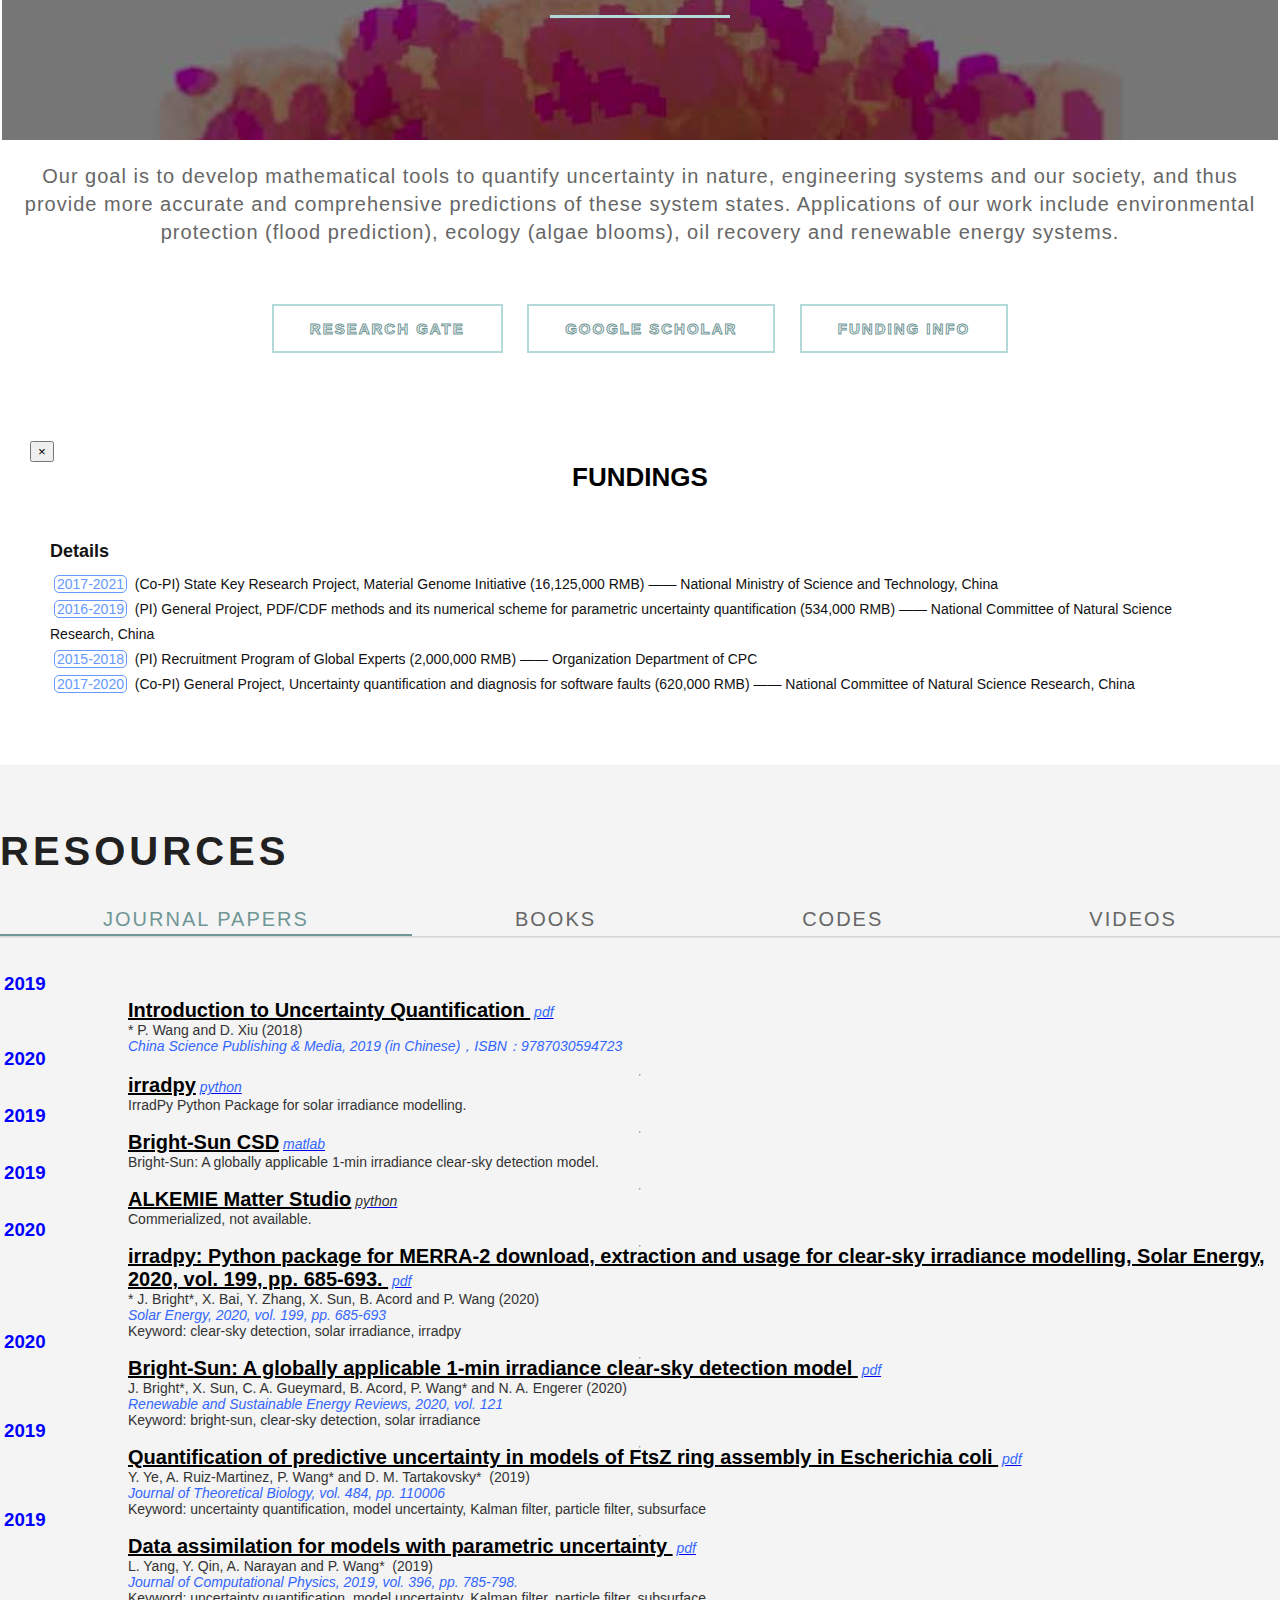
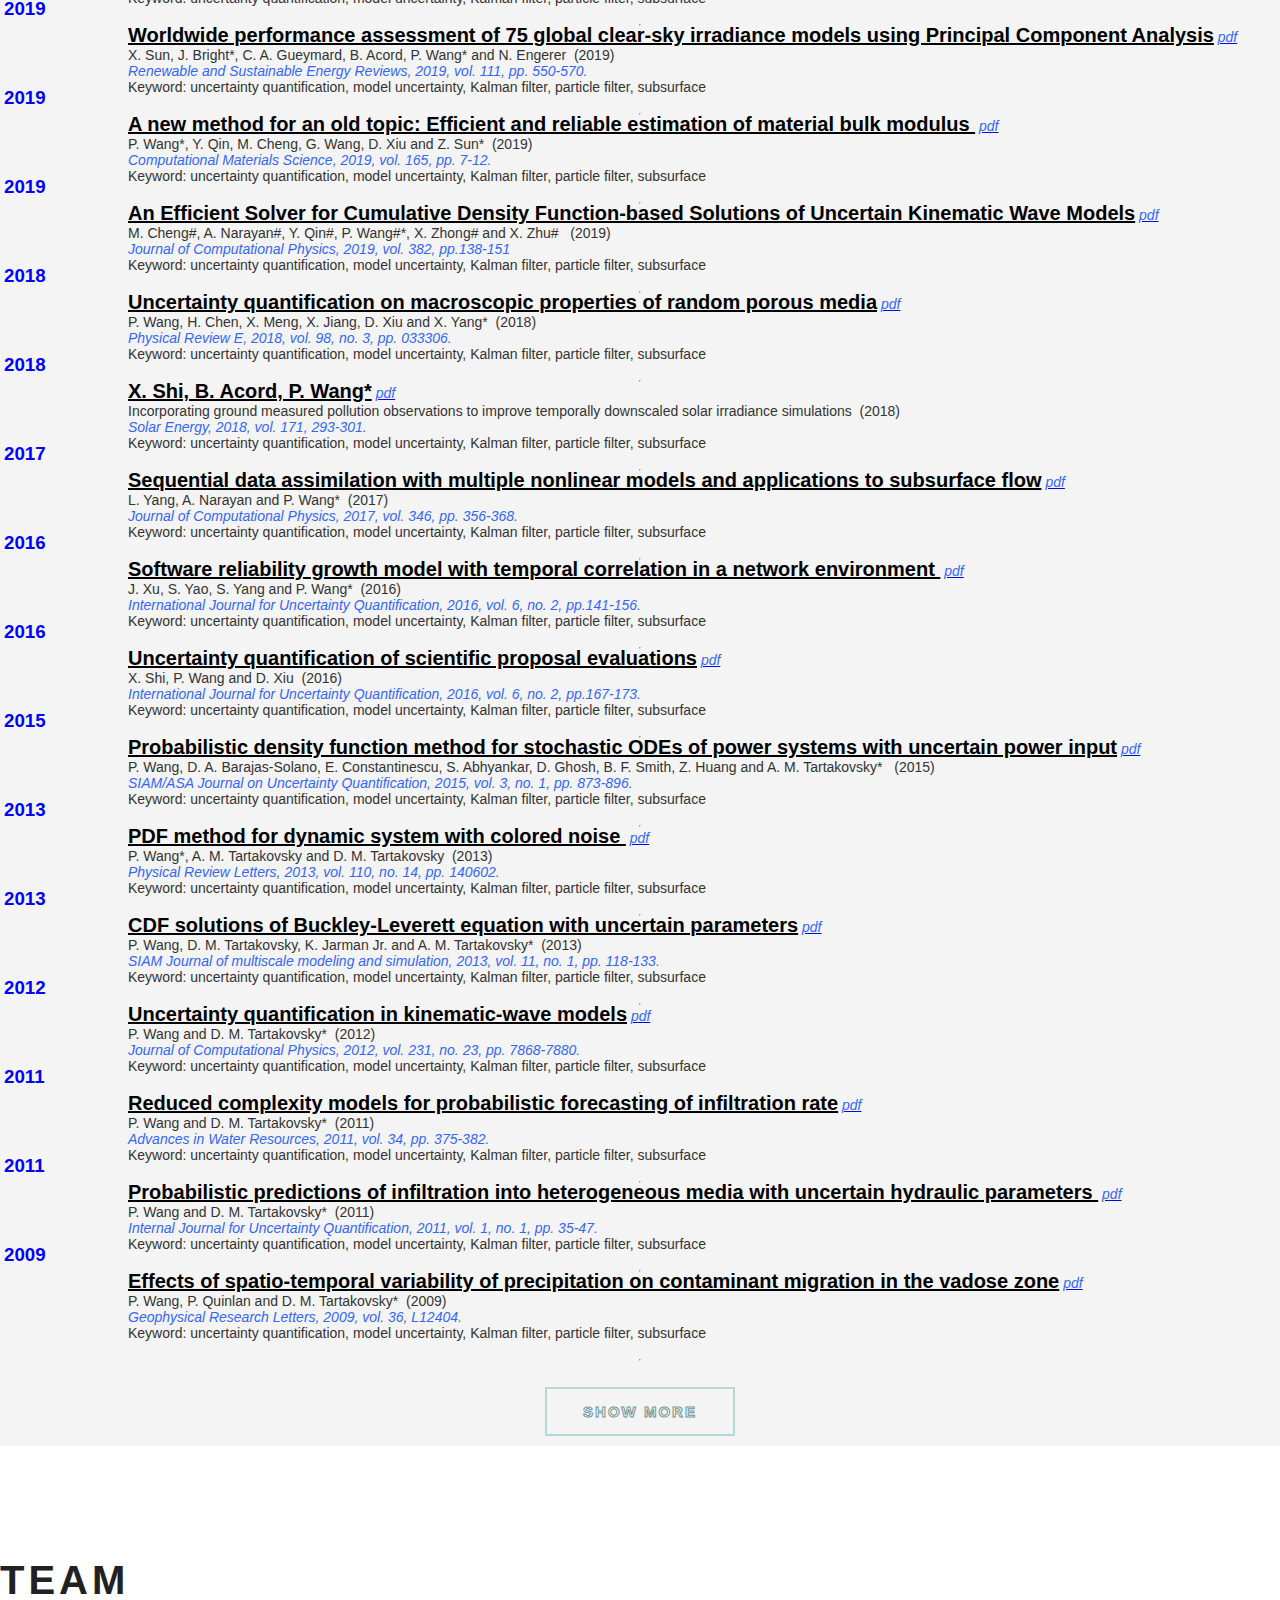
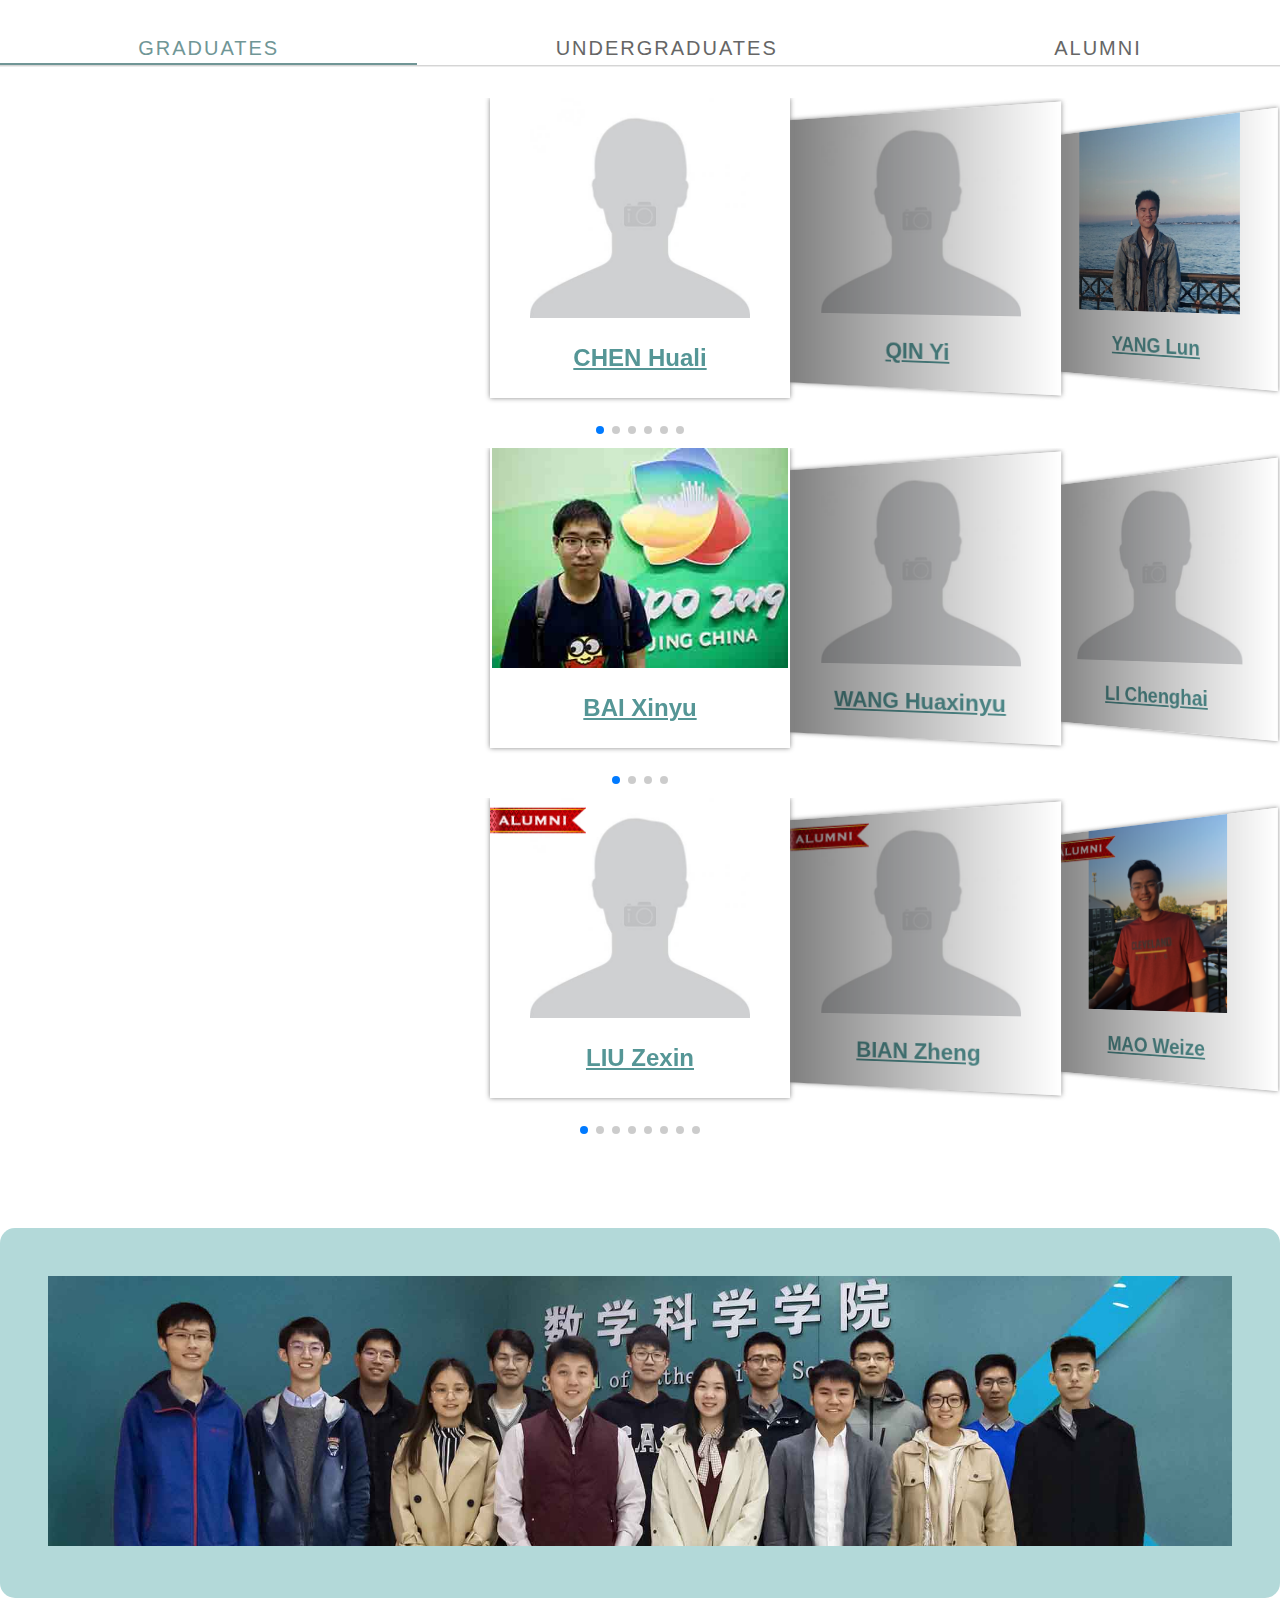
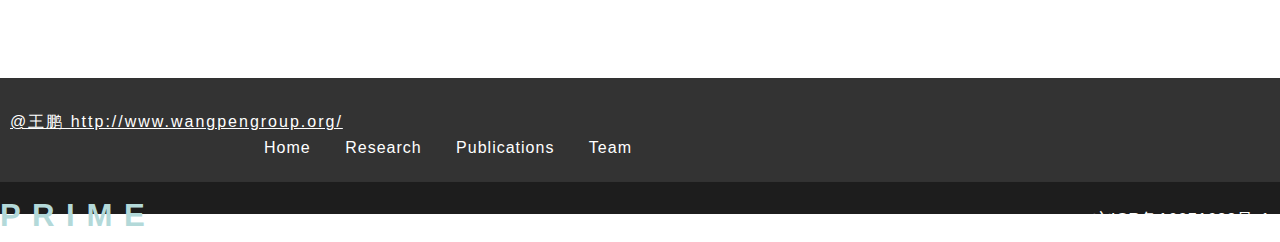
==== commit 0d08a3ba: "fixed problems" ====
--- a/index.html
+++ b/index.html
@@ -79,9 +79,10 @@
 					<nav class="link-effect-8" id="link-effect-8">
 						<ul class="nav navbar-nav">
 							<li class="active"><a class="main" href="index.html" data-lang="home">Home</a></li>
-							<li><a href="#services"  class="main scroll" data-lang="research">Research</a></li>
+                            <li><a href="#services"  class="main scroll" data-lang="research">Research</a></li>
+                            <li><a href="#publications"  class="main scroll" data-lang="publication">Publications</a></li>
                             <li><a href="#team"  class="main scroll" data-lang="team">Team</a></li>
-                            <li><a href="http://139.129.132.15"  class="main" data-lang="seafile">Seafile Drive</a></li>
+                            <li><a href="http://139.129.132.15"  class="main" data-lang="seafile">Login</a></li>
 							<li><a id="J_lang_switch" class="main" data-lang="change_language">切换至中文</a> </li>
 						</ul>
 					</nav>
@@ -92,7 +93,7 @@
     </div>
     <div class="col-md-4 show_div">
         <img class="show_case" style="box-sizing: border-box;border: 5px solid white;border-radius: 150px;height: 300px;width: 300px" src='./images/live_irradiance.gif'>
-        <img class="show_case" style="height:300px;width:300px;display: none" src='./images/live_graph.gif'>
+        <img class="show_case" style="height:300px;width:300px;" src='./images/live_graph.gif'>
         
         <!--img class="show_case" src='./images/irradiance.jpg'-->
     </div>
@@ -288,7 +289,7 @@
     <div class="reswidget jrlwidget">
         <div>
             <div class="datewidget">
-                <h3><span style="color: #0000ff;">2018</span></h3>
+                <h3><span style="color: #0000ff;">2019</span></h3>
             </div>
             <div class="contentwidget">
                 <p><span class="pubheader"><strong><a style="color: #000000;" href="#" target="_Blank"> Introduction to Uncertainty Quantification </a></strong></span>&nbsp;<a href="http://www.wangpengroup.org/publications/#"><span style="color: #3366ff;"><em>pdf</em></span></a><br>
@@ -299,21 +300,6 @@
         <hr>
     </div>
 
-    <div class="reswidget jrlwidget">
-        <div>
-            <div class="datewidget">
-                <h3><span style="color: #0000ff;">2018</span></h3>
-            </div>
-            <div class="contentwidget">
-                <p><span class="pubheader"><strong><a style="color: #000000;" href="http://www.sciencedirect.com/science/article/pii/S0021999117304710" target="_Blank"> Uncertainty quantification on macroscopic properties of random porous media</a></strong></span>&nbsp;<a href="http://www.wangpengroup.org/publications/#"><span style="color: #3366ff;"><em>pdf</em></span></a><br>
-                <span style="color: #333333;">P. Wang, H. Chen, X. Meng, X. Jiang, D. Xiu and X. Yang*&nbsp; (2018)</span><br>
-                <span style="color: #3366ff;"><em>Physical Review E, 2018, vol. 98, no. 3, pp. 033306.</em></span><br>
-                <span style="color: #333333;"> Keyword: uncertainty quantification, model uncertainty, Kalman filter, particle filter, subsurface</span></p>
-            </div>
-        </div>
-        <hr>
-    </div>
-
 
     <div class="reswidget codwidget">
         <div>
@@ -336,19 +322,6 @@
             <div class="contentwidget">
                 <p><span class="pubheader"><strong><a style="color: #000000;" href="#" target="_Blank"> Bright-Sun CSD</a></strong></span>&nbsp;<a href="https://github.com/JamieMBright/csd-library"><span style="color: #3366ff;"><em>matlab</em></span></a><br>
                 <span style="color: #333333;"> Bright-Sun: A globally applicable 1-min irradiance clear-sky detection model.</span></p>
-            </div>
-        </div>
-        <hr>
-    </div>
-
-    <div class="reswidget codwidget">
-        <div>
-            <div class="datewidget">
-                <h3><span style="color: #0000ff;">2019</span></h3>
-            </div>
-            <div class="contentwidget">
-                <p><span class="pubheader"><strong><a style="color: #000000;" href="#" target="_Blank"> Website Homepage Template</a></strong></span>&nbsp;<a href="https://github.com/BXYMartin/HTML-Lab"><span style="color: #3366ff;"><em>html</em></span></a><br>
-                <span style="color: #333333;"> Website Homepage.</span></p>
             </div>
         </div>
         <hr>
@@ -1011,12 +984,13 @@
 	<div class="w3l_footer_agileinfo">
 		<div class="container">
 			<div class="col-md-3 mailadd-w3ls">
-				<p><span class="fa fa-envelope" aria-hidden="true"></span><a href="mailto:info@prime.com">info@prime.com</a></p>
+				<p><span class="fa fa-envelope" aria-hidden="true"></span><a href="http://www.wangpengroup.org/">@王鹏  http://www.wangpengroup.org/ </a></p>
 			</div>
 			<div class="col-md-6 botttom-nav-agileits">
 				<ul class="nav-w3ls">
 					<li><a href="#home" class="scroll" data-lang="home">Home</a></li>
-					<li><a href="#services" class="scroll" data-lang="research">Research</a></li>
+                    <li><a href="#services" class="scroll" data-lang="research">Research</a></li>
+                    <li><a href="#publications"  class="main scroll" data-lang="publication">Publications</a></li>
 					<li><a href="#team"  class="scroll" data-lang="team">Team</a></li>
 				</ul>
 			</div>
@@ -1029,7 +1003,7 @@
 	<div class="copy">
 		<div class="container">
 			<h2><a href="index.html">P R I M E</a></h2>
-			<p style="padding: 10px;" data-lang="rights">© 2020 PRIME. All Rights Reserved</p>
+			<p style="padding: 10px;" data-lang="rights">京ICP备16051633号-1</p>
 			<div class="clearfix"> </div>
 		</div>
 	</div>
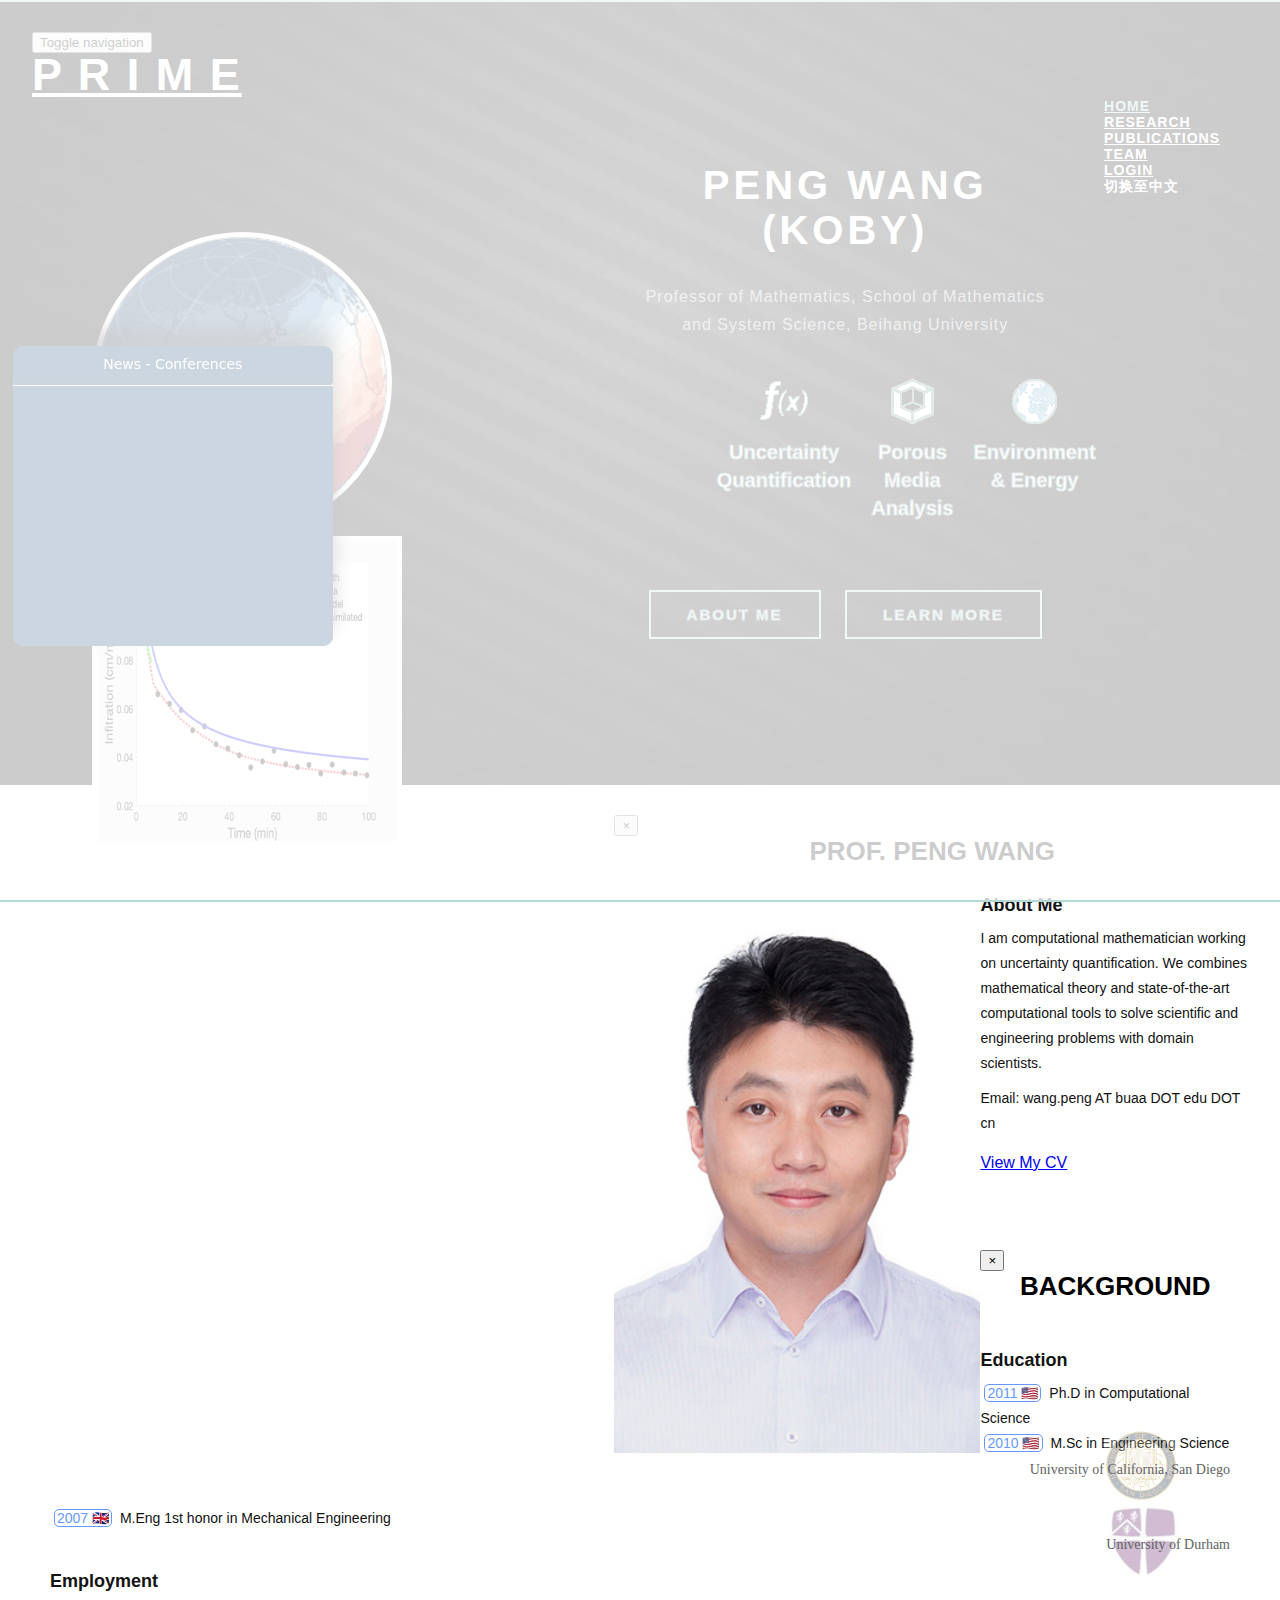
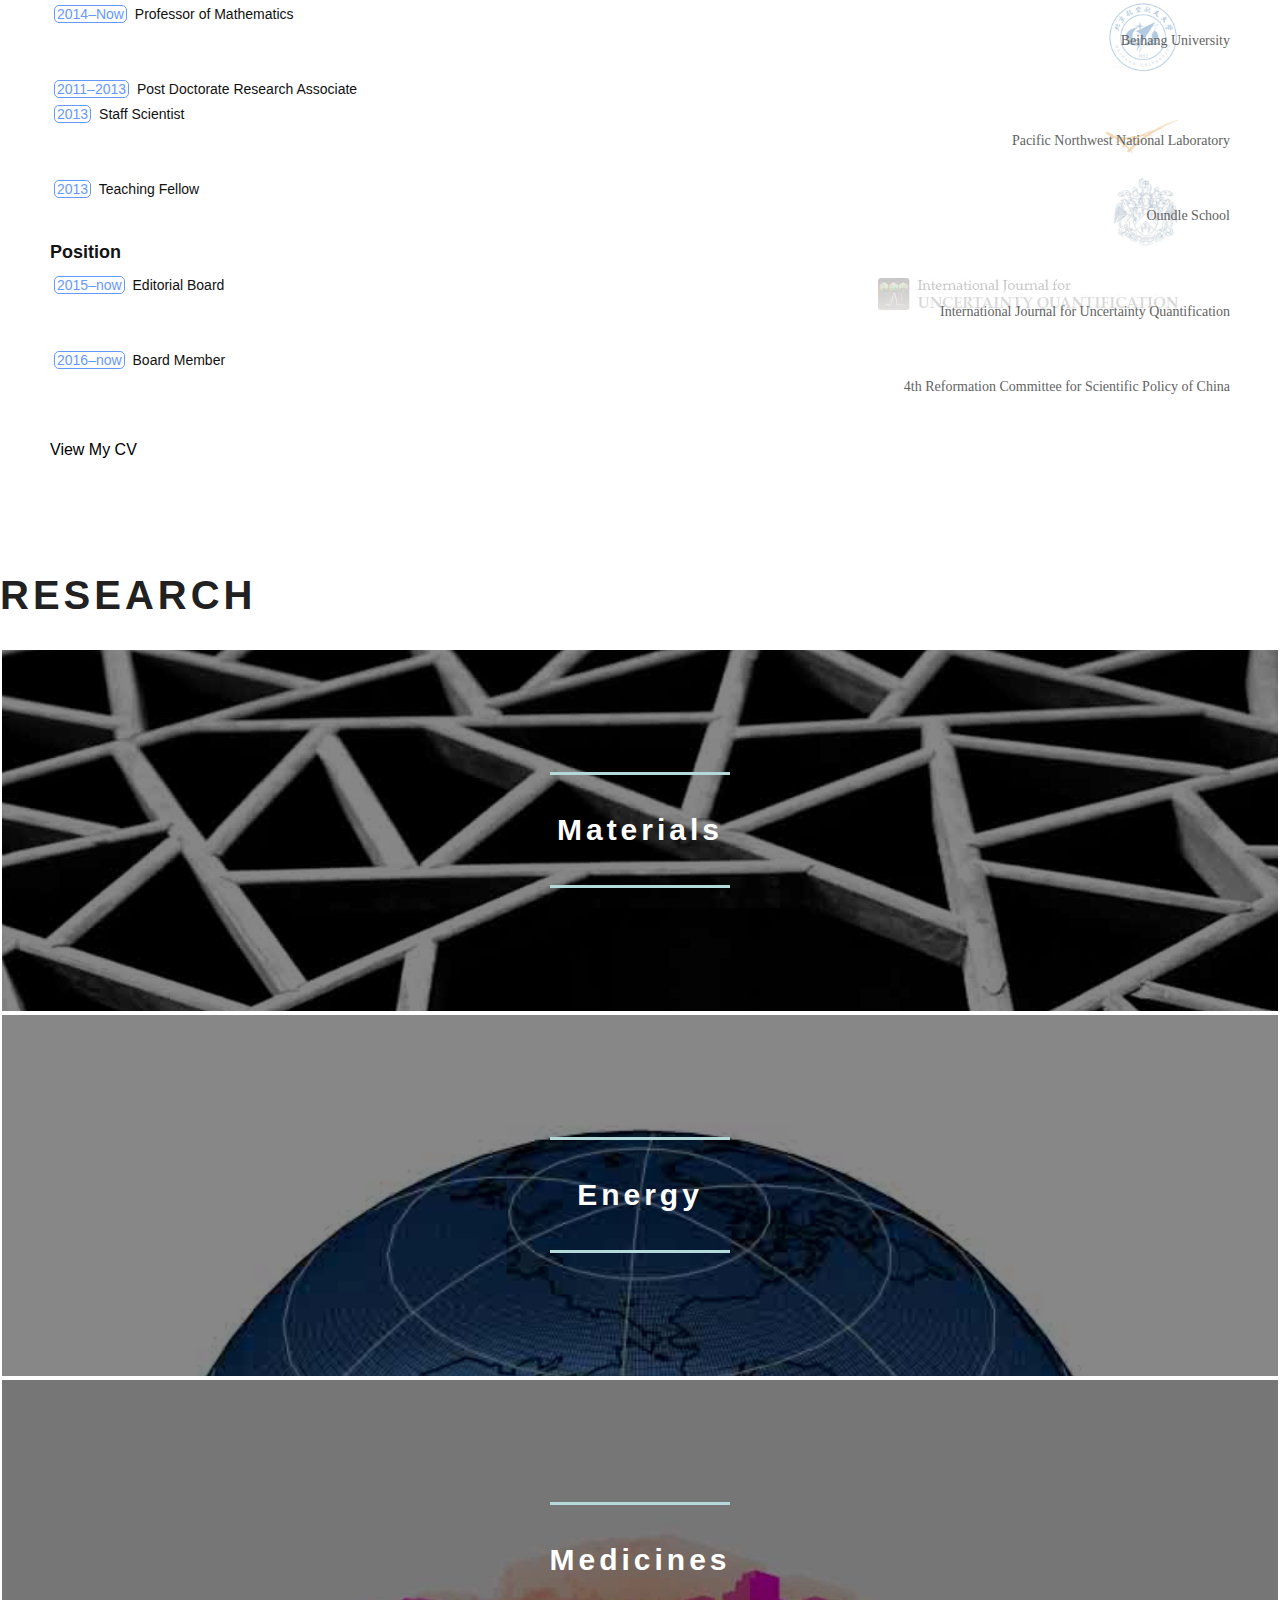
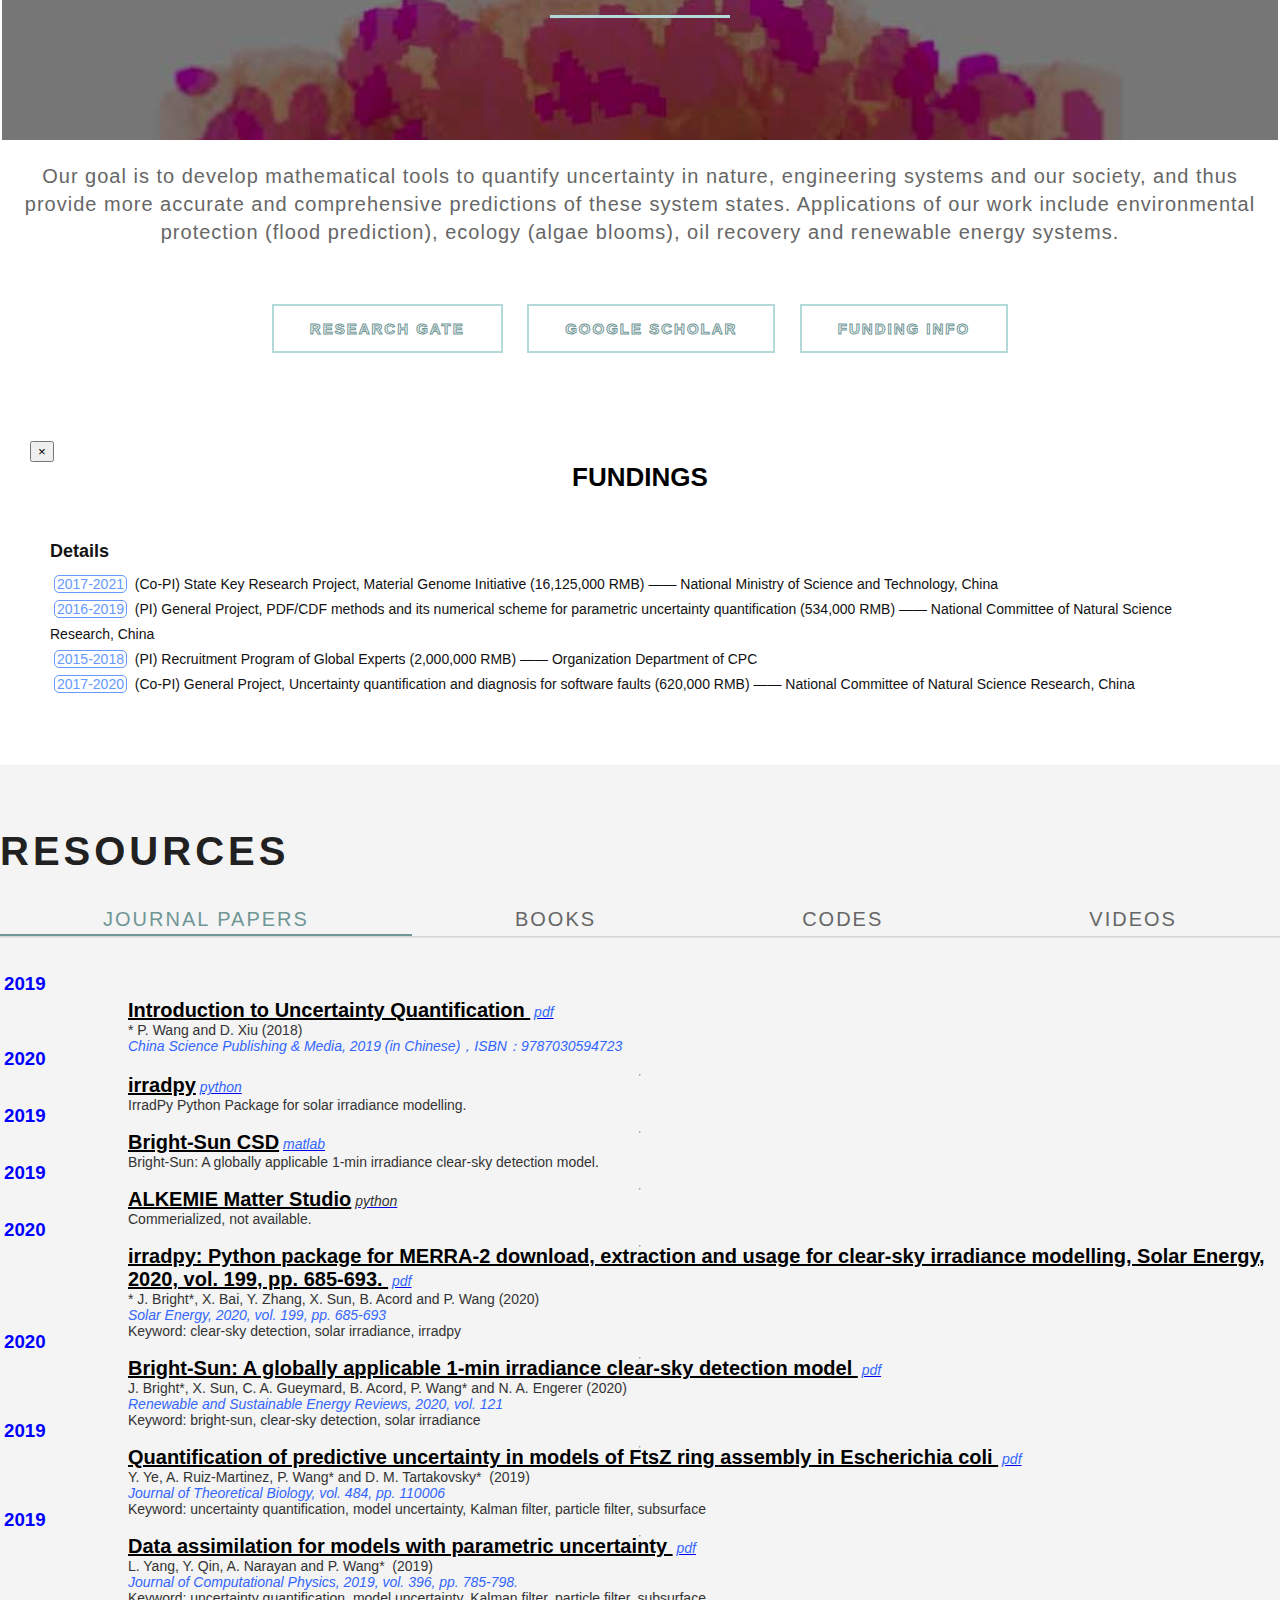
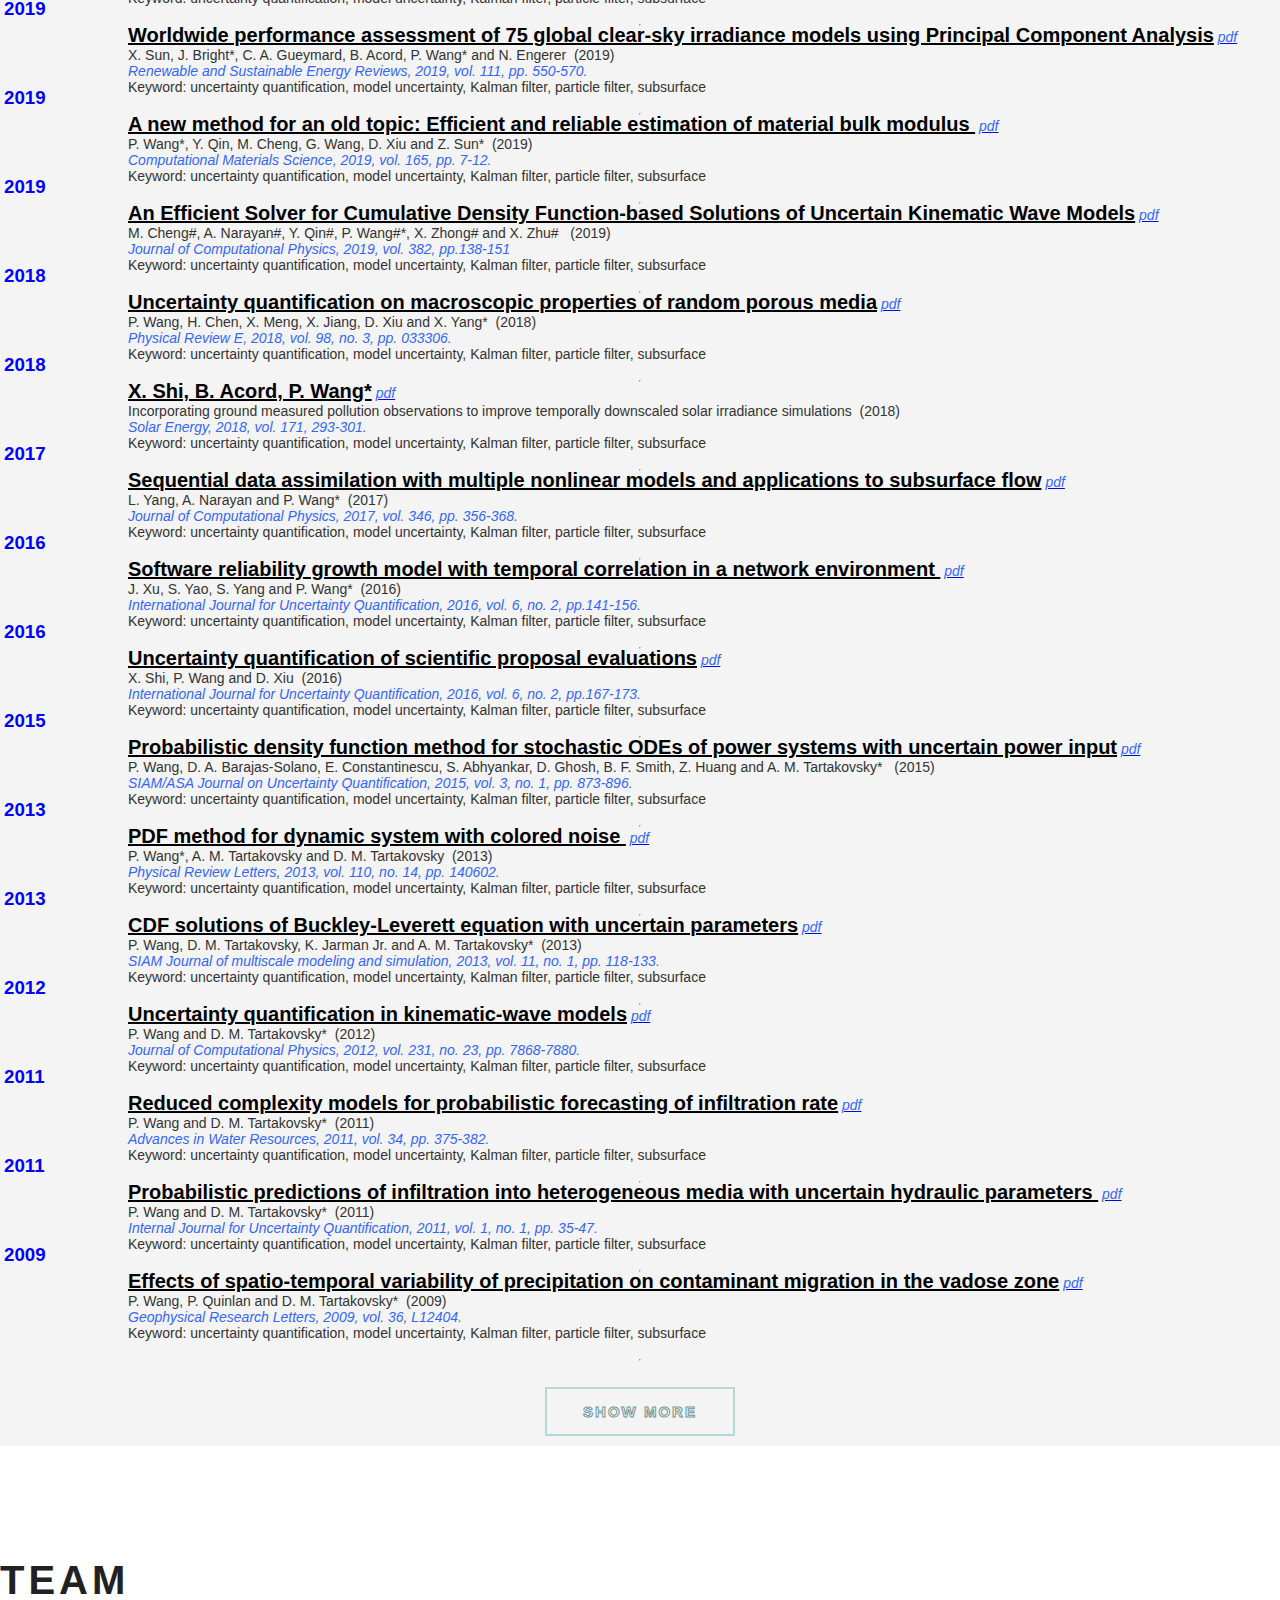
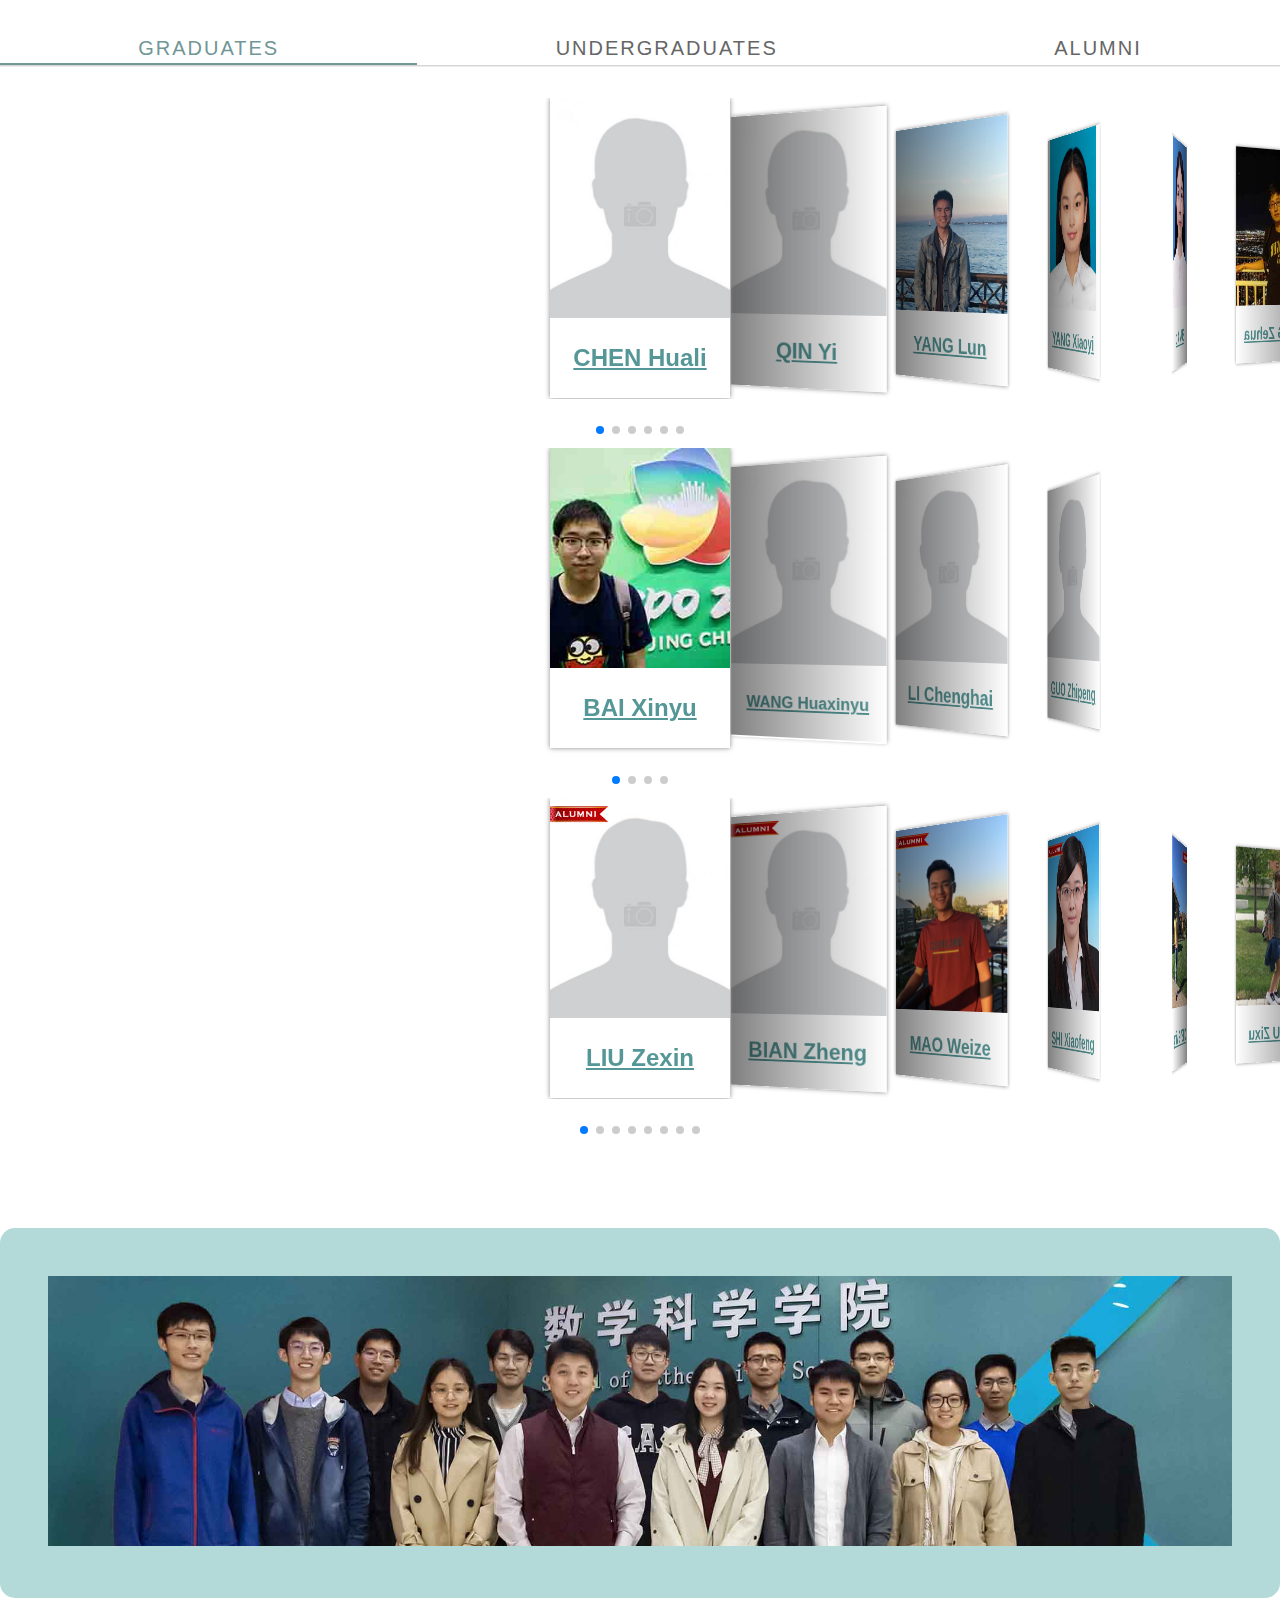
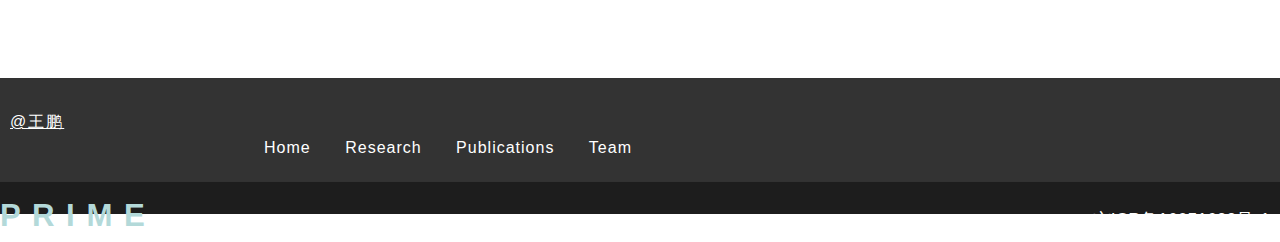
==== commit cef3cdfb: "fixed font size" ====
--- a/index.html
+++ b/index.html
@@ -775,7 +775,7 @@
             </div>
             <div class="swiper-details">
                 <h2><a href="details/template.html" class="globe_website">
-                        <span data-lang="WANG_HUAXINYU">
+                        <span data-lang="WANG_HUAXINYU" style="font-size: 18px;">
                             WANG Huaxinyu
                         </span>
                 <i class="fa fa-globe"></i></a>
@@ -984,7 +984,7 @@
 	<div class="w3l_footer_agileinfo">
 		<div class="container">
 			<div class="col-md-3 mailadd-w3ls">
-				<p><span class="fa fa-envelope" aria-hidden="true"></span><a href="http://www.wangpengroup.org/">@王鹏  http://www.wangpengroup.org/ </a></p>
+				<p><span class="fa fa-envelope" aria-hidden="true"></span><a href="http://www.wangpengroup.org/">@王鹏</a></p>
 			</div>
 			<div class="col-md-6 botttom-nav-agileits">
 				<ul class="nav-w3ls">
--- a/css/style.css
+++ b/css/style.css
@@ -5,6 +5,7 @@
 .swiper-img > img {
     object-fit: cover;
     height: 220px;
+    max-width: 180px;
     display: block;
     margin: 0 auto;
 }
@@ -41,12 +42,13 @@
 }
 .swiper-details > h2 > a {
     cursor: pointer;
+    font-size: 24px;
     color: #559696;
 }
 .swiper-slide {
     background-position: center;
     background-size: cover;
-    width: 300px;
+    width: 180px;
     height: 300px;
     box-shadow: 0px 0px 5px #888888;
 }
@@ -1976,11 +1978,11 @@
     width: 80%;
 }
 .g-nav-list span {
-    font-size: 14px;
+    font-size: 12px;
     letter-spacing: 0px;
 }
 .p-nav-list span {
-    font-size: 14px;
+    font-size: 12px;
     letter-spacing: 0px;
 }
 }
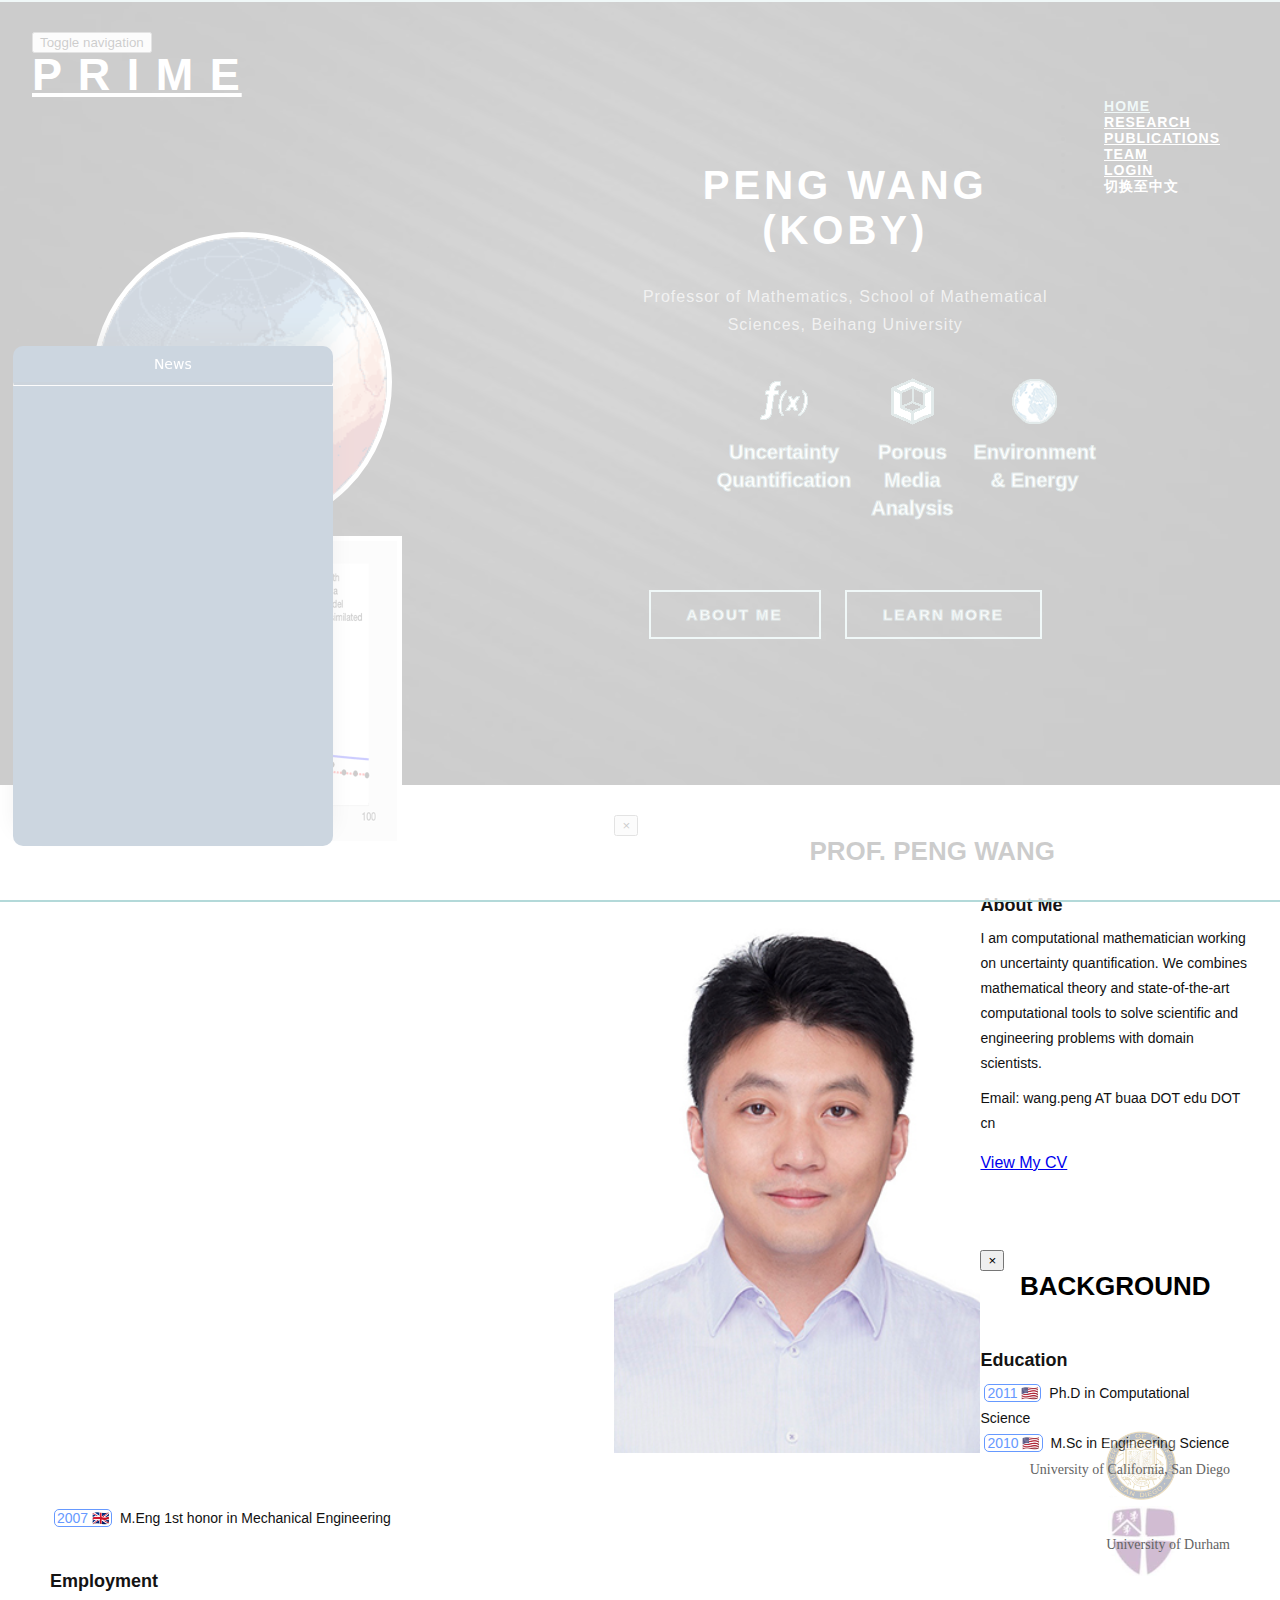
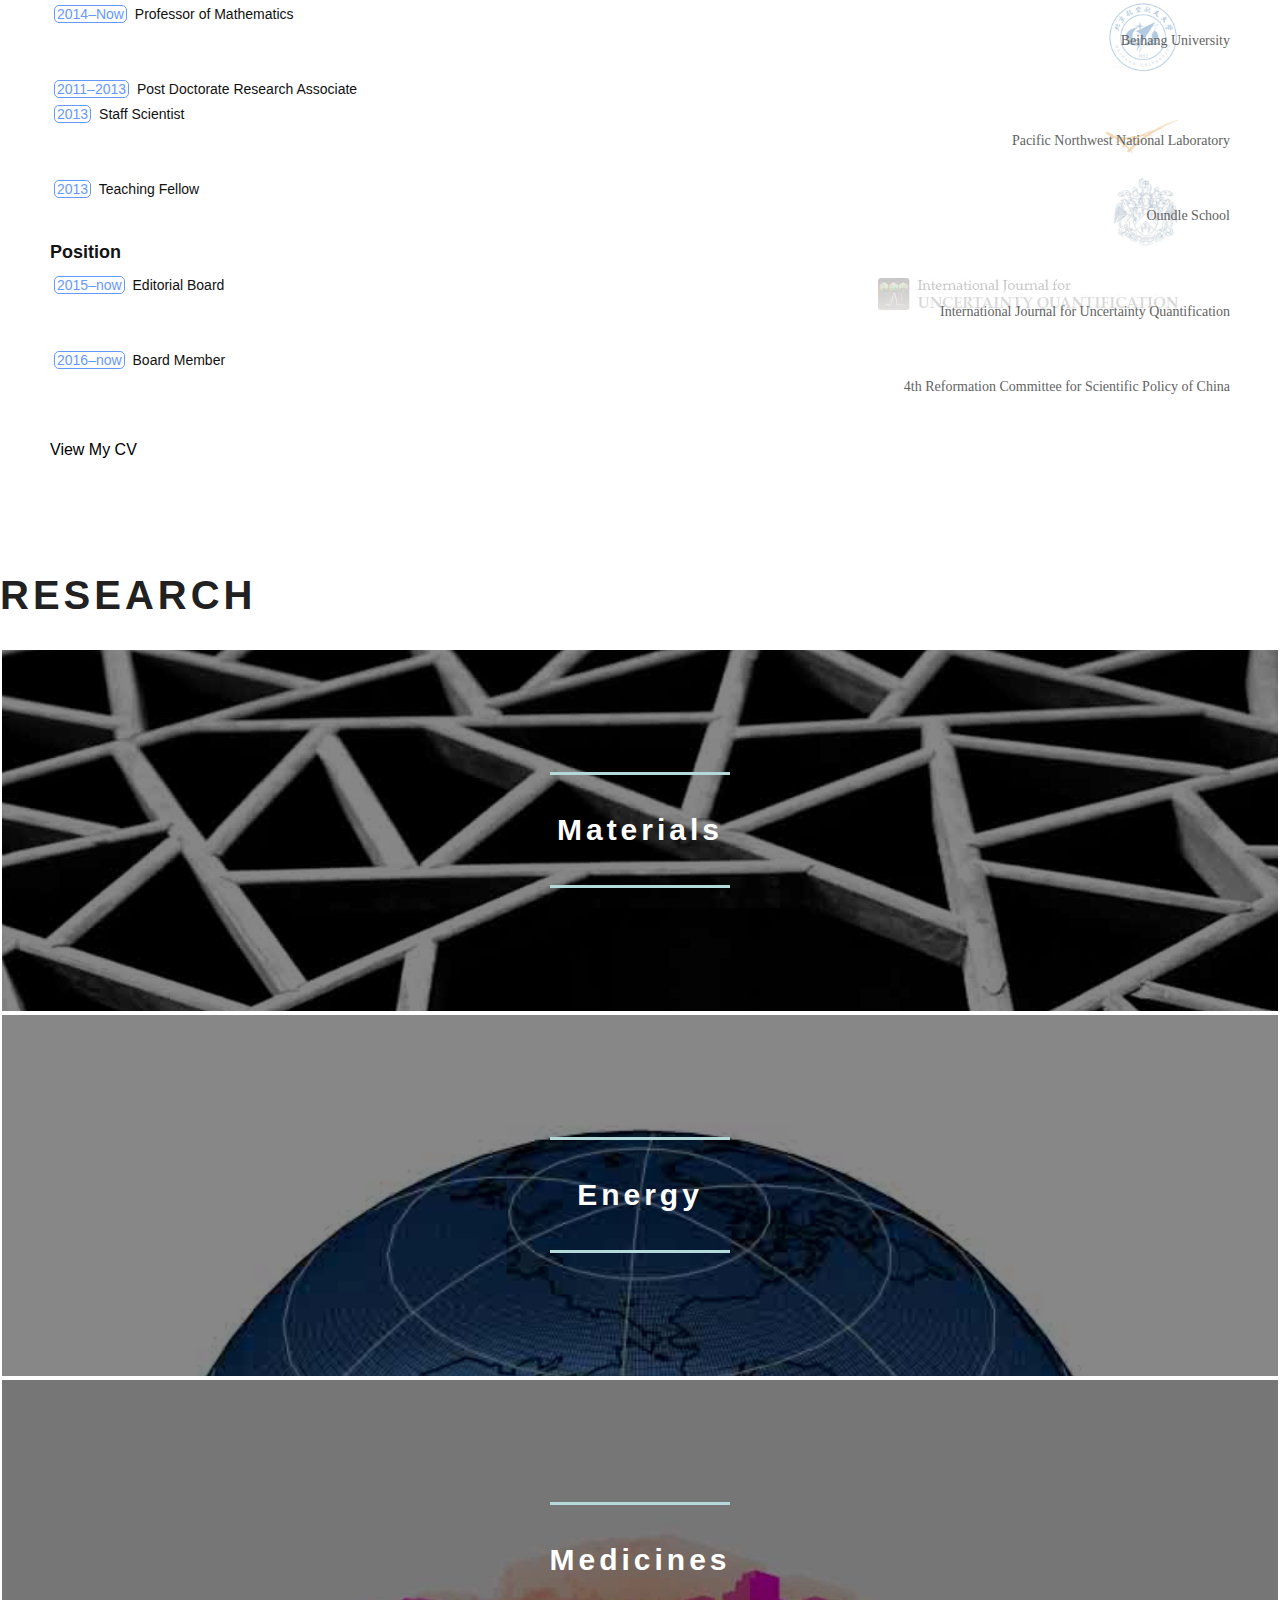
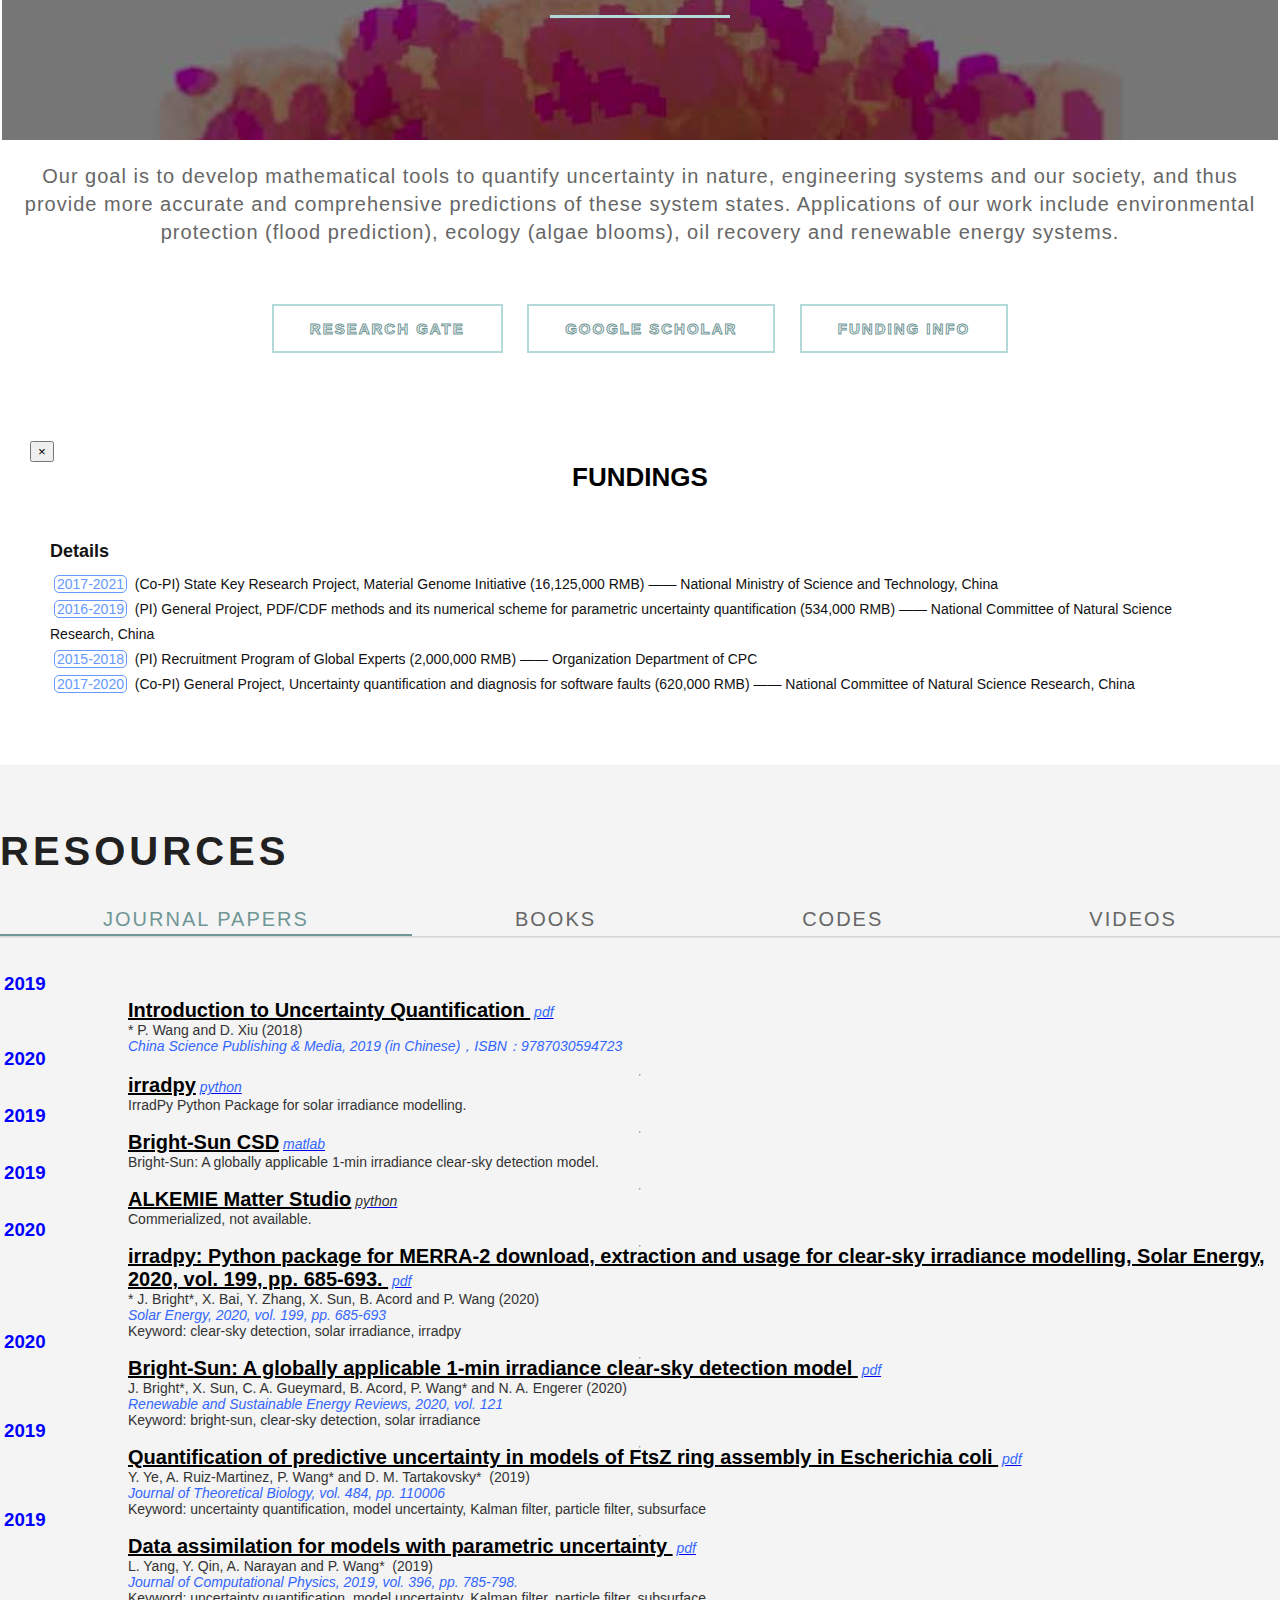
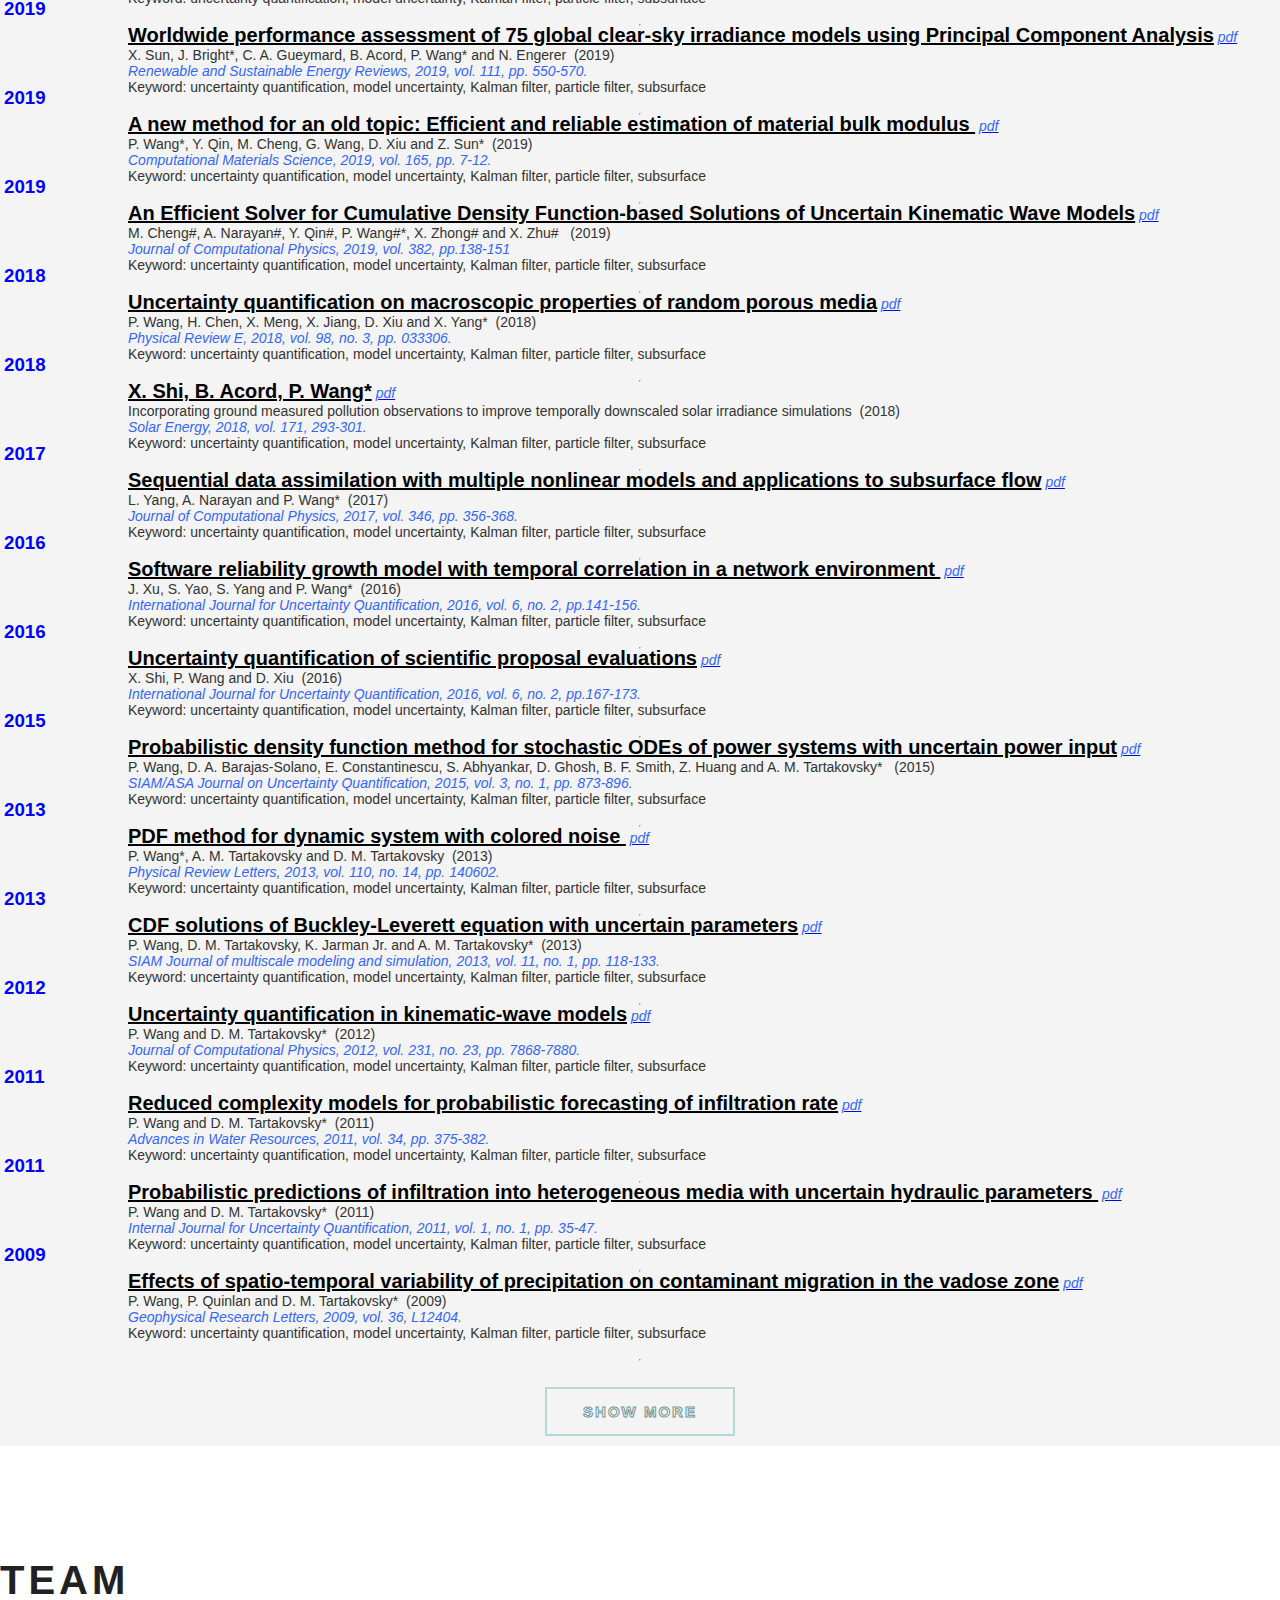
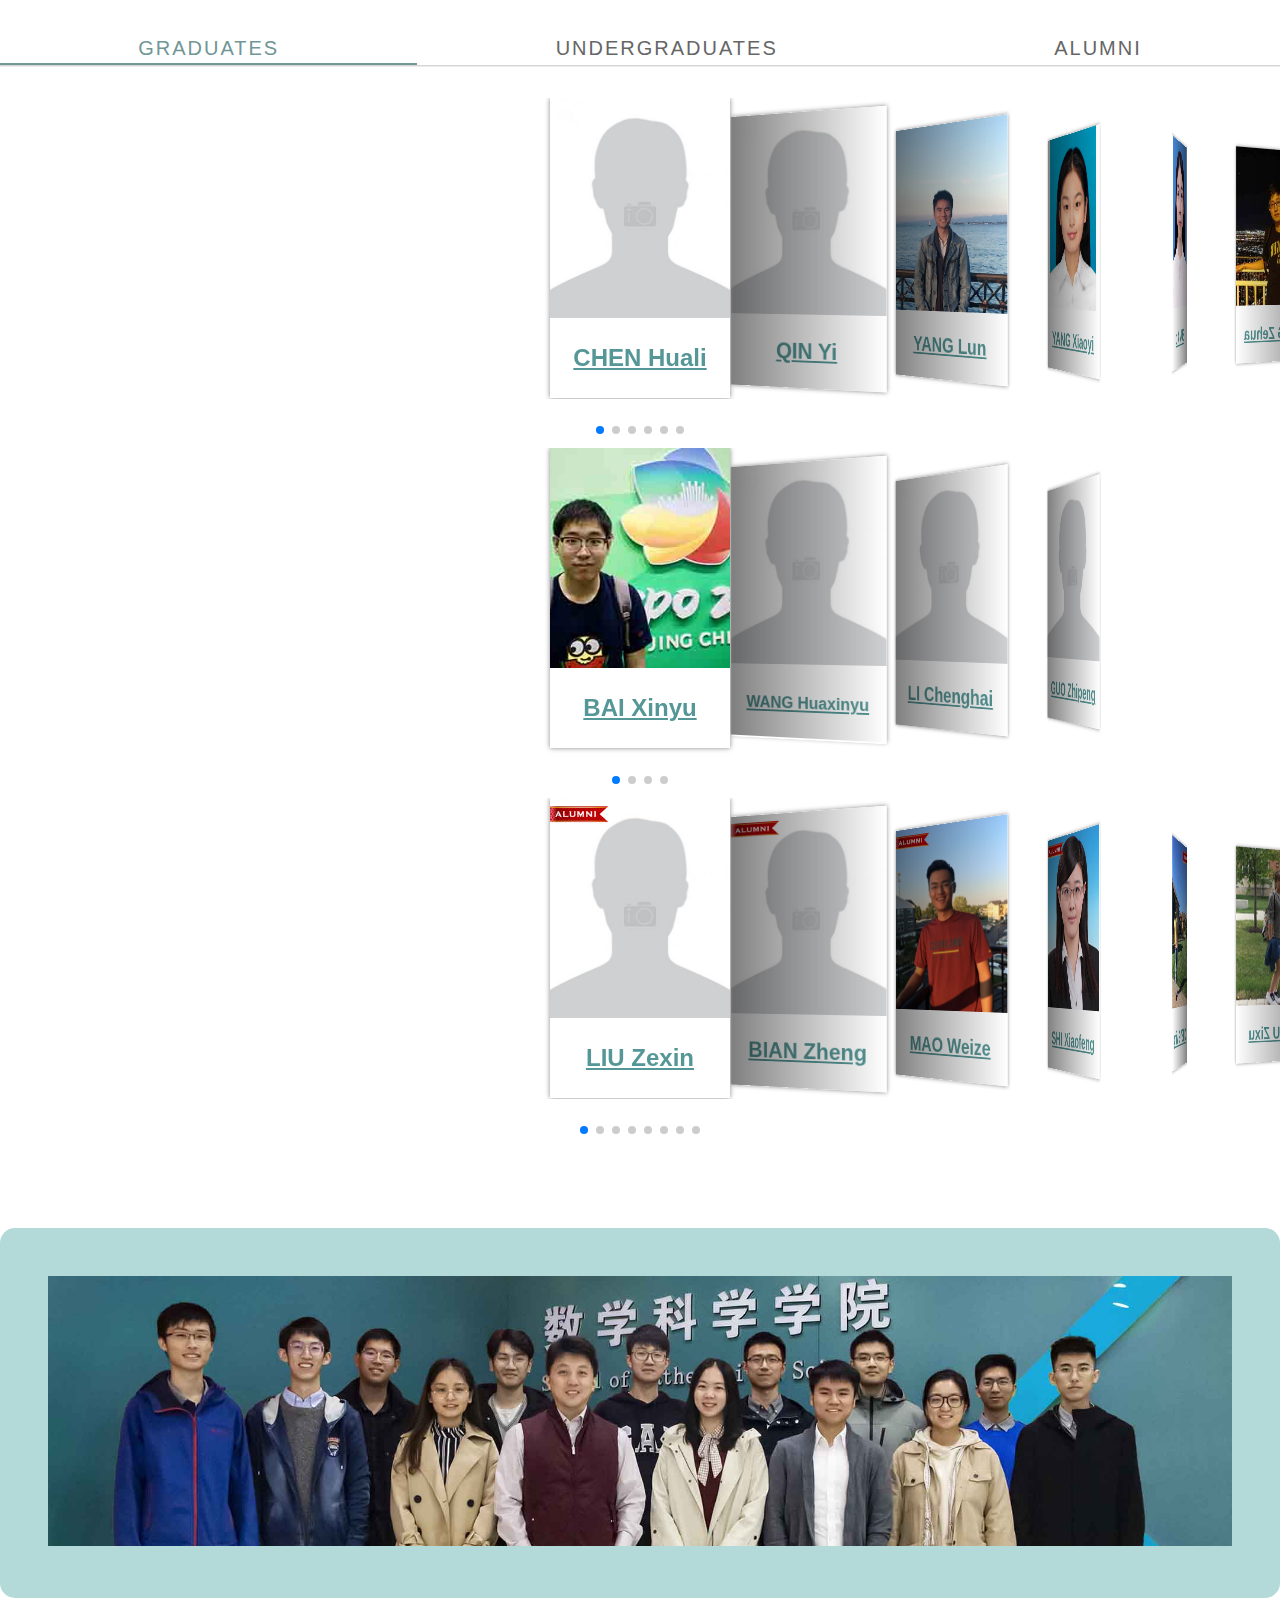
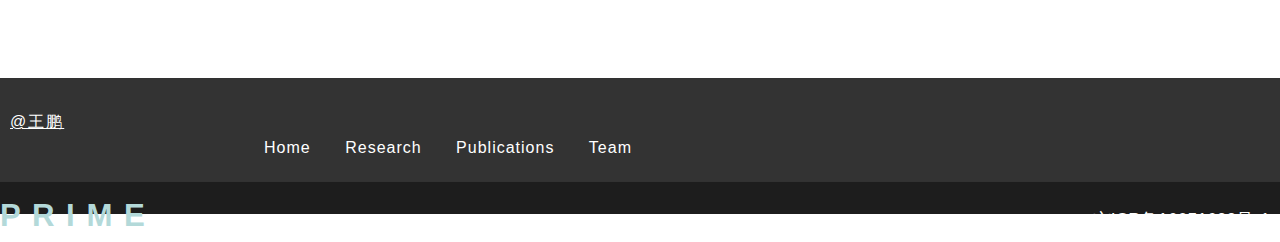
==== commit fe08c1aa: "updated news" ====
--- a/index.html
+++ b/index.html
@@ -29,7 +29,7 @@
 <!-- news -->
 <div id="passes-container" class="passes-container">
     <ul id="passes" class="passes">
-        <li class="easyjet">
+        <!--li class="easyjet">
             <div class="header">
                 News - Studies
             </div>
@@ -48,14 +48,14 @@
                 <br>
                 <a href="news/template.html" style="color: #fff; font-weight: bold; text-decoration: underline;">Prof. Xiu</a>
             </div>
-        </li>
+        </li-->
         <li class="ba">
             <div class="header">
-                News - Conferences
+                News
             </div>
             <hr>
             <div class="content">
-                Recent Conf: Unknown.
+                No news available yet.
             </div>
         </li>
     </ul>
@@ -102,7 +102,7 @@
                   <div class="ab-w3l-spa w3-head-center">
                       <label class="wel"></label>
                       <h3 class="w3-head-left" data-lang="prof_name" style="color:#fff">Peng WANG (Koby)</h3>
-                      <p data-lang="intro_1">Professor of Mathematics, School of Mathematics and System Science, Beihang University</p>
+                      <p data-lang="intro_1">Professor of Mathematics, School of Mathematical Sciences, Beihang University</p>
                         <div class="show_icon_box">
                         <div class="col-md-4 show_icon">
                             <img src="./images/quantification.png" /><br>
--- a/css/style.css
+++ b/css/style.css
@@ -186,7 +186,7 @@
     position: absolute;
     display: inline-block;
     width: 100%;
-    height: 300px;
+    height: 500px;
     border-radius: 10px;
     -webkit-box-shadow: 0px -15px 20px 0px rgba(0, 0, 0, 0.27);
     -moz-box-shadow: 0px -15px 20px 0px rgba(0, 0, 0, 0.27);
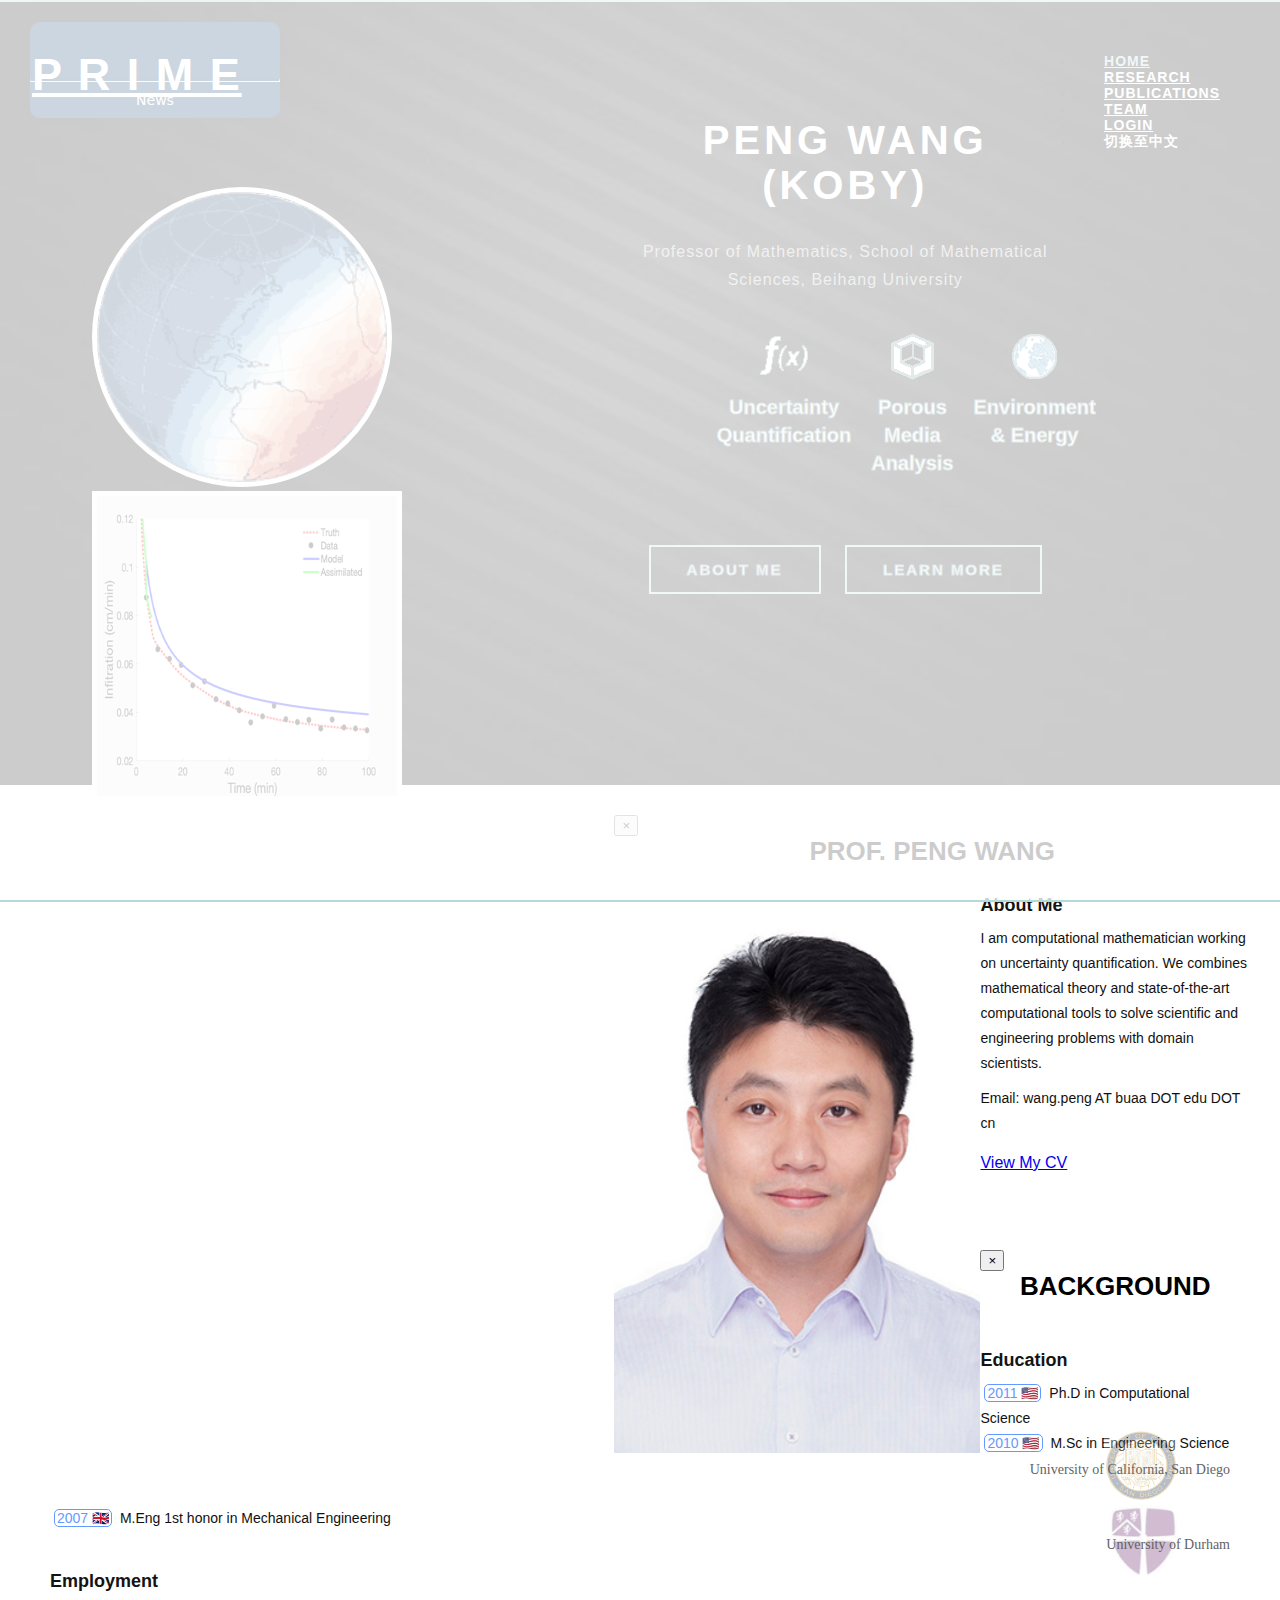
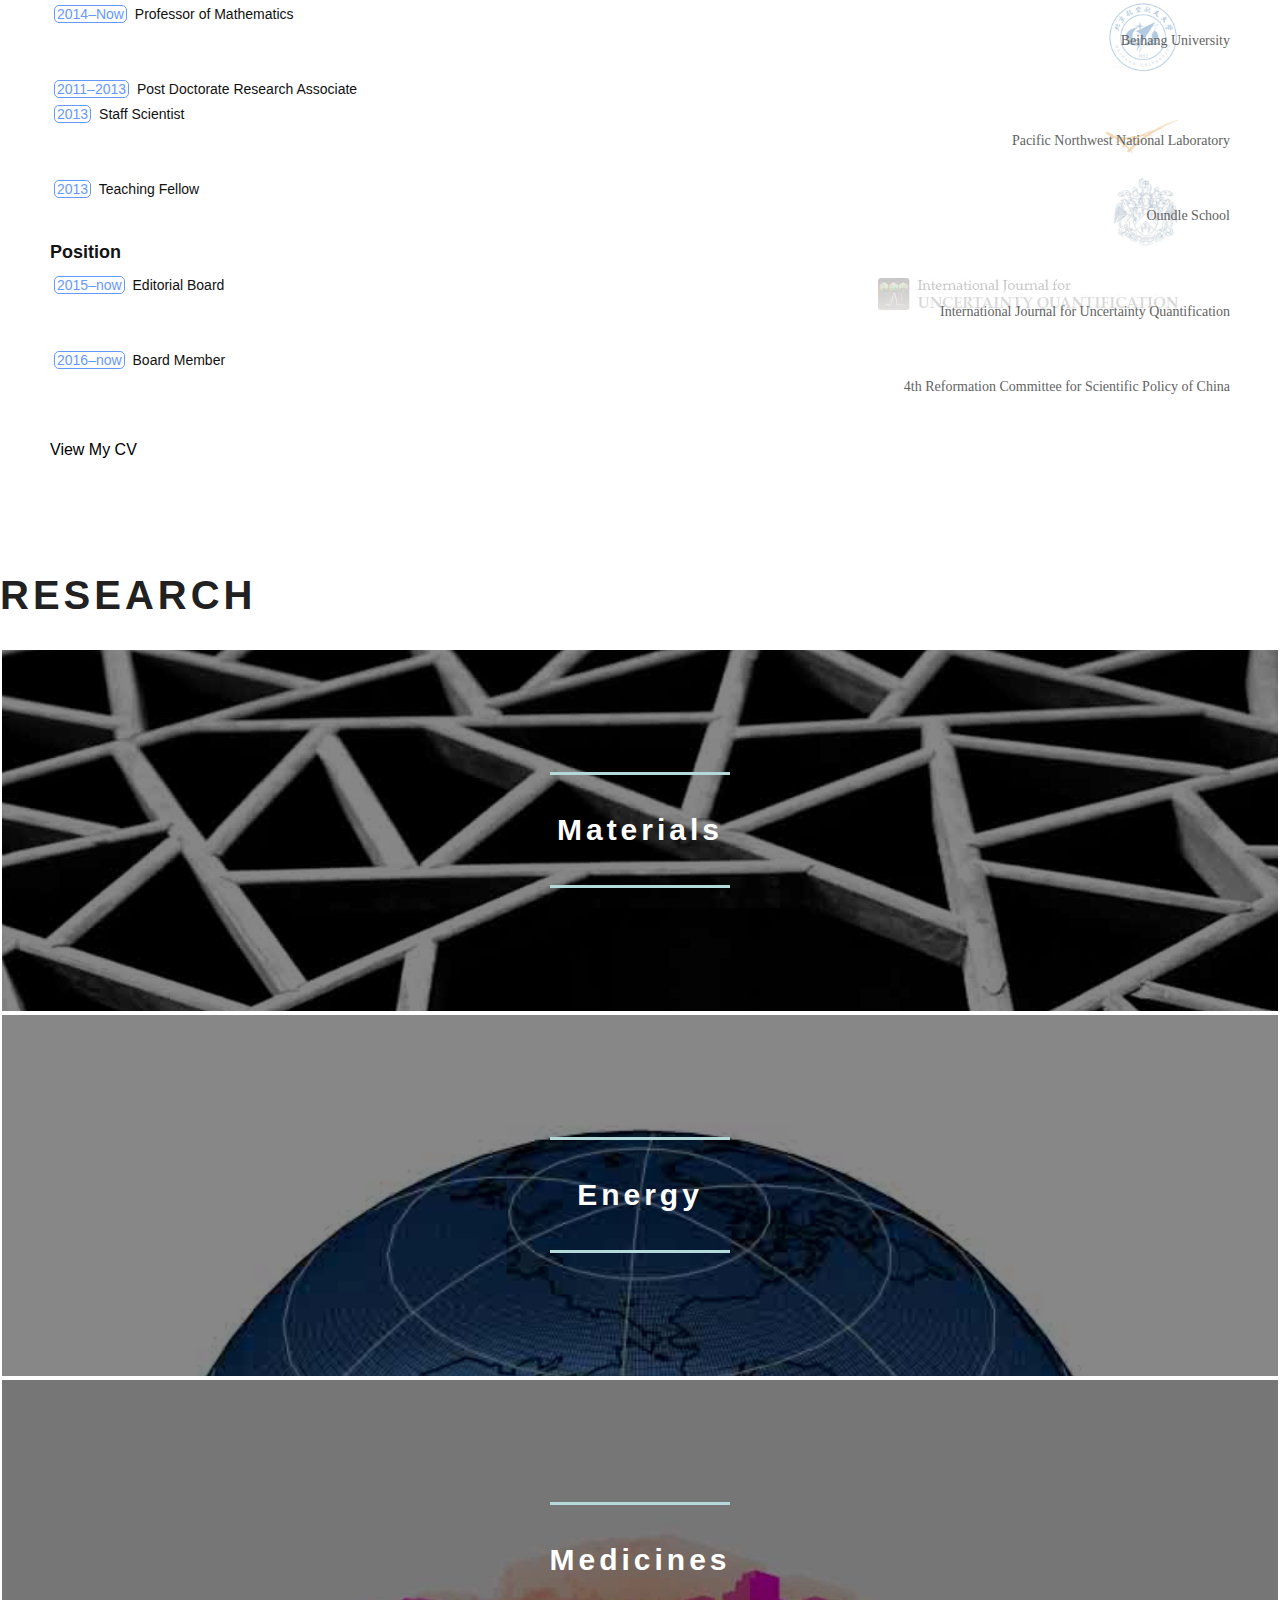
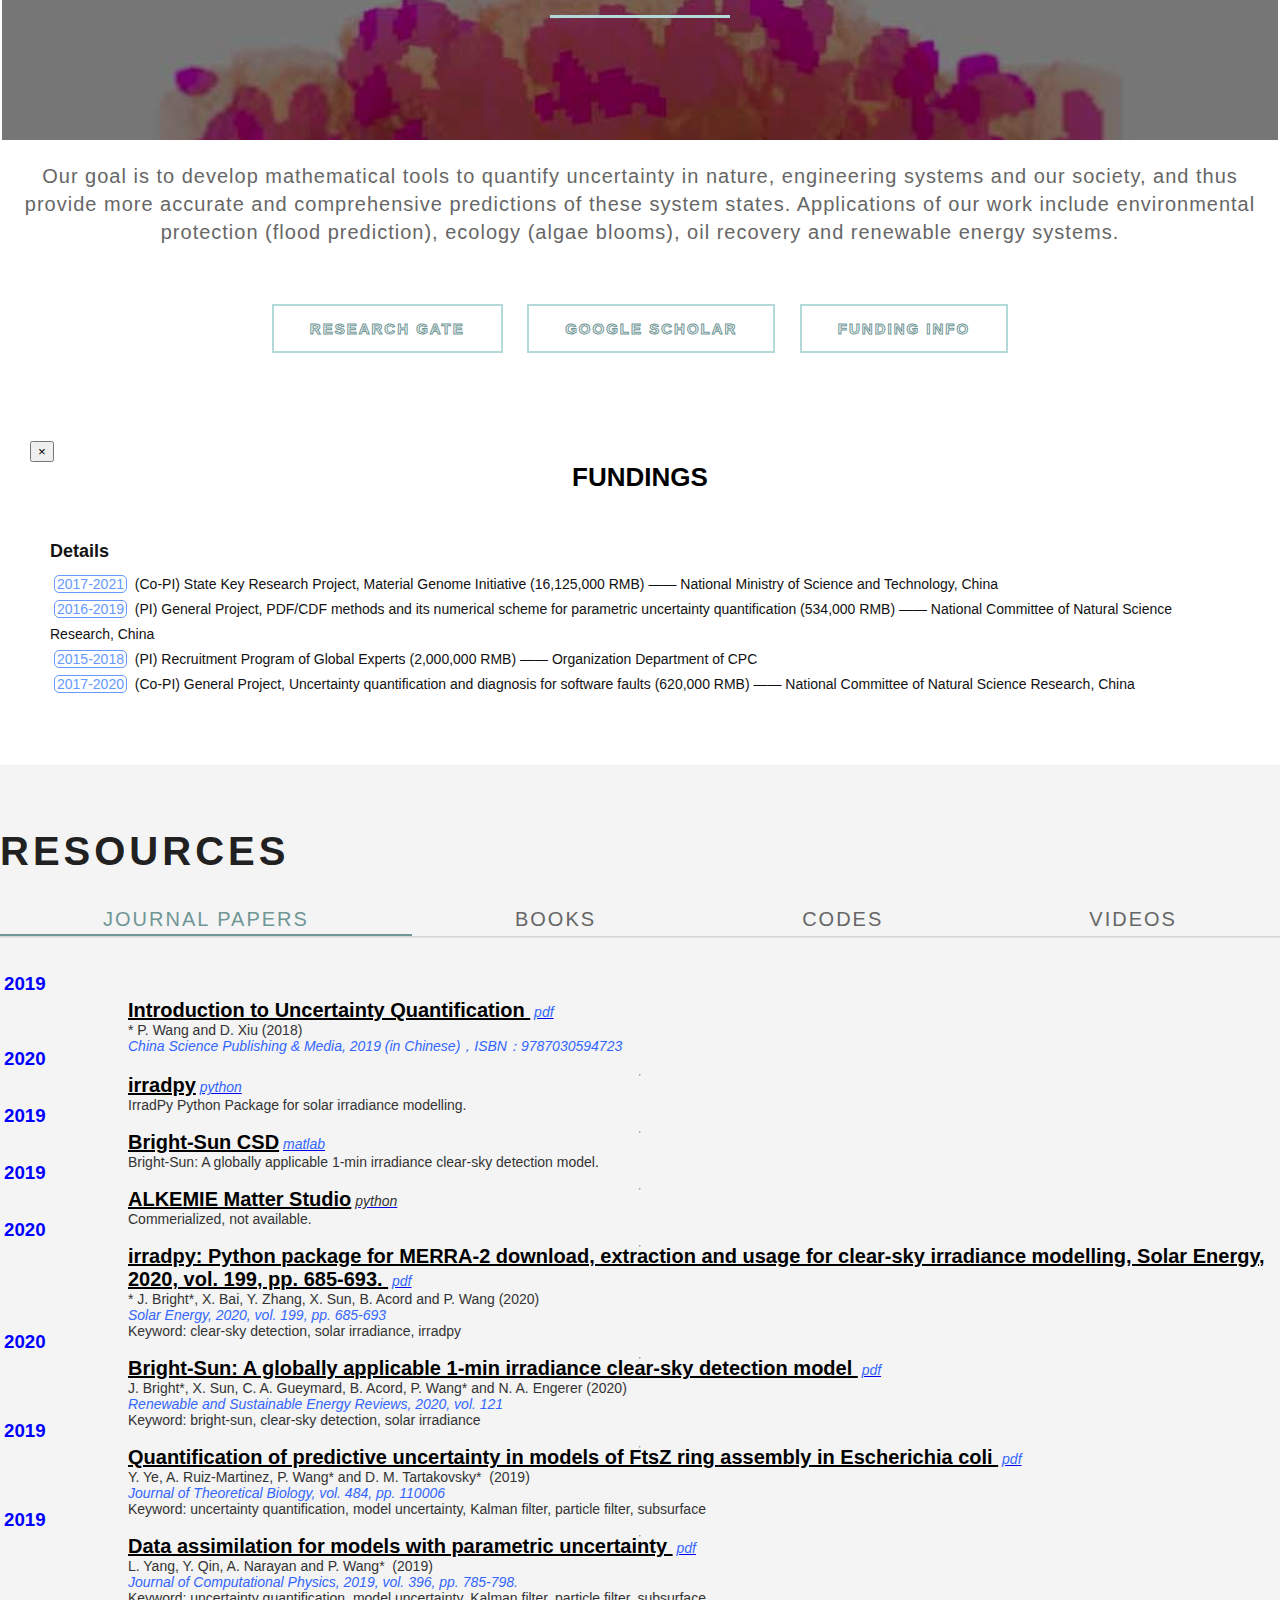
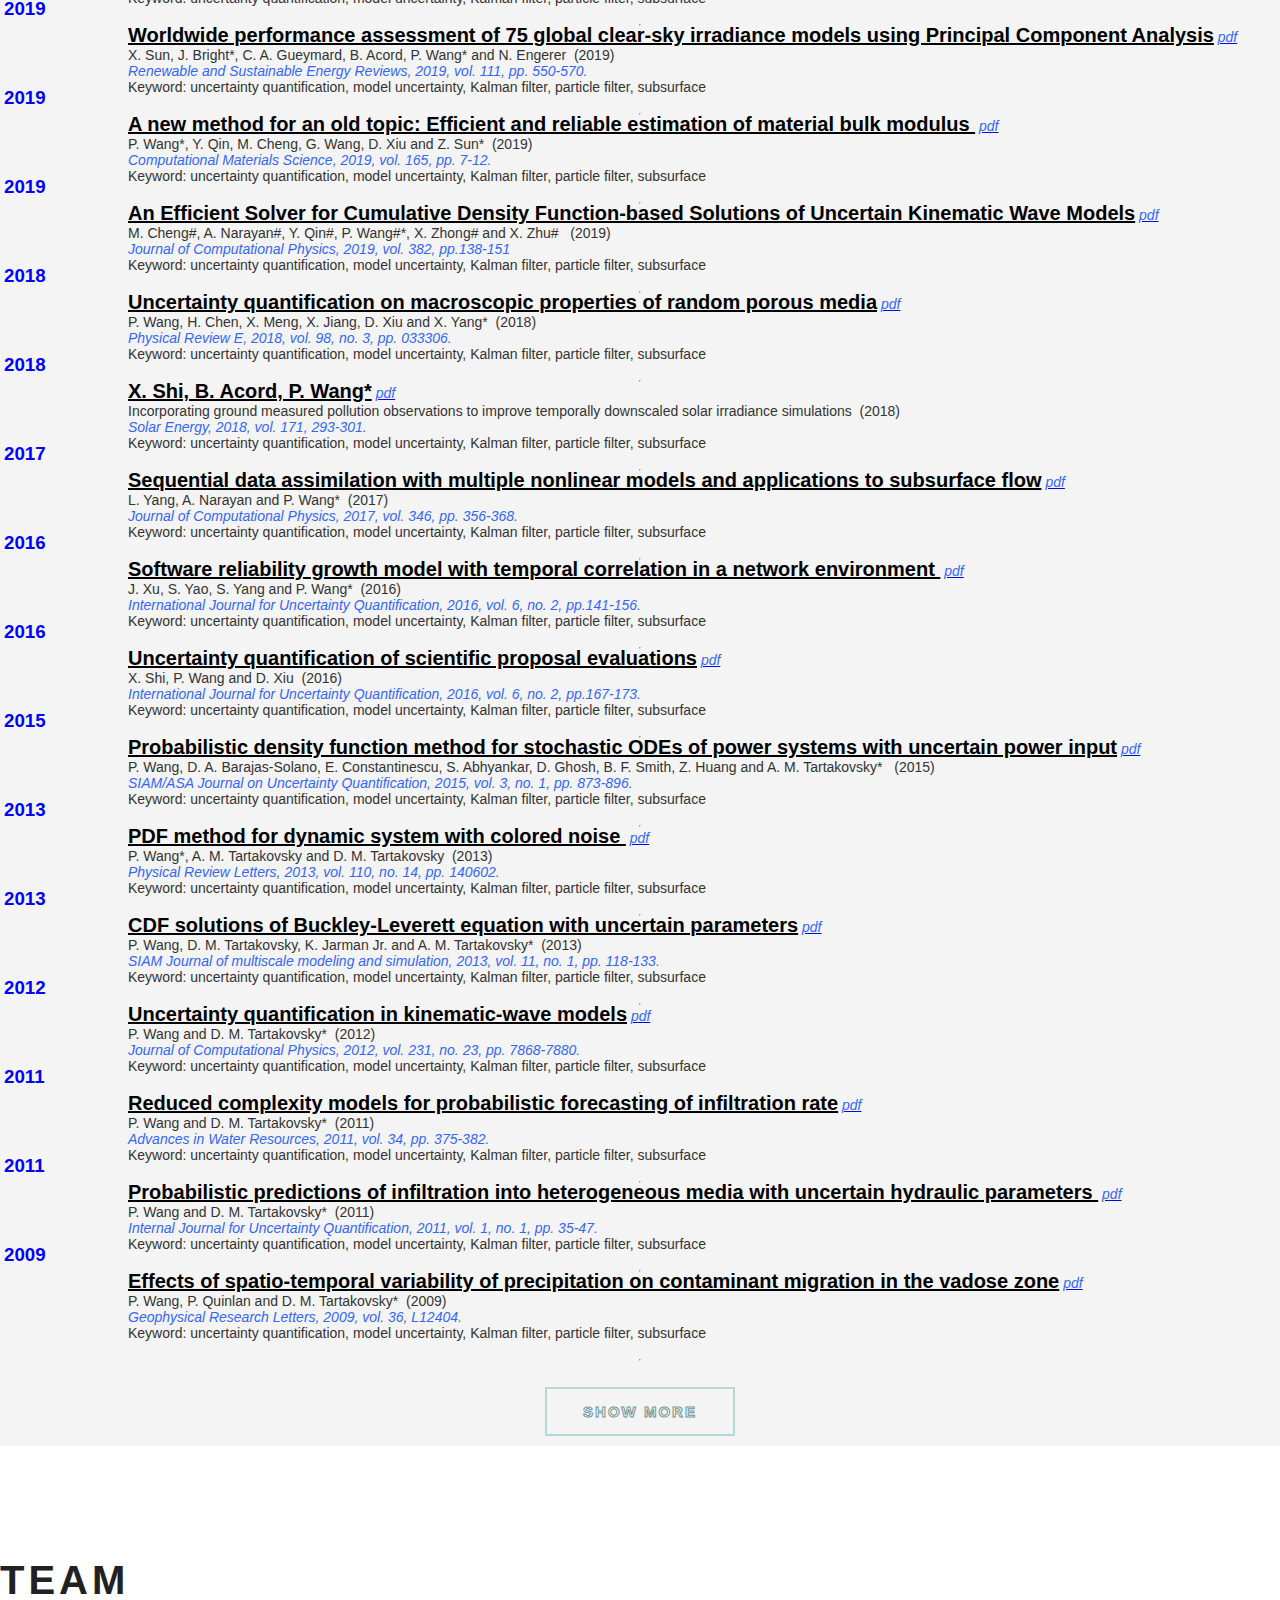
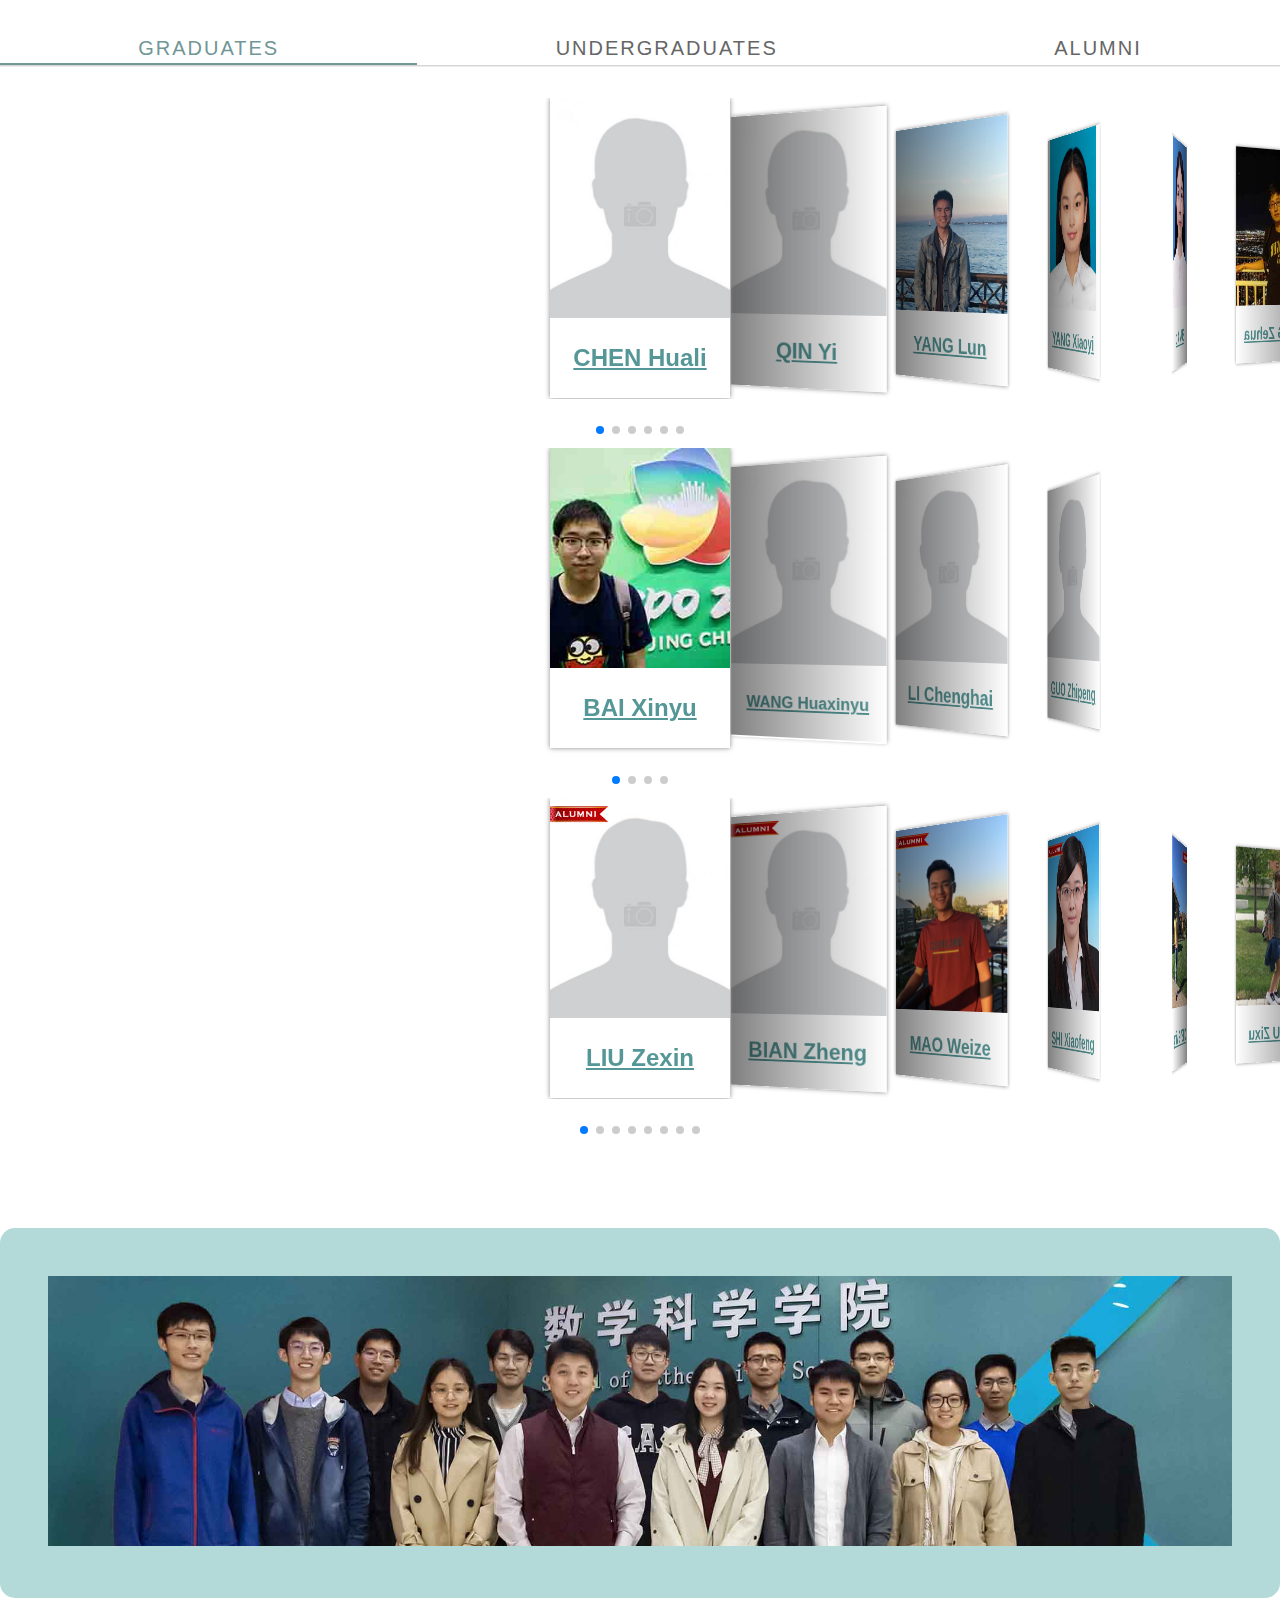
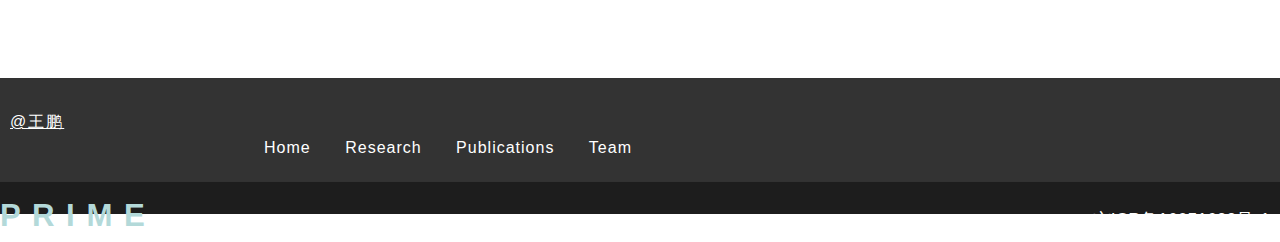
==== commit 21f4c36b: "updated news style" ====
--- a/index.html
+++ b/index.html
@@ -26,6 +26,7 @@
         <g class="container2"/>
     </svg>
 </div>
+
 <!-- news -->
 <div id="passes-container" class="passes-container">
     <ul id="passes" class="passes">
@@ -50,12 +51,12 @@
             </div>
         </li-->
         <li class="ba">
+            <div class="content">
+                No news available yet.
+            </div>
+            <hr>
             <div class="header">
                 News
-            </div>
-            <hr>
-            <div class="content">
-                No news available yet.
             </div>
         </li>
     </ul>
@@ -72,7 +73,7 @@
 						<span class="icon-bar"></span>
 						<span class="icon-bar"></span>
 					</button>
-					<h1><a class="navbar-brand" href="index.html" style="margin-bottom: 15px;">P R I M E</a></h1>
+					<h1><a class="navbar-brand" href="index.html" style="margin-bottom: 15px;z-index: 998;position: absolute;">P R I M E</a></h1>
 				</div>
 			<!-- Collect the nav links, forms, and other content for toggling -->
 				<div class="collapse navbar-collapse navbar-colorful" id="bs-example-navbar-collapse-1">
--- a/css/style.css
+++ b/css/style.css
@@ -165,13 +165,14 @@
 }
 .passes-container {
     pointer-events:none;
-    width: 320px;
+    width: 250px;
     max-height: 568px;
     height: 100%;
-    position: fixed; 
+    position: absolute; 
     bottom: 0;
-    left: 1%;
-    z-index: 998;
+    left: 30px;
+    top: 8px;
+    z-index: 2;
 }
 .passes {
     pointer-events: all;
@@ -186,7 +187,6 @@
     position: absolute;
     display: inline-block;
     width: 100%;
-    height: 500px;
     border-radius: 10px;
     -webkit-box-shadow: 0px -15px 20px 0px rgba(0, 0, 0, 0.27);
     -moz-box-shadow: 0px -15px 20px 0px rgba(0, 0, 0, 0.27);
@@ -197,7 +197,7 @@
     -webkit-transition: all 0.4s ease-out;
 }
 .passes li.current {
-    -webkit-transform: translate3d(0, 0, 0) !important;
+    -webkit-transform: translate3d(0, 330px, 0) !important;
 }
 
 .passes li.current > div.content {
@@ -233,6 +233,7 @@
 .passes li > div.header {
     font-family: "Helvetica Neue", sans;
     margin-top: 10px;
+    margin-bottom: 10px;
     text-align: center;
     pointer-events: none;
 }
@@ -1472,6 +1473,12 @@
     width: 41%;
 }
 }
+@media(max-width:1100px){
+    .navbar-nav > li > a {
+        padding: .3em 0;
+        margin: 0 1em;
+    }
+}
 @media(max-width:1024px){
 .hovereffect1 h4 {
     margin: -10px auto;
@@ -1486,6 +1493,9 @@
 }
 }
 @media(max-width:991px){
+.passes-container {
+    width: 200px;
+}
 .show_case {
     display: block;
     margin: 0 auto;
@@ -1593,7 +1603,15 @@
     font-size: 20px;
     letter-spacing: 0px;
 }
-
+.passes-container {
+    width: 120px;
+}
+.ba > .content {
+    height: 10px;
+}
+.ba.current > .content {
+    height: unset;
+}
 .navbar-nav > li > a {
     margin: 0 0.5em;
     padding: .7em 0;
@@ -1715,6 +1733,9 @@
 .welcome p.intro_3 {
     font-size: 16px;
 }
+.passes-container {
+    width: 160px;
+}
 }
 @media(max-width:736px){
 .welcome {
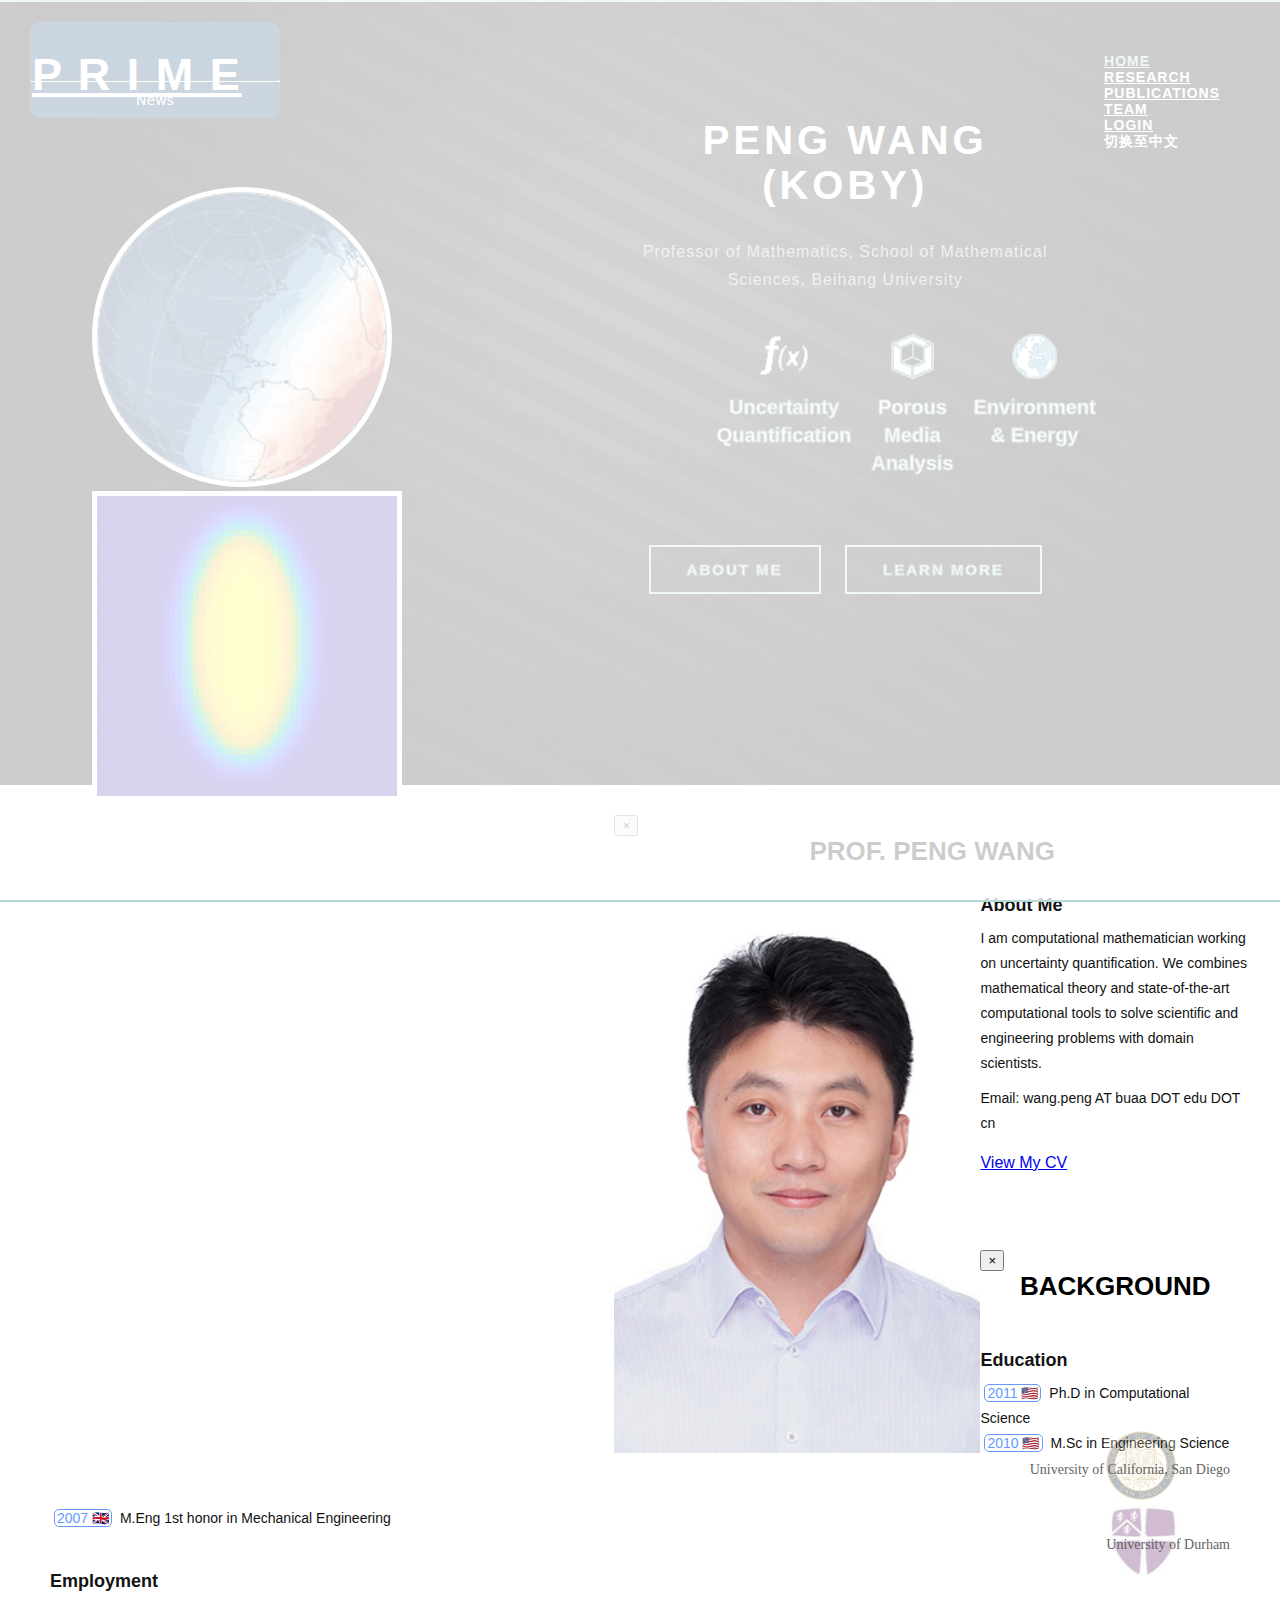
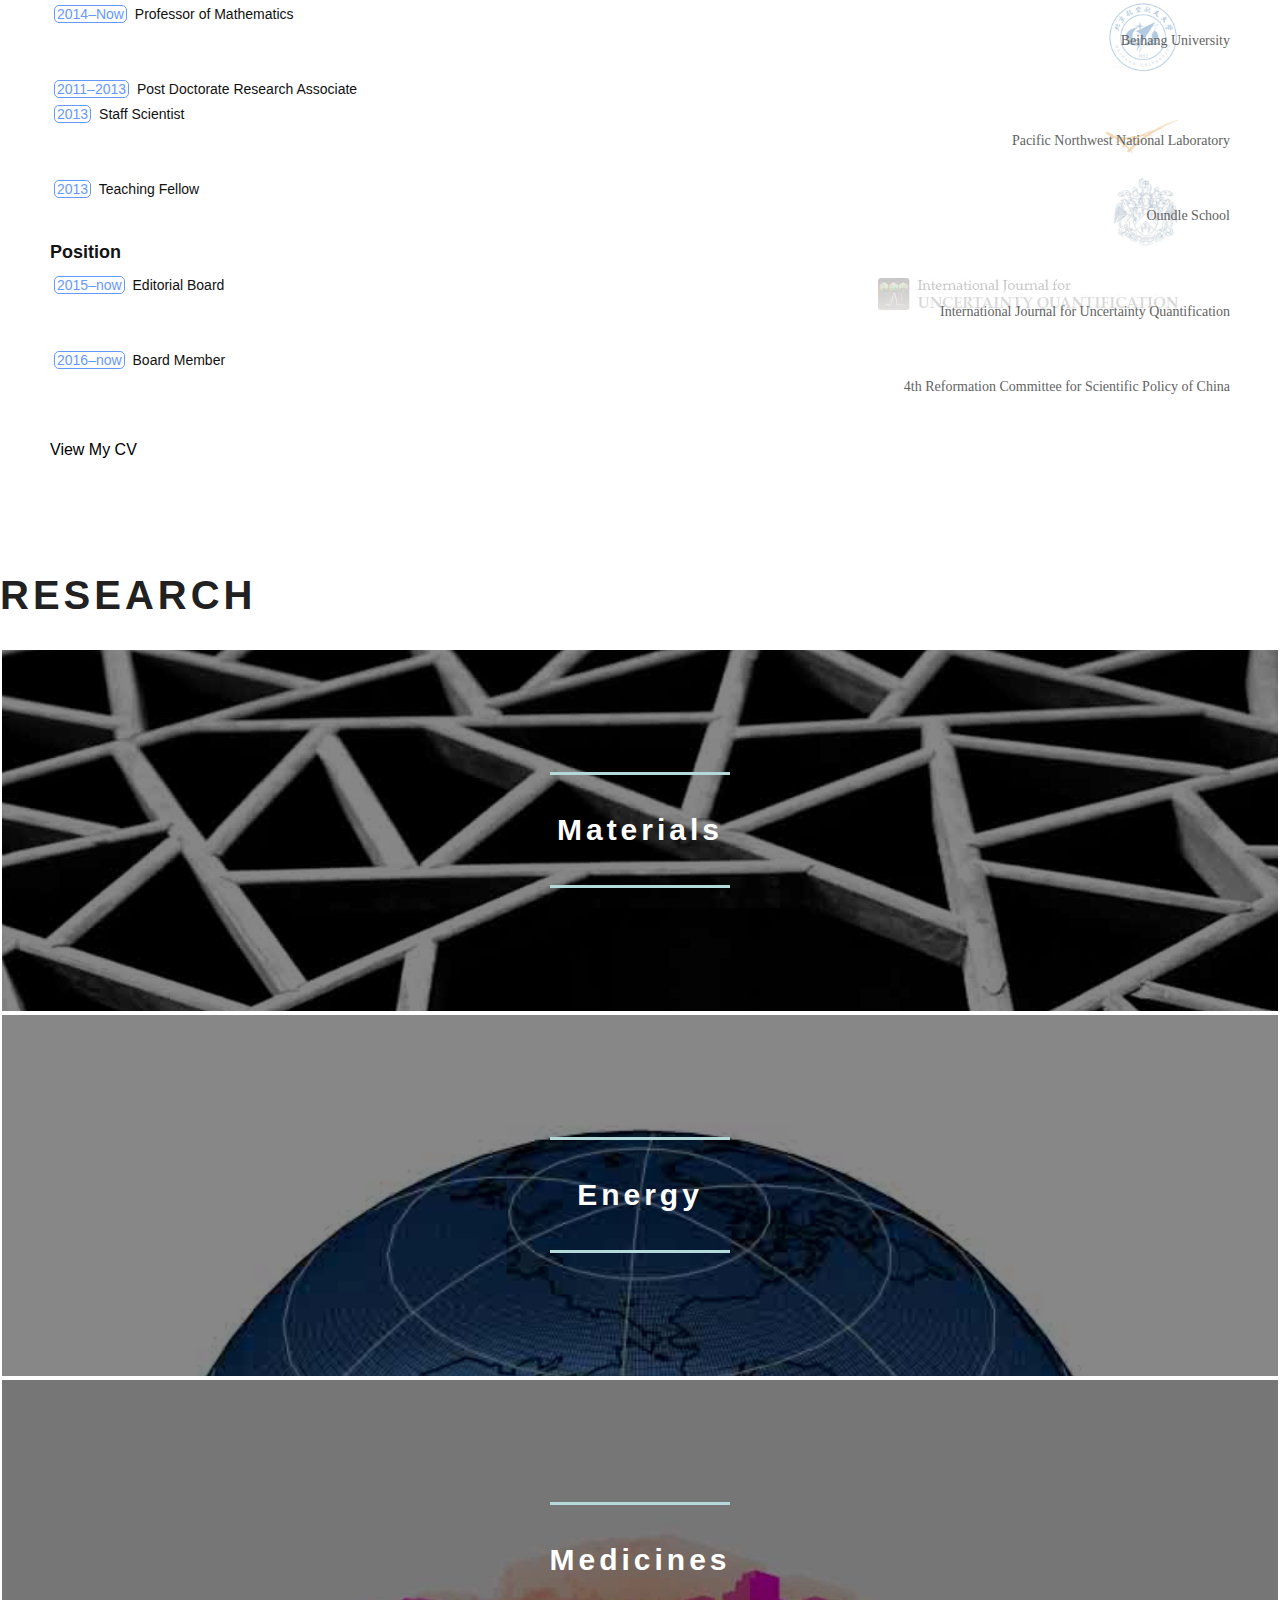
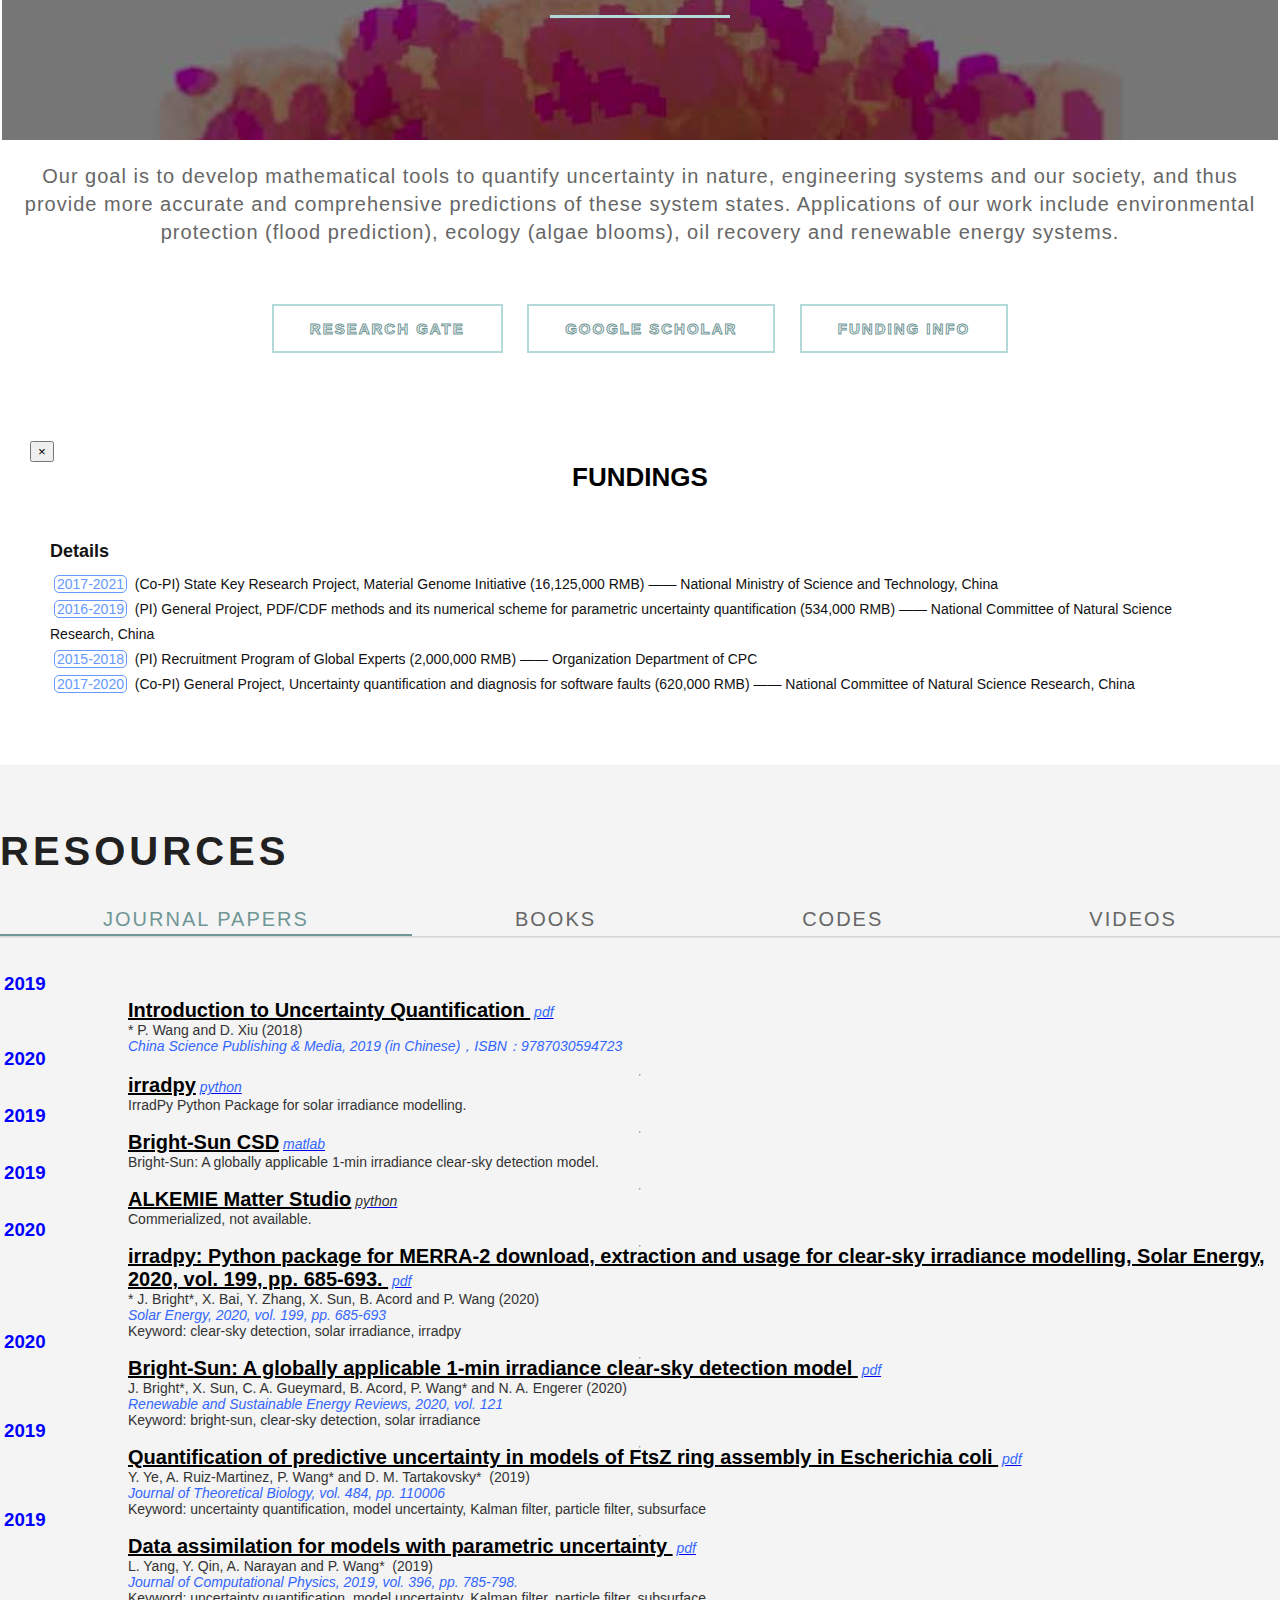
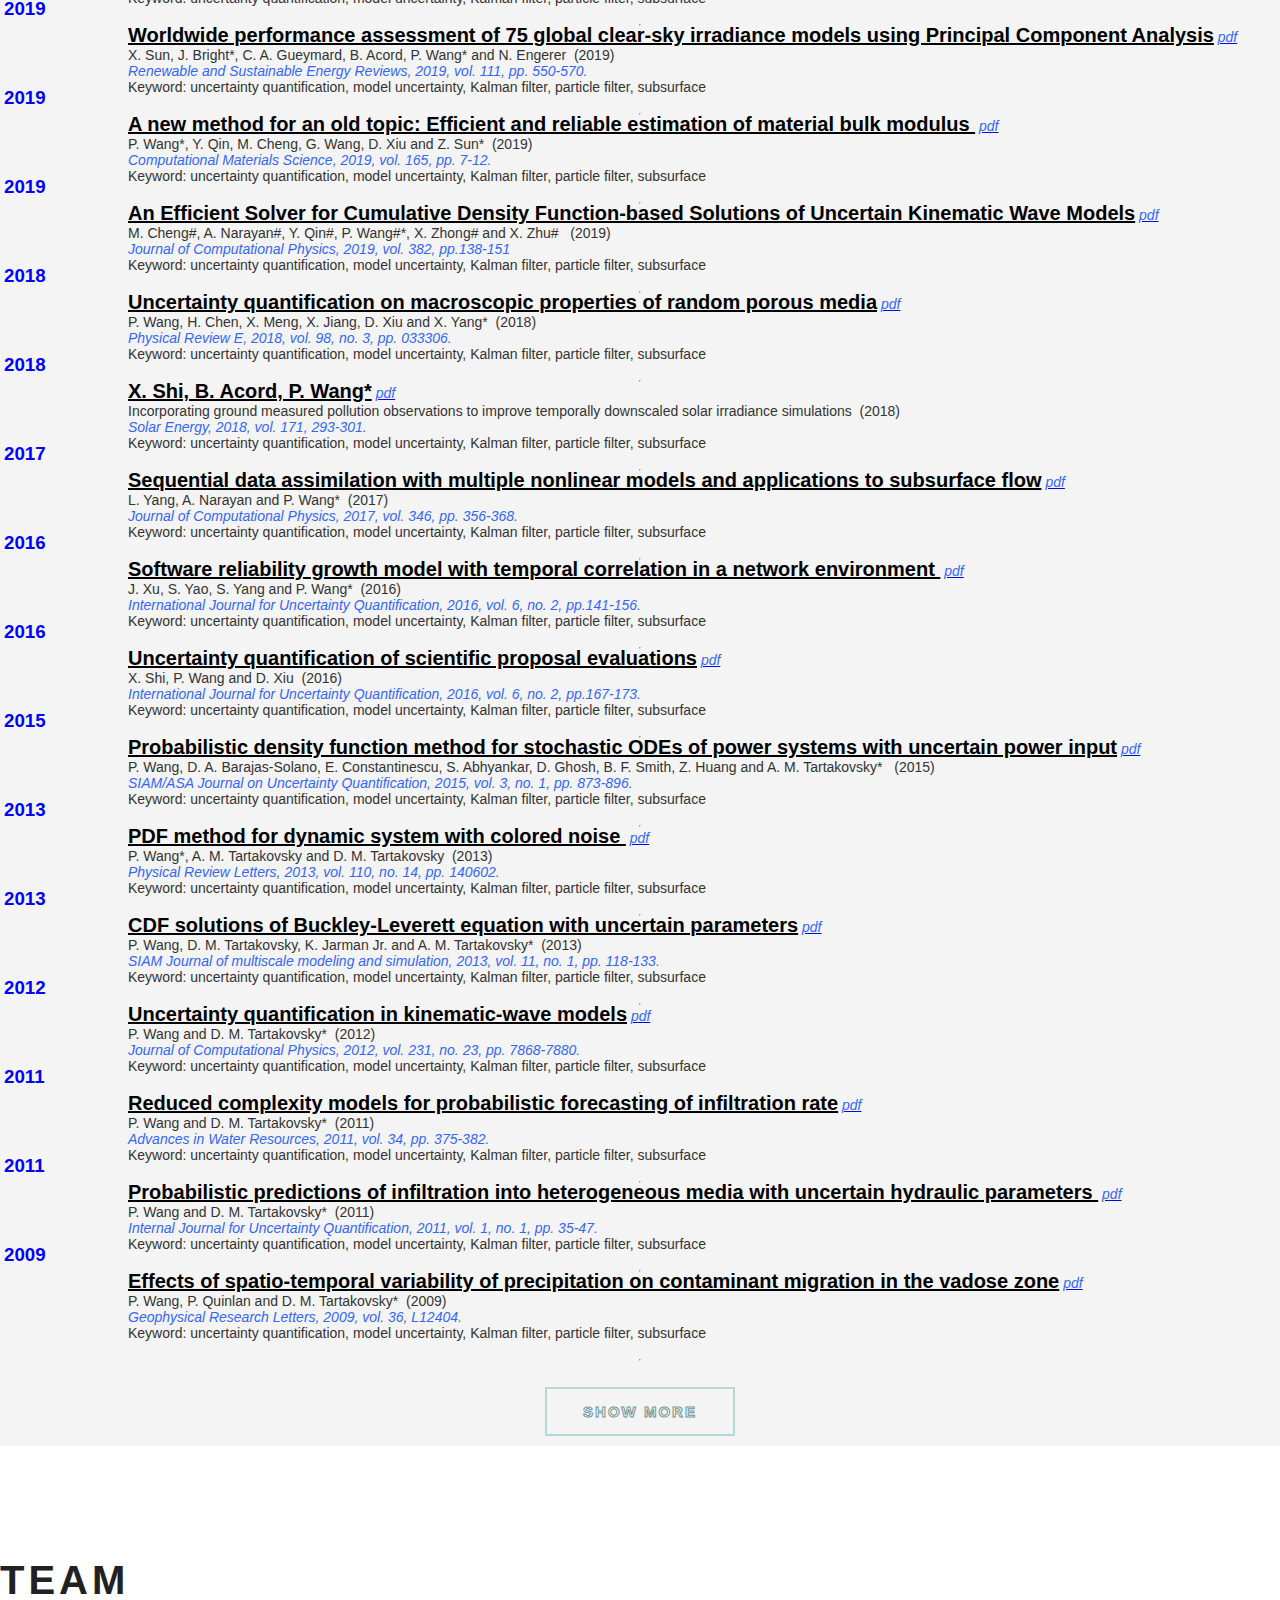
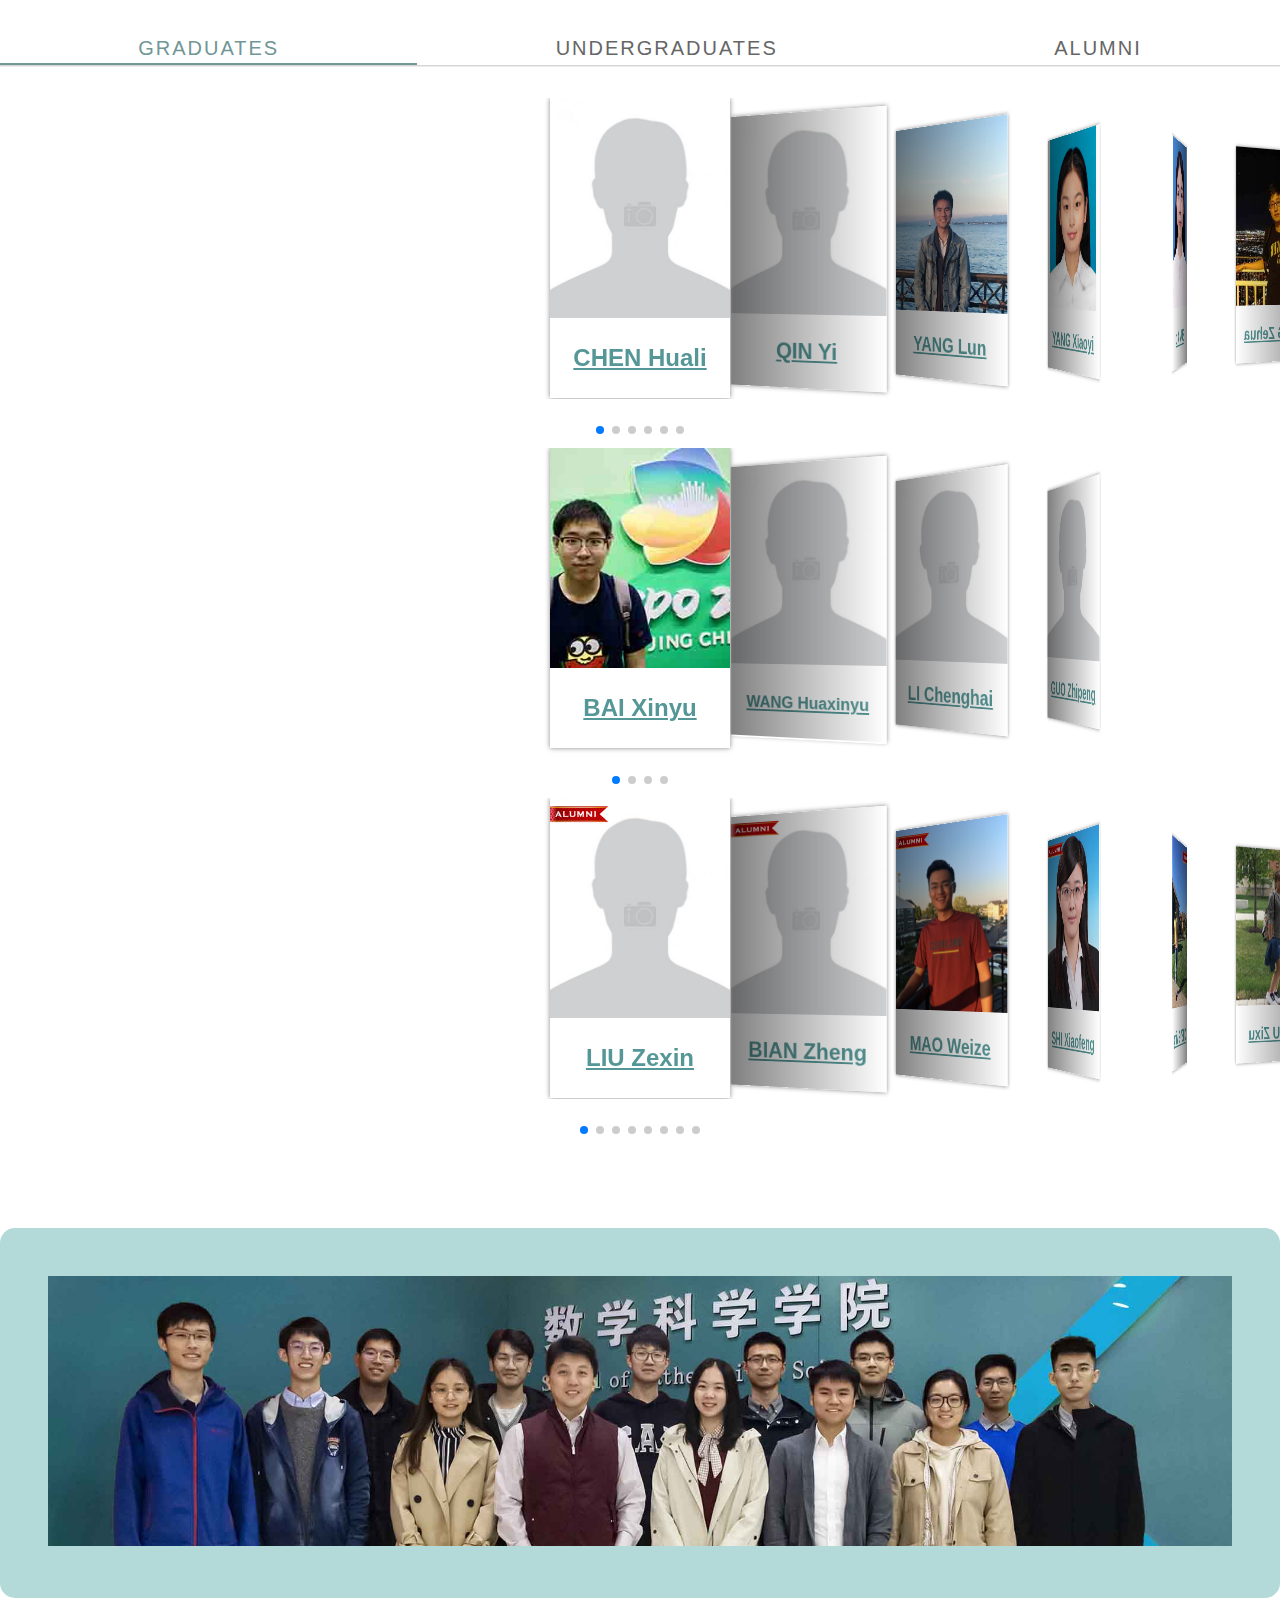
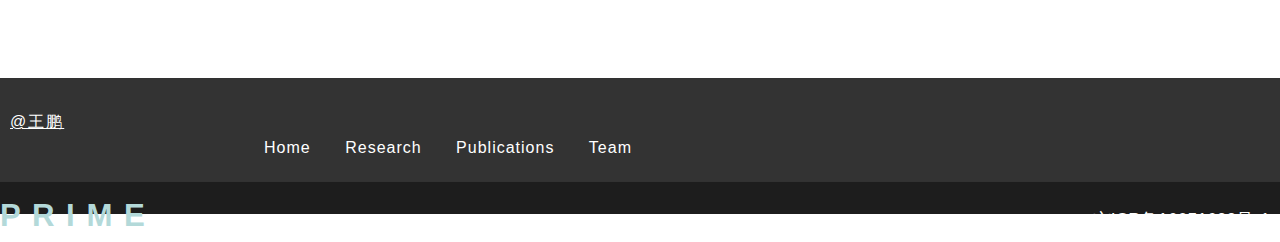
==== commit c7a9d71d: "updated link" ====
--- a/index.html
+++ b/index.html
@@ -241,8 +241,8 @@
 			</p>
 		</div>
 		<div class="agileits_w3layouts_more">
-            <a href="#" style="margin: 10px;" data-lang="gate">Research Gate</a>
-            <a href="#" style="margin: 10px;" data-lang="scholar">Google Scholar</a>
+            <a href="https://www.researchgate.net/profile/Peng_Wang423?ev=hdr_xprf&_sg=cc7avuk1cL0DsVfxKJ731OnePwjF-woUc7cmnQP2sy_AElKt0meGOhyTNl53upaguulu8YzVsaNQGHe9HbMCeWom" style="margin: 10px;" data-lang="gate">Research Gate</a>
+            <a href="https://scholar.google.com.hk/citations?user=1gHU6ygAAAAJ&hl=zh-CN&oi=sra" style="margin: 10px;" data-lang="scholar">Google Scholar</a>
 
 			<a href="#" data-toggle="modal" data-target="#myModal3" style="margin: 10px;" data-lang="funding_info">Funding Info</a>
 		</div>
